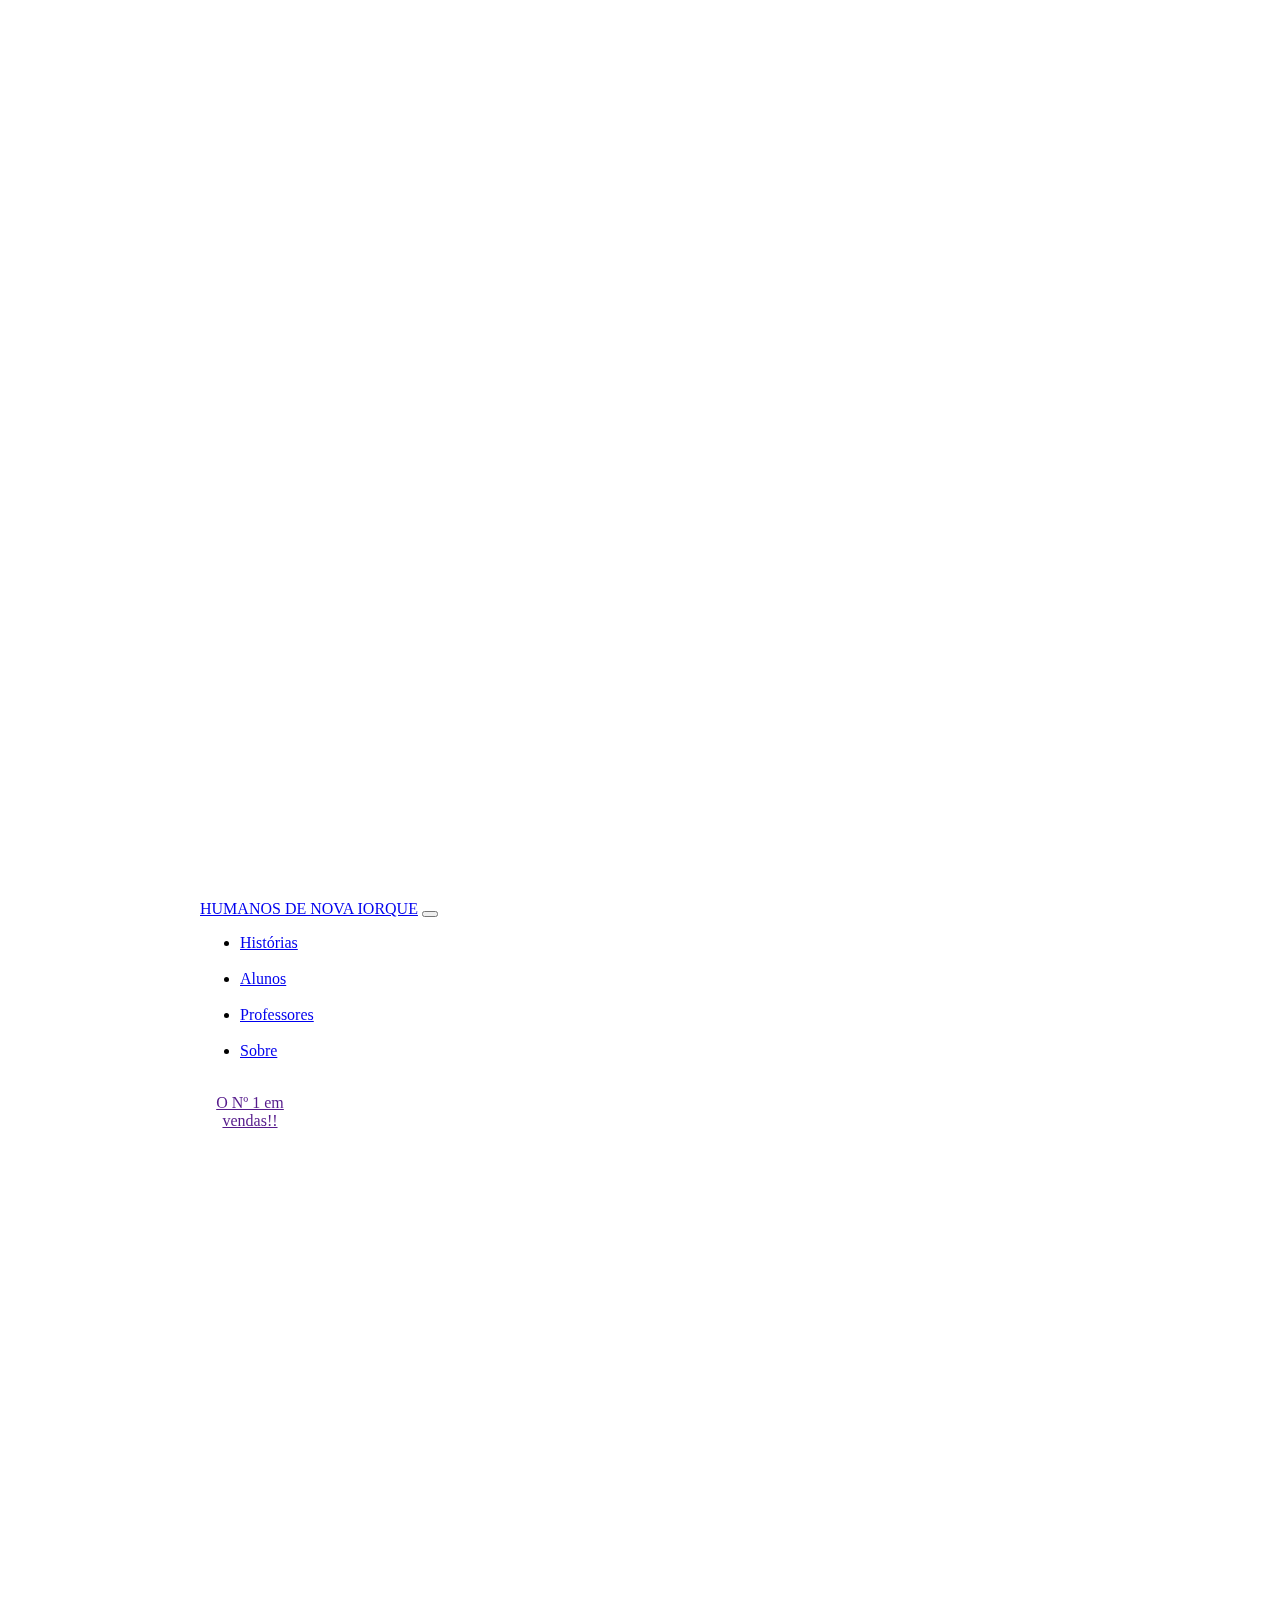
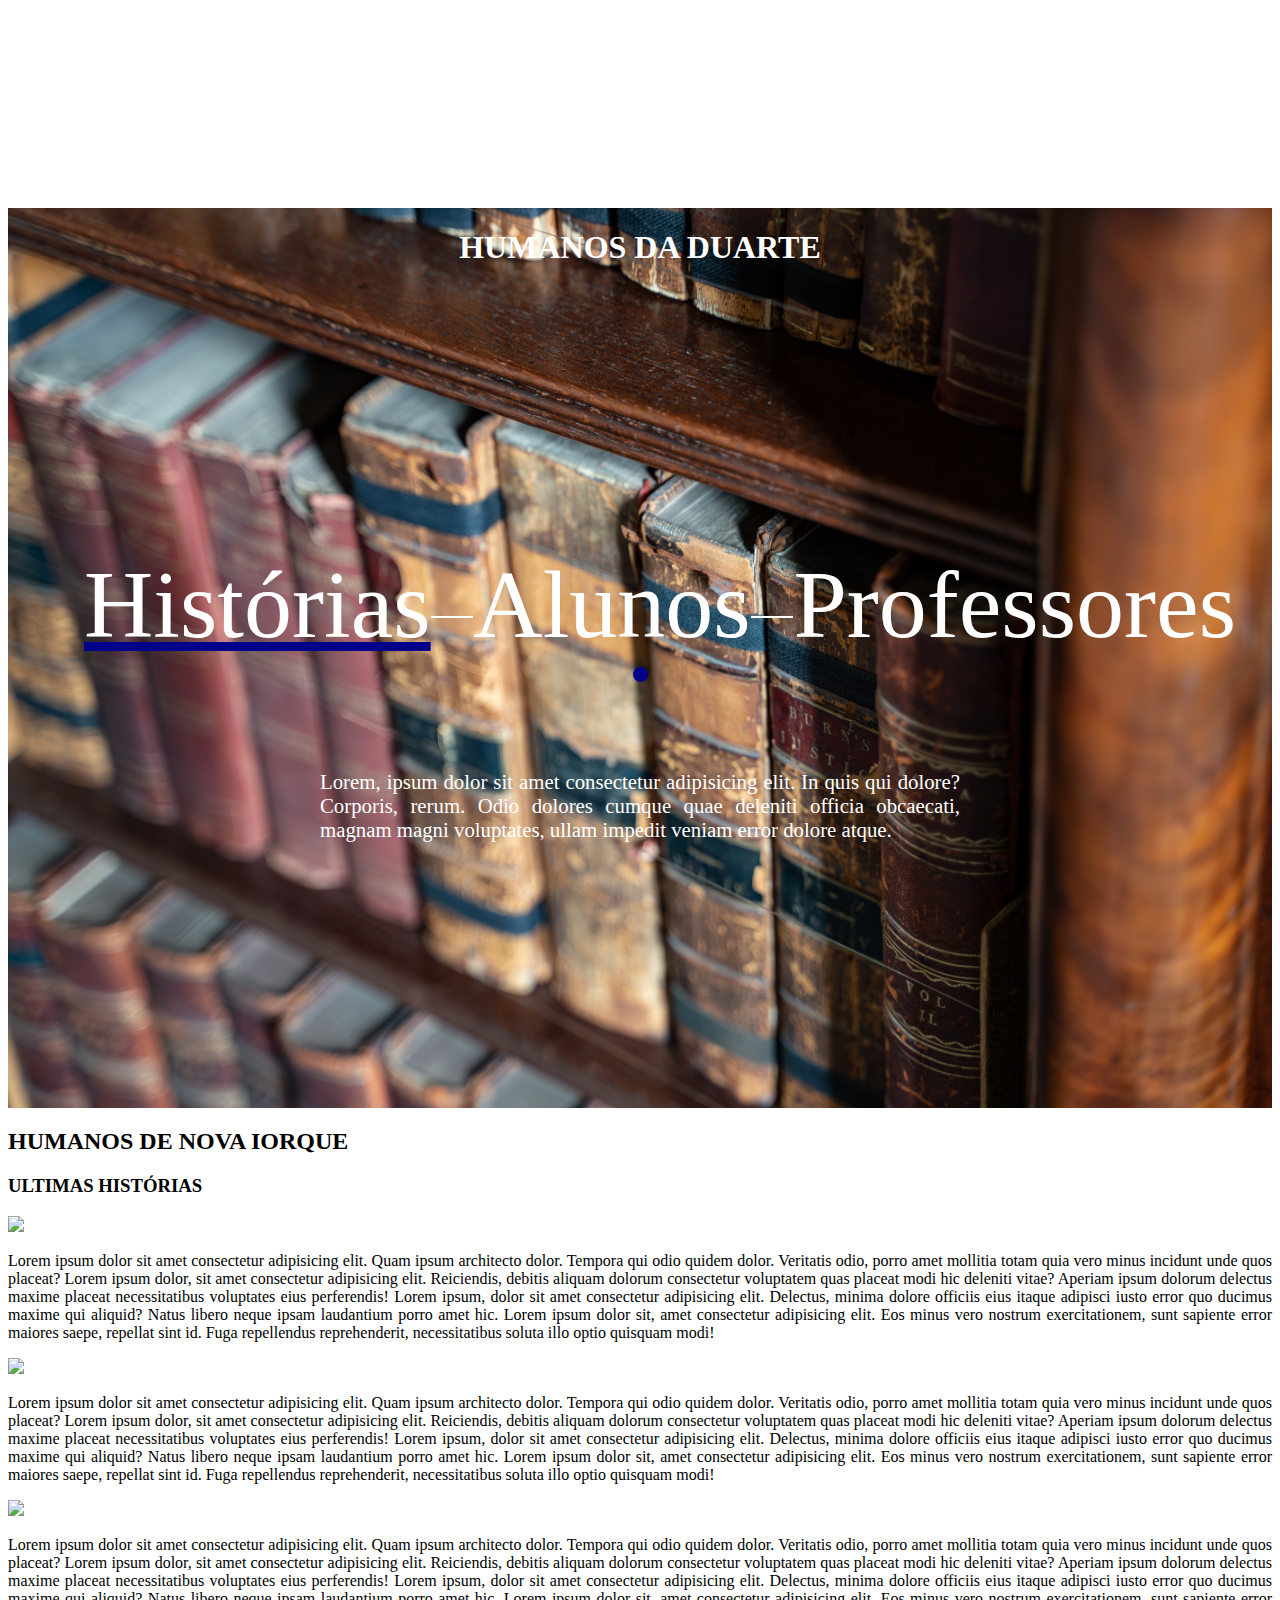
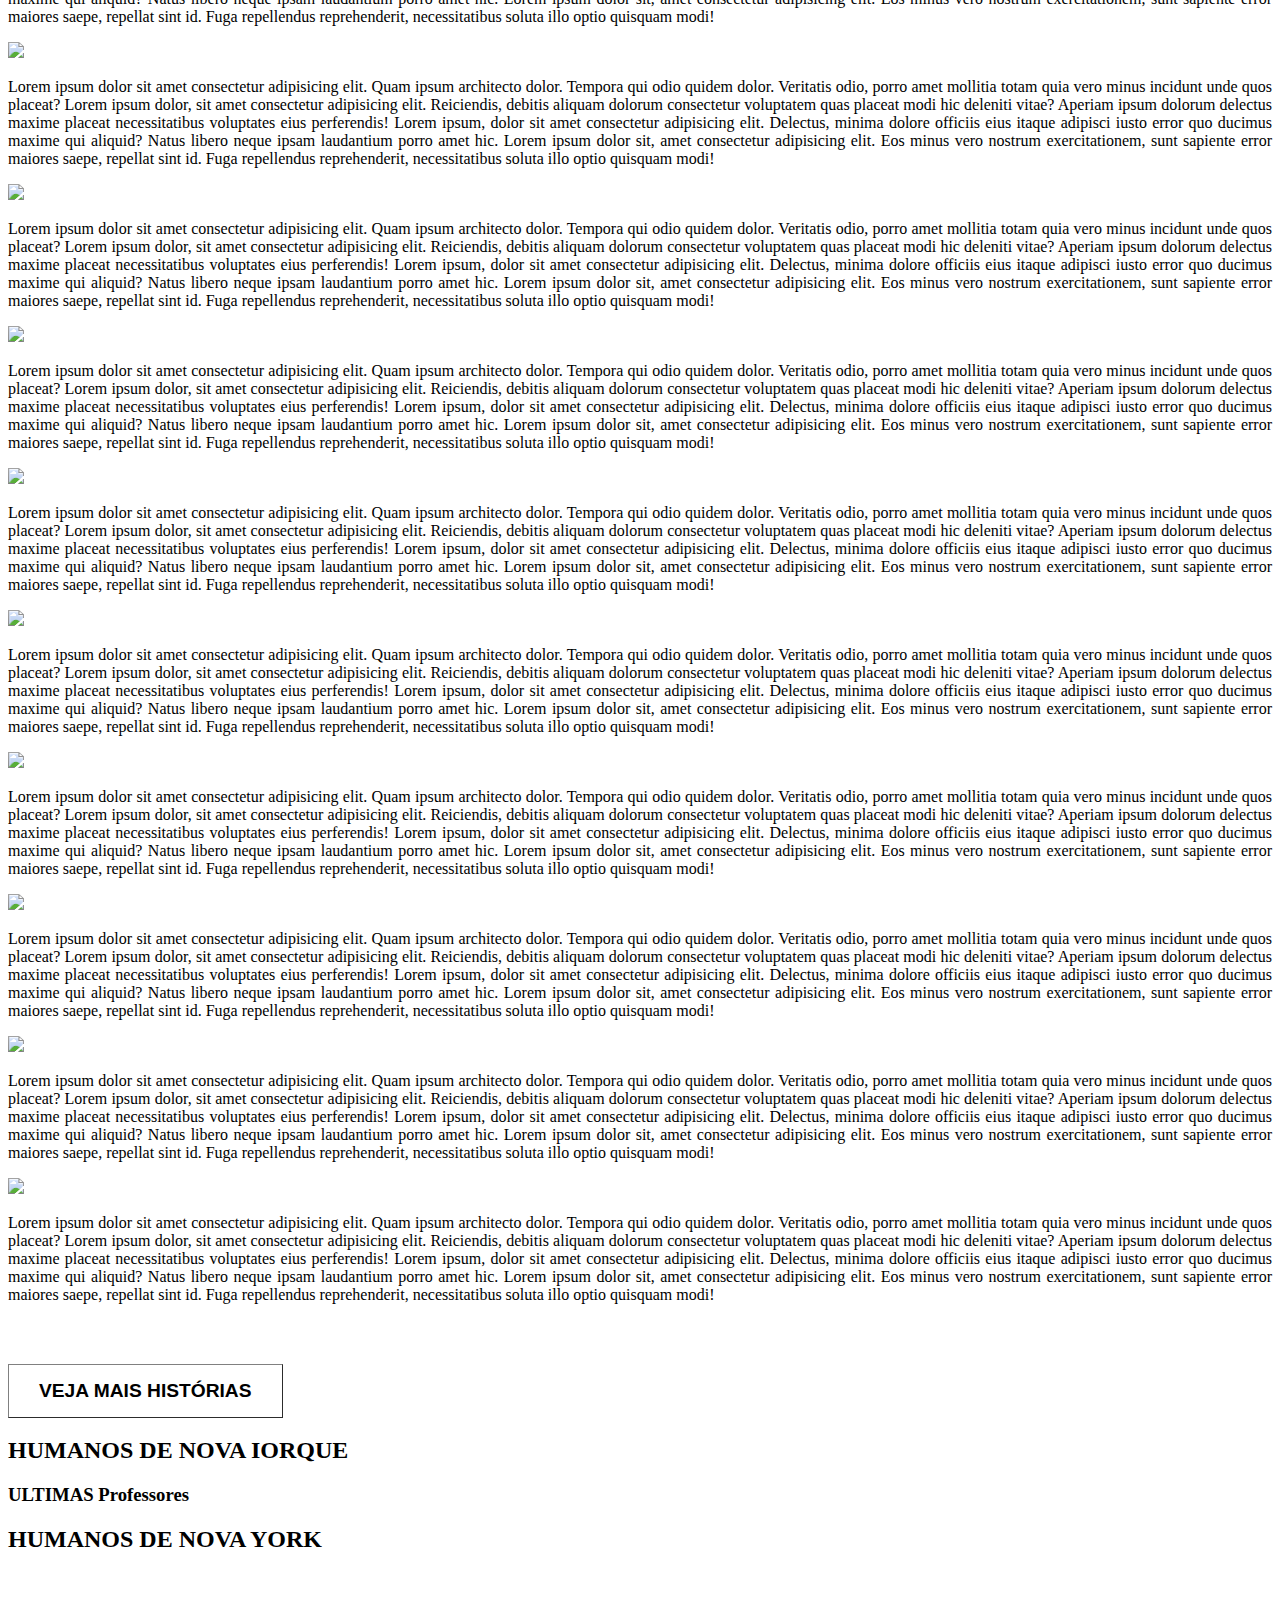
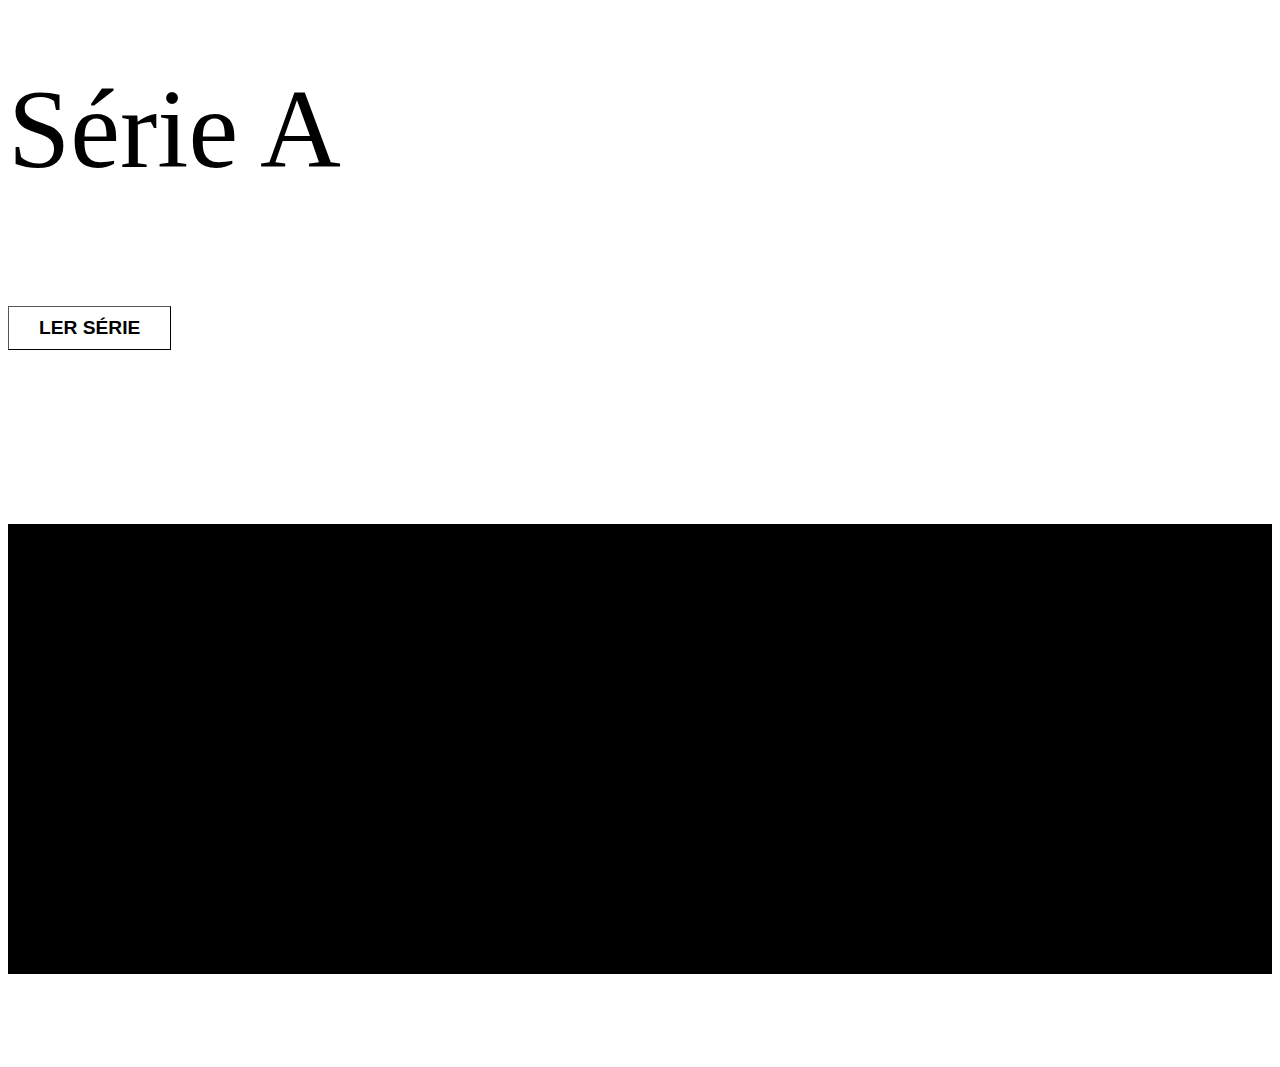
==== index.html @ 05c3ad7e "Add files via upload" ====
<!DOCTYPE html>
<html lang="pt-br">

<head>
    <meta charset="UTF-8">
    <meta name="viewport" content="width=device-width, initial-scale=1.0">
    <link href="https://cdn.jsdelivr.net/npm/bootstrap@5.3.0/dist/css/bootstrap.min.css" rel="stylesheet"
        integrity="sha384-9ndCyUaIbzAi2FUVXJi0CjmCapSmO7SnpJef0486qhLnuZ2cdeRhO02iuK6FUUVM" crossorigin="anonymous">
    <link rel="stylesheet" href="style.css">
    <title>Modelo</title>
</head>

<body class="html-home">
    <div class="fixed-top bg-light p-2"></div>
    <div class="borda-esquerda position-fixed top-0 start-0 bg-light p-2"></div>
    <div class="fixed-bottom bg-light p-2"></div>
    <div class="borda-direita position-fixed top-0 end-0 bg-light p-2"></div>

    <header class="p-3">
        <div class="div-container">
            <h1>HUMANOS DA DUARTE</h1>

            <div class="div-lista">
                <ul>
                    <li><a class="ancora-principal ancora-historias ancora-h" href="./index.html">Histórias</a></li>
                    <span class="espacador"></span>
                    <li><a class="ancora-principal" href="./paises.html">Alunos</a></li>
                    <span class="espacador"></span>
                    <li><a class="ancora-principal" href="./series.html">Professores</a></li>
                </ul>

                <div class="bolinha"></div>

                <p class="p-lista">Lorem, ipsum dolor sit amet consectetur adipisicing elit. In quis qui dolore?
                    Corporis, rerum. Odio dolores cumque quae deleniti officia obcaecati, magnam magni voluptates, ullam
                    impedit veniam error dolore atque.</p>
            </div>
            <span></span>
        </div>

        <div class="bg-img"></div>
    </header>

    <main class="px-3 pt-3 d-flex flex-column align-items-center">
        <h2 class="fs-5">HUMANOS DE NOVA IORQUE</h2>
        <h3 class="fs-1 mb-5">ULTIMAS HISTÓRIAS</h3>

        <div class="container-post container-fluid row"></div>

        <button class="btn-historias">VEJA MAIS HISTÓRIAS</button>

        <h2 class="fs-5 mt-5">HUMANOS DE NOVA IORQUE</h2>
        <h3 class="fs-1 mb-5">ULTIMAS Professores</h3>

        <div class="container-ultima-serie container-fluid p-0"></div>
    </main>

    <footer class="p-3 text-light d-flex align-items-center justify-content-center">
        <p>Mais Humanos de Nova York</p>
    </footer>

    <nav class="navbar navbar-expand-md bg-light">
        <div class="container-navbar container-fluid">
            <a class="navbar-titulo navbar-brand d-md-none" href="#">HUMANOS DE NOVA IORQUE</a>
            <button class="navbar-toggler" type="button" data-bs-toggle="collapse"
                data-bs-target="#navbarSupportedContent" aria-controls="navbarSupportedContent" aria-expanded="false"
                aria-label="Toggle navigation">
                <span class="navbar-toggler-icon"></span>
            </button>
            <div class="itens-navbar collapse navbar-collapse" id="navbarSupportedContent">
                <ul class="navbar-nav me-auto mb-2 mb-lg-0 d-flex align-items-center">
                    <li class="nav-item">
                        <a class="nav-link fs-3" href="./index.html">Histórias</a>
                    </li>
                    <span class="bolinha-separacao d-none d-md-block"></span>
                    <li class="nav-item fs-3">
                        <a class="nav-link" href="./paises.html">Alunos</a>
                    </li>
                    <span class="bolinha-separacao d-none d-md-block"></span>
                    <li class="nav-item fs-3">
                        <a class="nav-link" href="./series.html">Professores</a>
                    </li>
                    <span class="bolinha-separacao d-none d-md-block"></span>
                    <li class="nav-item fs-3">
                        <a class="nav-link" href="#">Sobre</a>
                    </li>
                    <span class="bolinha-separacao d-none d-md-block"></span>
                </ul>
            </div>
            <a class="nav-livro nav-link" href="">
                <p class="p-nav">O Nº 1 em vendas!!</p>
                <img class="foto-livro hidden" src="./assets/livro.jpg" alt="">
            </a>
        </div>
    </nav>

    <script src="script.js"></script>
    <script src="https://cdn.jsdelivr.net/npm/bootstrap@5.3.0/dist/js/bootstrap.bundle.min.js"
        integrity="sha384-geWF76RCwLtnZ8qwWowPQNguL3RmwHVBC9FhGdlKrxdiJJigb/j/68SIy3Te4Bkz"
        crossorigin="anonymous"></script>
</body>

</html>
---- style.css ----
/* ------------------------------ HTML Home ------------------------------ */
.html-home {
    padding-bottom: 85px;
}

.borda-esquerda,
.borda-direita {
    height: 100vh;
}

/* ---------- Header ---------- */
.html-home header {
    height: 100vh;
    display: flex;
    align-items: center;
    flex-direction: column;
}

.div-container {
    display: flex;
    flex-direction: column;
    width: 100%;
    height: 100%;
    position: absolute;
    text-align: center;
    justify-content: space-between;
}

.html-home h1 {
    color: #ffffff;
}

.div-lista {
    display: flex;
    flex-direction: column;
    align-items: center;
    justify-content: center;
    width: 100%;
}

.html-home header ul {
    display: flex;
    list-style: none;
    justify-content: center;
    align-items: center;
    width: 90%;
    margin-bottom: 90px;
}

.ancora-principal {
    text-decoration: none;
    color: #ffffff;
    font-size: 6rem;
}

.ancora-principal.underline {
    text-decoration: underline #00008b;
}

.ancora-historias {
    text-decoration: underline #00008b;
}

.espacador {
    background-color: #ffffff;
    width: 50px;
    height: 2px;
    margin-top: 25px;
}

.bolinha {
    position: absolute;
    top: calc(51%);
    width: 15px;
    height: 15px;
    background-color: #00008b;
    border-radius: 50%;
    animation: none;
}

.animar1,
.animar2 {
    animation-duration: 500ms;
    animation-fill-mode: forwards;
}

.animar1 {
    animation-name: bounce;
}

.animar2 {
    animation-name: bounce2;
}

.p-lista {
    width: 50%;
    text-align: justify;
    color: #ffffff;
    font-size: 1.3rem;
    opacity: 1;
    transition: opacity 0.5s ease-in-out;
}

.p-lista.fade-out {
    opacity: 0;
}

.p-lista.fade-in {
    opacity: 1;
}

.bg-img {
    width: 100%;
    height: 100%;
    background-image: url(./assets/livros.jpg);
    background-size: cover;
    background-position: center;
    transition: 1s ease-in-out;
}

/* ---------- Main ---------- */
.div-historia {
    cursor: pointer;
    text-align: justify;
}

.div-img {
    overflow: hidden;
}

.div-historia img {
    transition: all 8s linear;
    width: 100%;
}

.div-historia:hover img {
    scale: 1.1;
}

.btn-historias {
    margin-top: 44px;
    background-color: #ffffff;
    padding: 15px 30px;
    border-color: #808080;
}

.btn-historias,
.btn-series {
    font-size: 1.2rem;
    font-weight: bold;
    transition: all 0.4s linear;
    border-width: 1px;
}

.btn-historias:hover,
.btn-series:hover {
    background-color: #000000;
    color: #ffffff;
}

.div-serie {
    height: 550px;
    background-size: cover;
    background-position: center;
}

.p-serie {
    font-size: 7rem;
}

.btn-series {
    padding: 10px 30px;
    background-color: transparent;
}


/* ---------- Footer ---------- */
footer {
    height: 450px;
    background-color: #000000;
}

footer p {
    text-align: center;
    font-weight: bold;
    font-size: 3rem;
}

/* ---------- Navbar ---------- */
.navbar {
    transform: translateY(100%);
    transition: transform 0.5s ease-in-out;
    position: fixed;
    bottom: 0;
    width: 100%;
    z-index: 9999;
    padding-left: 15%;
    padding-right: 30%;
}

.navbar.visible {
    transform: translateY(0);
}

.navbar a {
    transition: 300ms;
}

.navbar a:hover {
    color: #ee534a;
}

.p-nav {
    width: 100px;
    text-align: center;
    margin-top: 15px;
}

.foto-livro {
    width: 100px;
    height: 120px;
    position: absolute;
    top: -70px;
    right: 22%;
    left: auto;
    z-index: 999;
    opacity: 1;
    transition: opacity 0.5s ease-in-out;
}

.foto-livro.hidden {
    opacity: 0;
}

.bolinha-separacao {
    width: 6px;
    height: 6px;
    background-color: #ee534a;
    border-radius: 50%;
    margin-left: 10px;
    margin-right: 10px;
}

/* ---------- Keyframes ---------- */
@keyframes bounce {
    0% {
        top: calc(51%);
        animation-timing-function: ease-out;
    }

    50% {
        top: calc(51% + 30px);

        animation-timing-function: ease-in;
    }

    100% {
        top: calc(51%);
        animation-timing-function: ease-out;
    }
}

@keyframes bounce2 {
    0% {
        top: calc(51%);
        animation-timing-function: ease-out;
    }

    50% {
        top: calc(51% + 30px);

        animation-timing-function: ease-in;
    }

    100% {
        top: calc(51%);
        animation-timing-function: ease-out;
    }
}

/* ---------- Media Querrys ---------- */
@media (max-width: 1097px) {
    .div-lista ul {
        display: flex;
        flex-direction: column;
    }

    .ancora-principal {
        font-size: 4rem;
    }

    .div-lista ul span {
        display: none;
    }

    .p-lista {
        display: none;
    }

    .bolinha {
        top: calc(70%);
    }

    .navbar {
        padding-left: 0;
        padding-right: 0;
    }

    .container-navbar {
        display: flex;
        justify-content: center;
        align-items: center;
        flex-direction: column;
    }

    .nav-livro {
        display: none;
    }

    /* ---------- Keyframe Media Querry ---------- */
    @keyframes bounce {
        0% {
            top: calc(70%);
            animation-timing-function: ease-out;
        }

        50% {
            top: calc(70% + 30px);

            animation-timing-function: ease-in;
        }

        100% {
            top: calc(70%);
            animation-timing-function: ease-out;
        }
    }

    @keyframes bounce2 {
        0% {
            top: calc(70%);
            animation-timing-function: ease-out;
        }

        50% {
            top: calc(70% + 30px);

            animation-timing-function: ease-in;
        }

        100% {
            top: calc(70%);
            animation-timing-function: ease-out;
        }
    }
}

@media (max-width: 767px) {
    body {
        padding-bottom: 0;
    }

    .navbar {
        bottom: 100%;
        padding-left: 0;
        padding-right: 0;
    }

    .container-navbar {
        flex-direction: row;
    }

    .itens-navbar {
        background-color: #000000;
    }

    .itens-navbar a {
        color: #ffffff;
    }
}

/* ------------------------------ HTML Paises ------------------------------ */
.html-paises {
    background-color: #000000;
    padding-bottom: 85px;
}

/* ---------- Header ---------- */
.html-paises header {
    height: 100vh;
    display: flex;
    align-items: center;
    flex-direction: column;
    margin-bottom: 100px;
}

.div-header {
    display: flex;
    flex-direction: column;
    align-items: center;
    width: 100%;
    height: 100%;
    background-image: url('./assets/mapaMundi.jpg');
    background-size: cover;
}

.ul-header {
    display: flex;
    justify-content: space-between;
    width: 70%;
    border-bottom: 1px solid #ffffff;
    padding: 0;
    margin-top: 10px;
    margin-bottom: 0;
}

.ul-header a {
    text-decoration: none;
    color: #ffffff;
    transition: all 0.2s linear;
}

.ul-ancora:hover {
    color: #ee534a;
}

.ul-div1 {
    border-left: solid 2px #ffffff;
    border-top: solid 2px #ffffff;
    border-right: solid 2px #ffffff;
    padding: 10px;
    width: 130px;

}

.ul-div2 {
    display: flex;
    width: 250px;
    justify-content: space-between;
    align-items: center;
}

.ul-div2 span {
    background-color: #ffffff;
    width: 4px;
    height: 4px;
    border-radius: 50%;
}

.div-titulo {
    display: flex;
    flex-direction: column;
    align-items: center;
    justify-content: space-around;
    padding: 100px 0px;
    height: 100%;
    width: 100%;
}

.div-titulo h1 {
    color: #ffffff;
    font-size: 8rem;
}

.div-titulo h2 {
    color: #ffffff;
    text-align: center;
    width: 50%;
}

.div-titulo span {
    width: 1px;
    height: 100px;
    background-color: #979797;
}

/* ---------- Main ---------- */
.post-container {
    width: 60%;
}

.post-container div {
    height: 360px;
    width: 280px;
    position: relative;
    overflow: hidden;
    cursor: pointer;
    transition: transform 0.4s ease;
}

.post-container div::before {
    content: "";
    position: absolute;
    top: 0;
    left: 0;
    right: 0;
    bottom: 0;
    background-color: rgba(0, 0, 0, 0.5);
    z-index: 1;
    transition: background-color 0.4s ease;
}

.post-container div:hover::before {
    background-color: rgba(0, 0, 0, 0);
}

.post-container div:hover {
    transform: scale(1.05);
}

.post-container p {
    color: #ffffff;
    font-weight: bold;
    padding: 10px;
    font-size: 1.5rem;
    z-index: 999;
    position: relative;
}

.post-container div p::before {
    content: '';
    position: absolute;
    top: 0;
    left: 0;
    width: 0;
    height: 0;
    border: 5px solid transparent;
    transition: 0.3s ease;
}

.post-container div:hover p::before {
    border-color: #ffffff;
    width: 100%;
    height: 100%;
}

/* ---------- Media Querry ---------- */
@media (max-width: 767px) {
    .ul-header {
        justify-content: center;
    }
}

@media (min-width: 2168px) {
    .post-container {
        width: 50%;
    }
}

/* ------------------------------ HTML Series ------------------------------ */
.html-series {
    padding-bottom: 85px;
}

/* ---------- Header ---------- */
.html-series header {
    display: flex;
    align-items: center;
    flex-direction: column;
    margin-bottom: 100px;
}

.div-cabecalho {
    display: flex;
    flex-direction: column;
    align-items: center;
    width: 100%;
    height: 100%;
}

.lista-header {
    display: flex;
    justify-content: space-between;
    width: 70%;
    border-bottom: 1px solid #000000;
    padding: 0;
    margin-top: 10px;
    margin-bottom: 0;
}

.lista-header a {
    text-decoration: none;
    color: #000000;
    font-weight: bold;
    font-size: 0.98rem;
    transition: all 0.2s linear;
}

.lista-ancora:hover {
    color: #ee534a;
}

.lista-div1 {
    border-left: solid 1px #000000;
    border-top: solid 1px #000000;
    border-right: solid 1px #000000;
    padding: 10px;
    width: 130px;

}

.lista-div2 {
    display: flex;
    width: 250px;
    justify-content: space-between;
    align-items: center;
}

.lista-div2 span {
    background-color: #000000;
    width: 4px;
    height: 4px;
    border-radius: 50%;
}

.div-titulo-serie {
    display: flex;
    flex-direction: column;
    align-items: center;
    padding: 50px 0px;
    height: 100%;
    width: 100%;
}

.div-titulo-serie h1 {
    font-size: 1.5rem;
}

.div-titulo-serie h2 {
    font-size: 8rem;
    padding-bottom: 30px;
}

.div-titulo-serie h3 {
    font-size: 1.5rem;
    width: 50%;
    text-align: center;
}

/* ---------- Media Querry ---------- */
@media (max-width: 767px) {
    .lista-header {
        justify-content: center;
    }
}
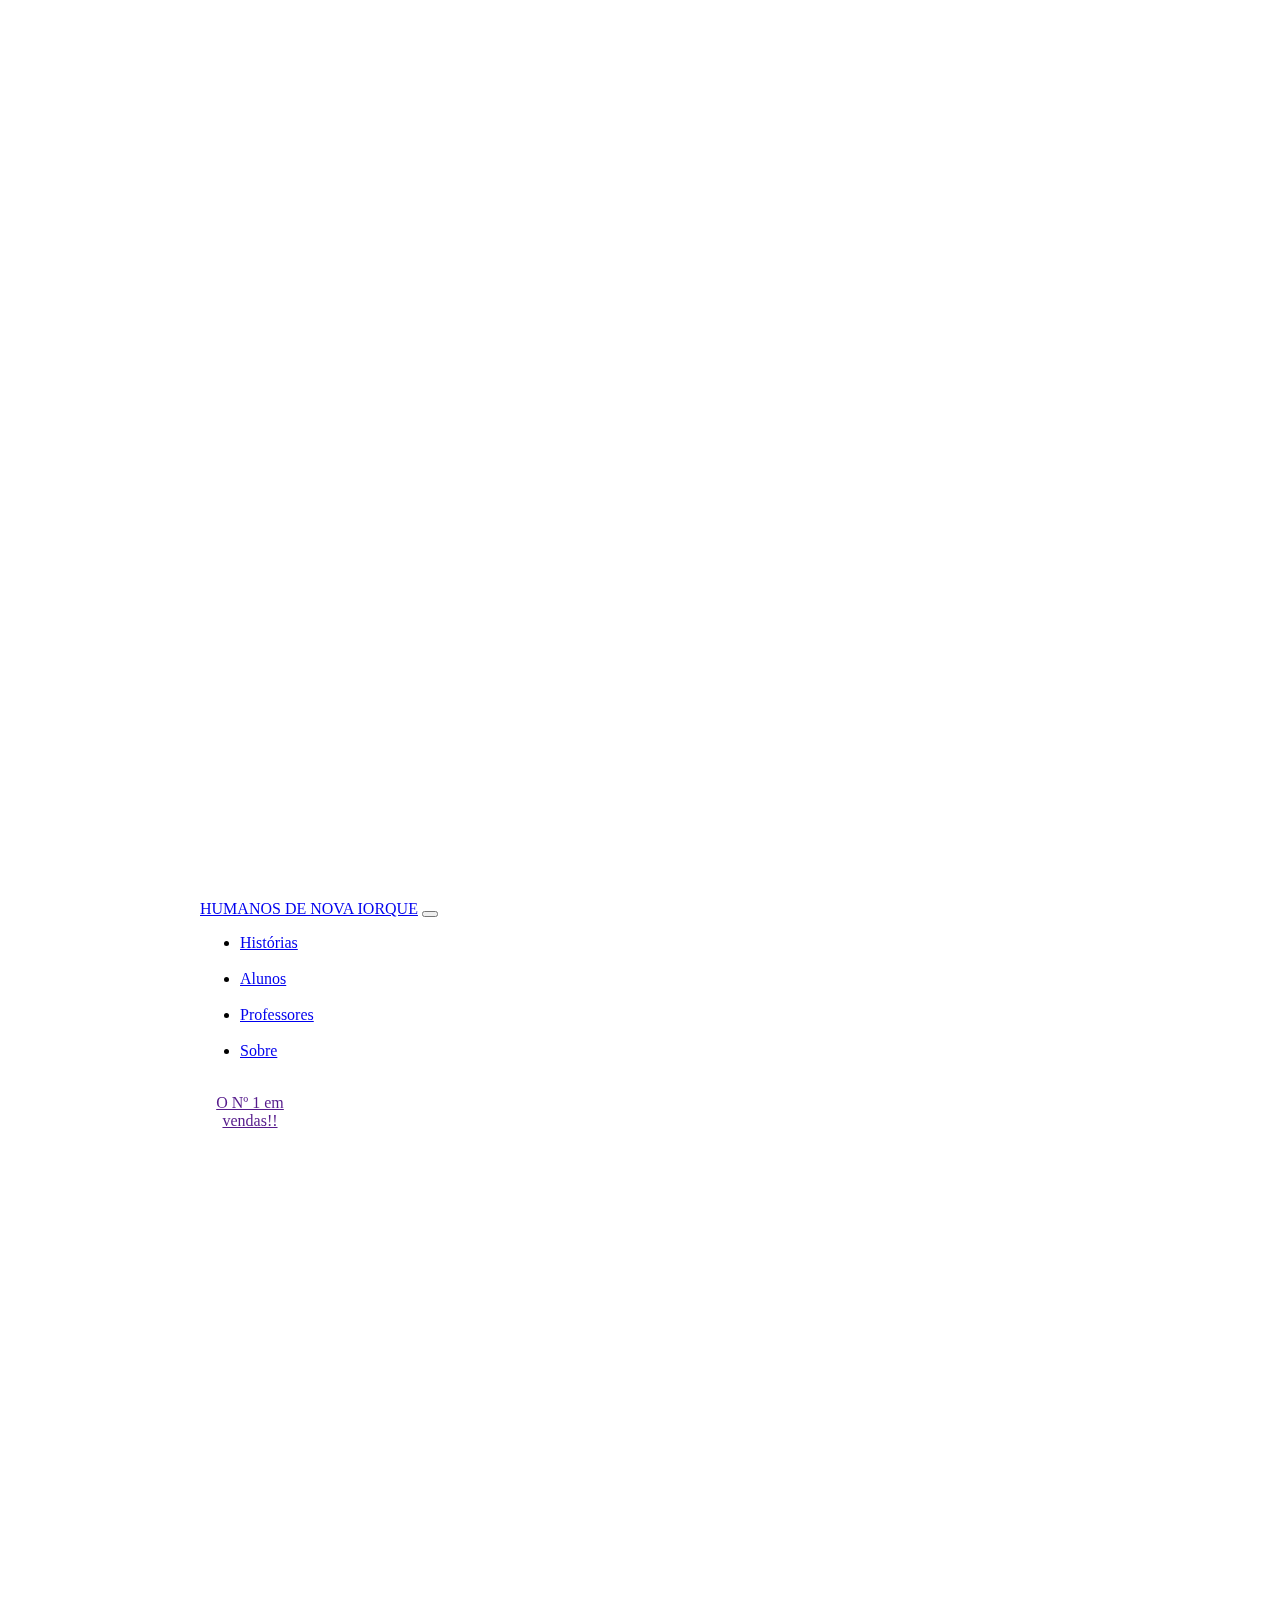
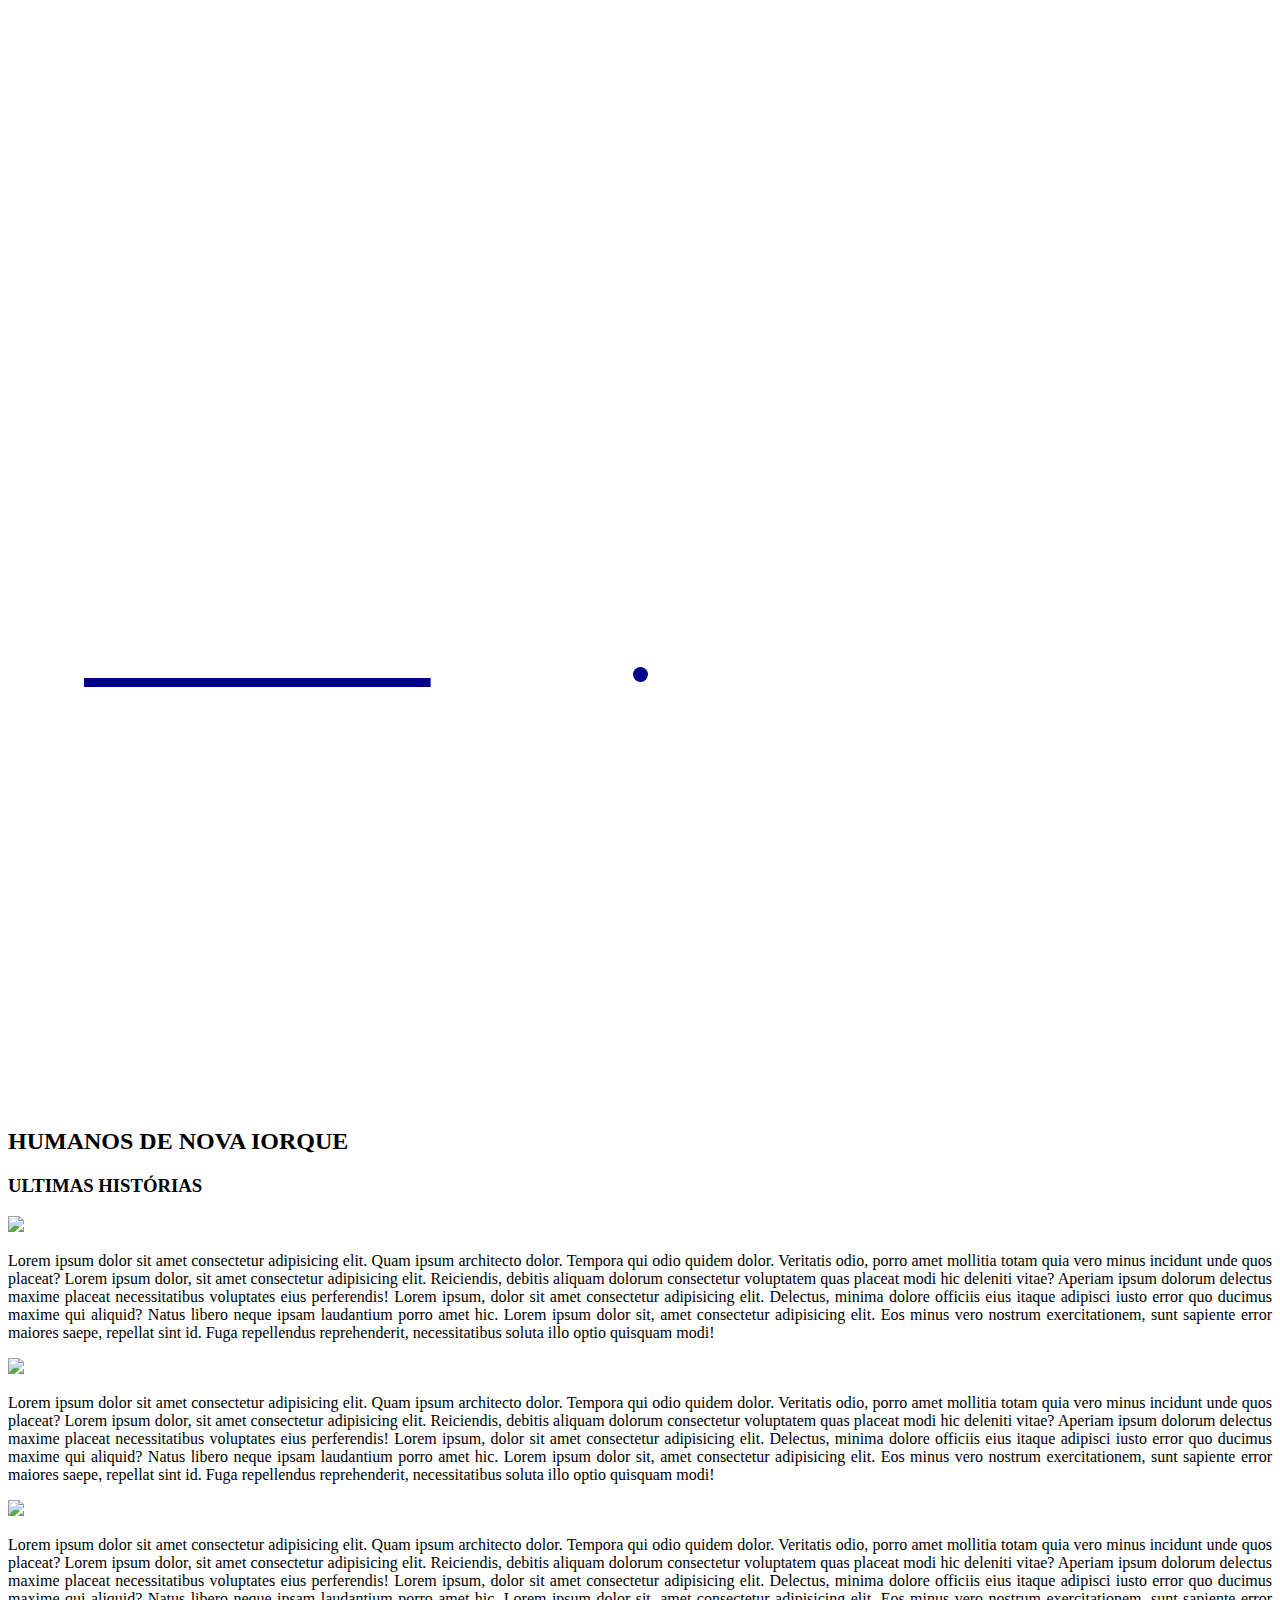
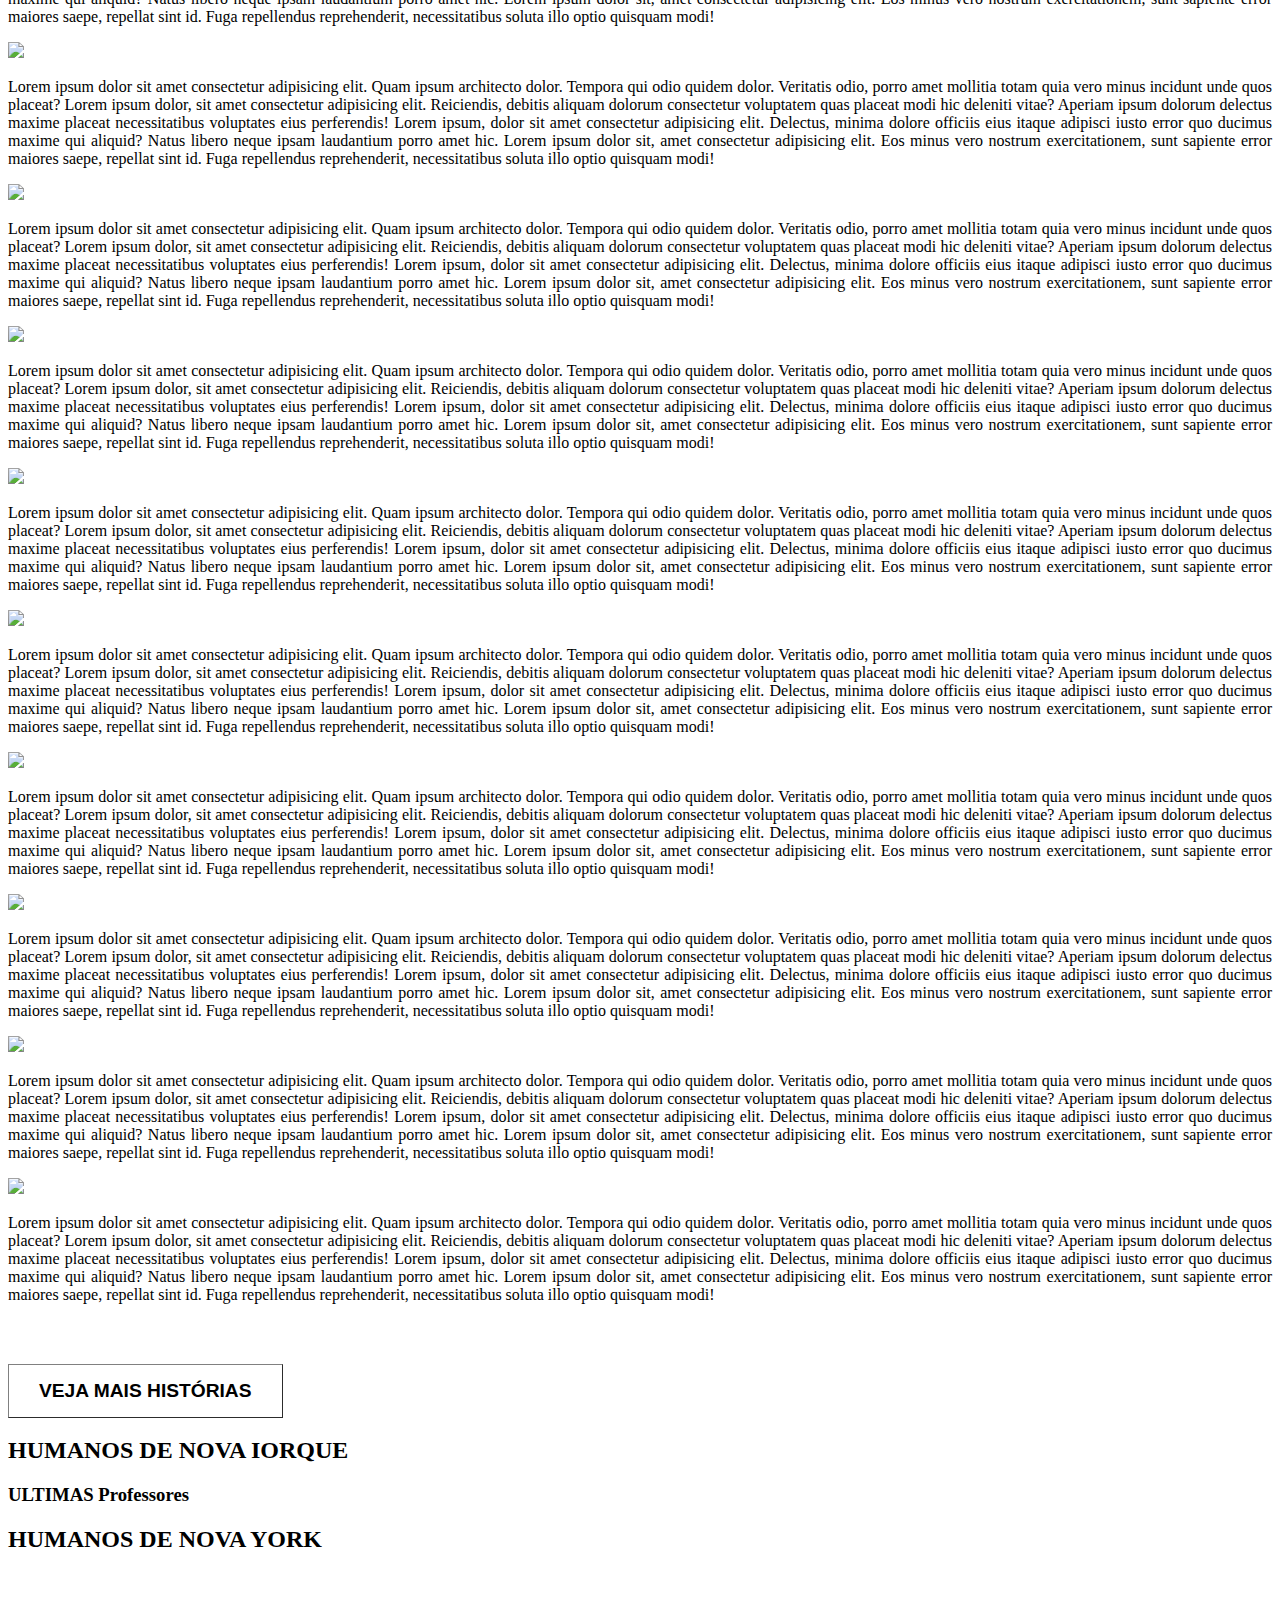
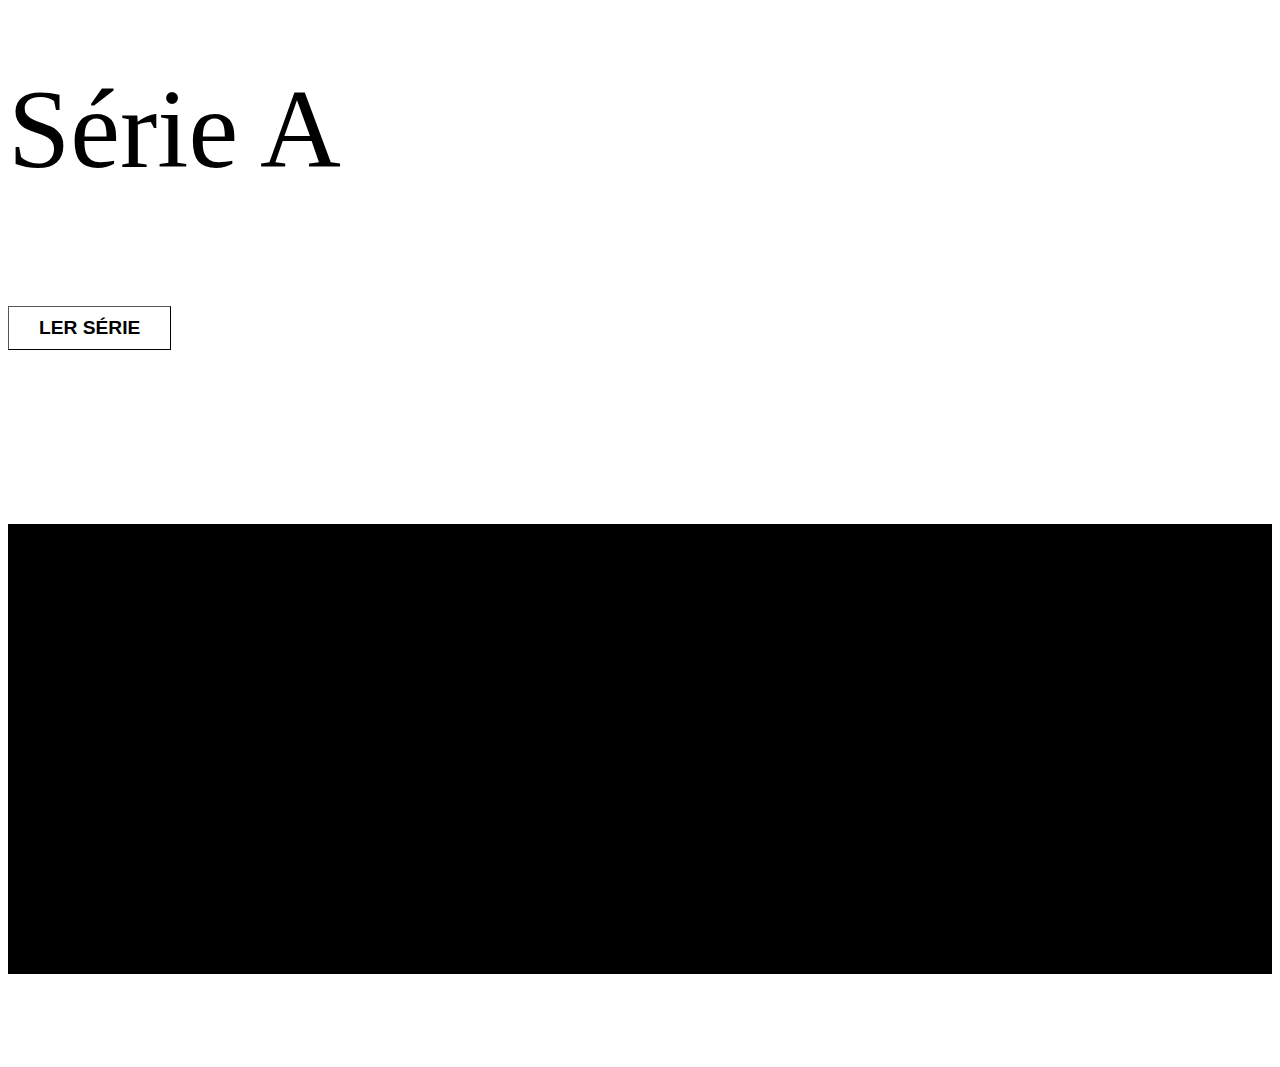
==== commit 51c89abe: "Add files via upload" ====
--- a/index.html
+++ b/index.html
@@ -31,9 +31,7 @@
 
                 <div class="bolinha"></div>
 
-                <p class="p-lista">Lorem, ipsum dolor sit amet consectetur adipisicing elit. In quis qui dolore?
-                    Corporis, rerum. Odio dolores cumque quae deleniti officia obcaecati, magnam magni voluptates, ullam
-                    impedit veniam error dolore atque.</p>
+                <p class="p-lista"></p>
             </div>
             <span></span>
         </div>
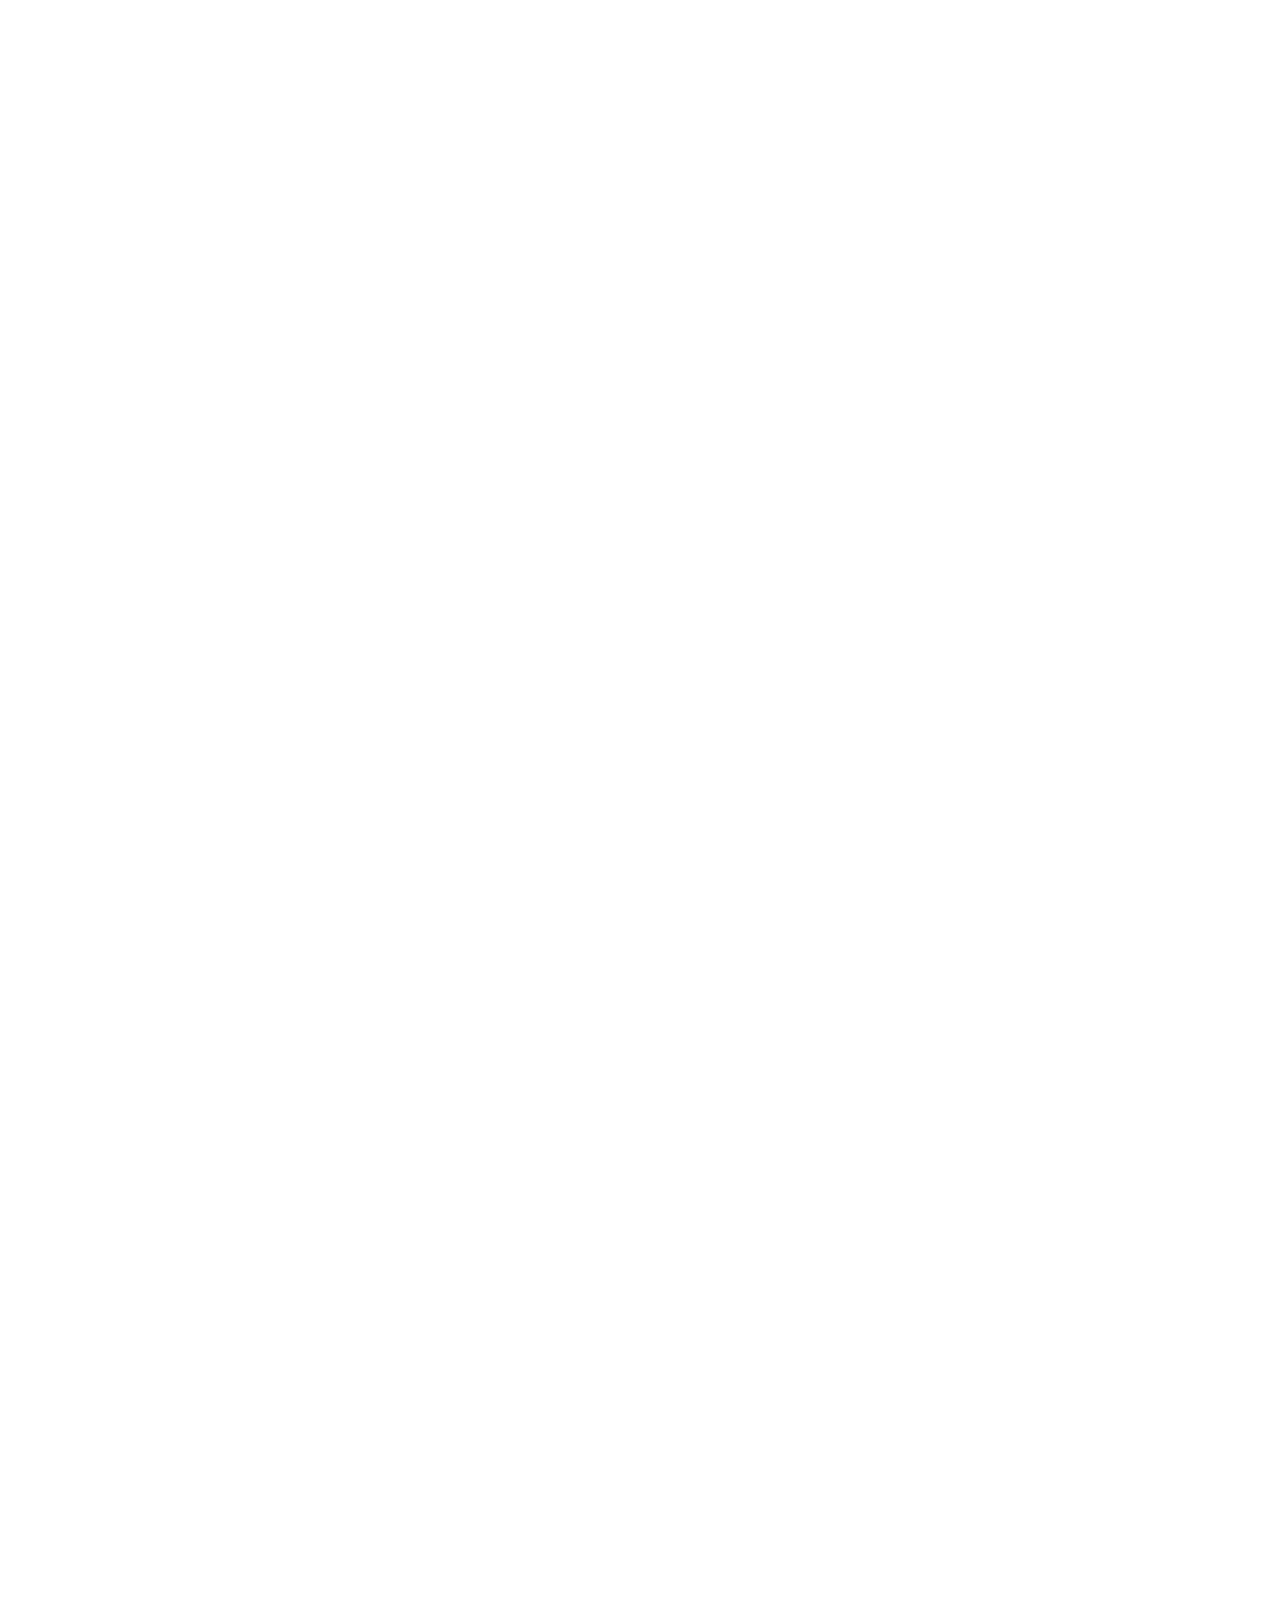
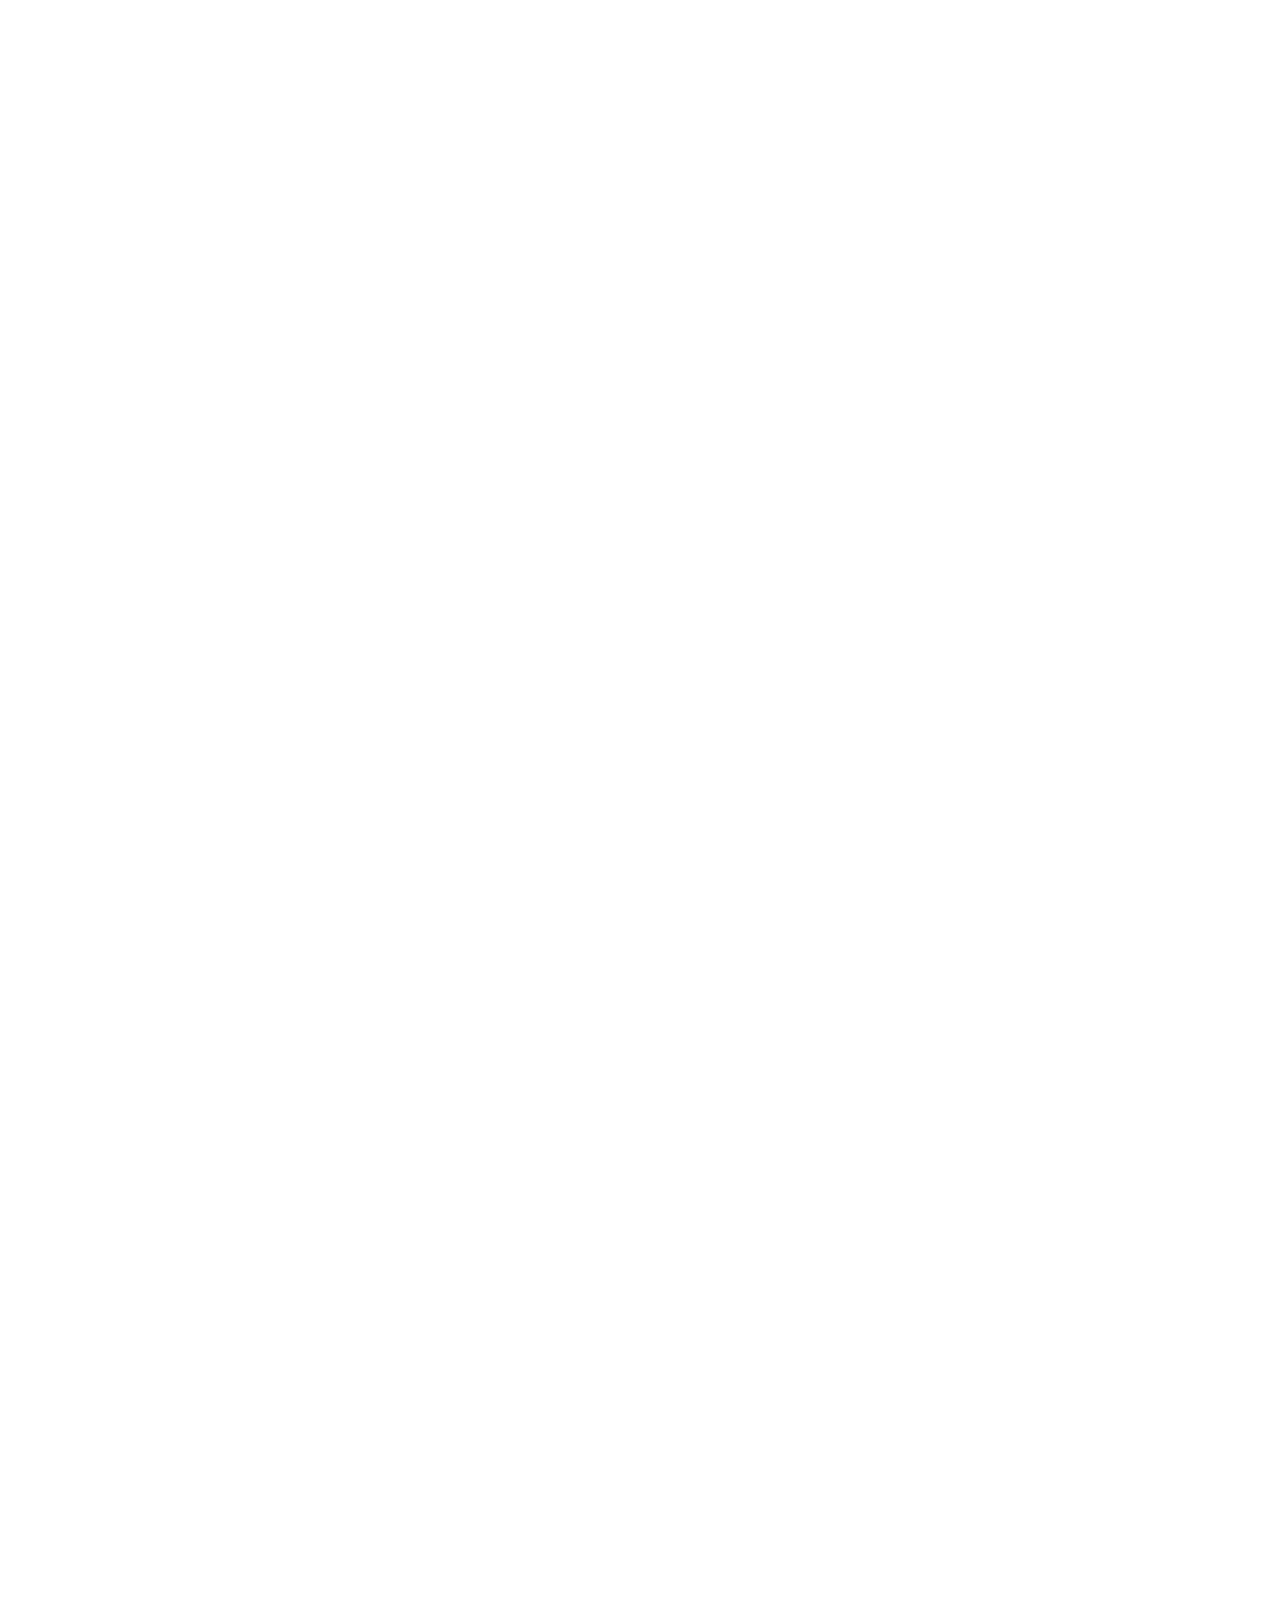
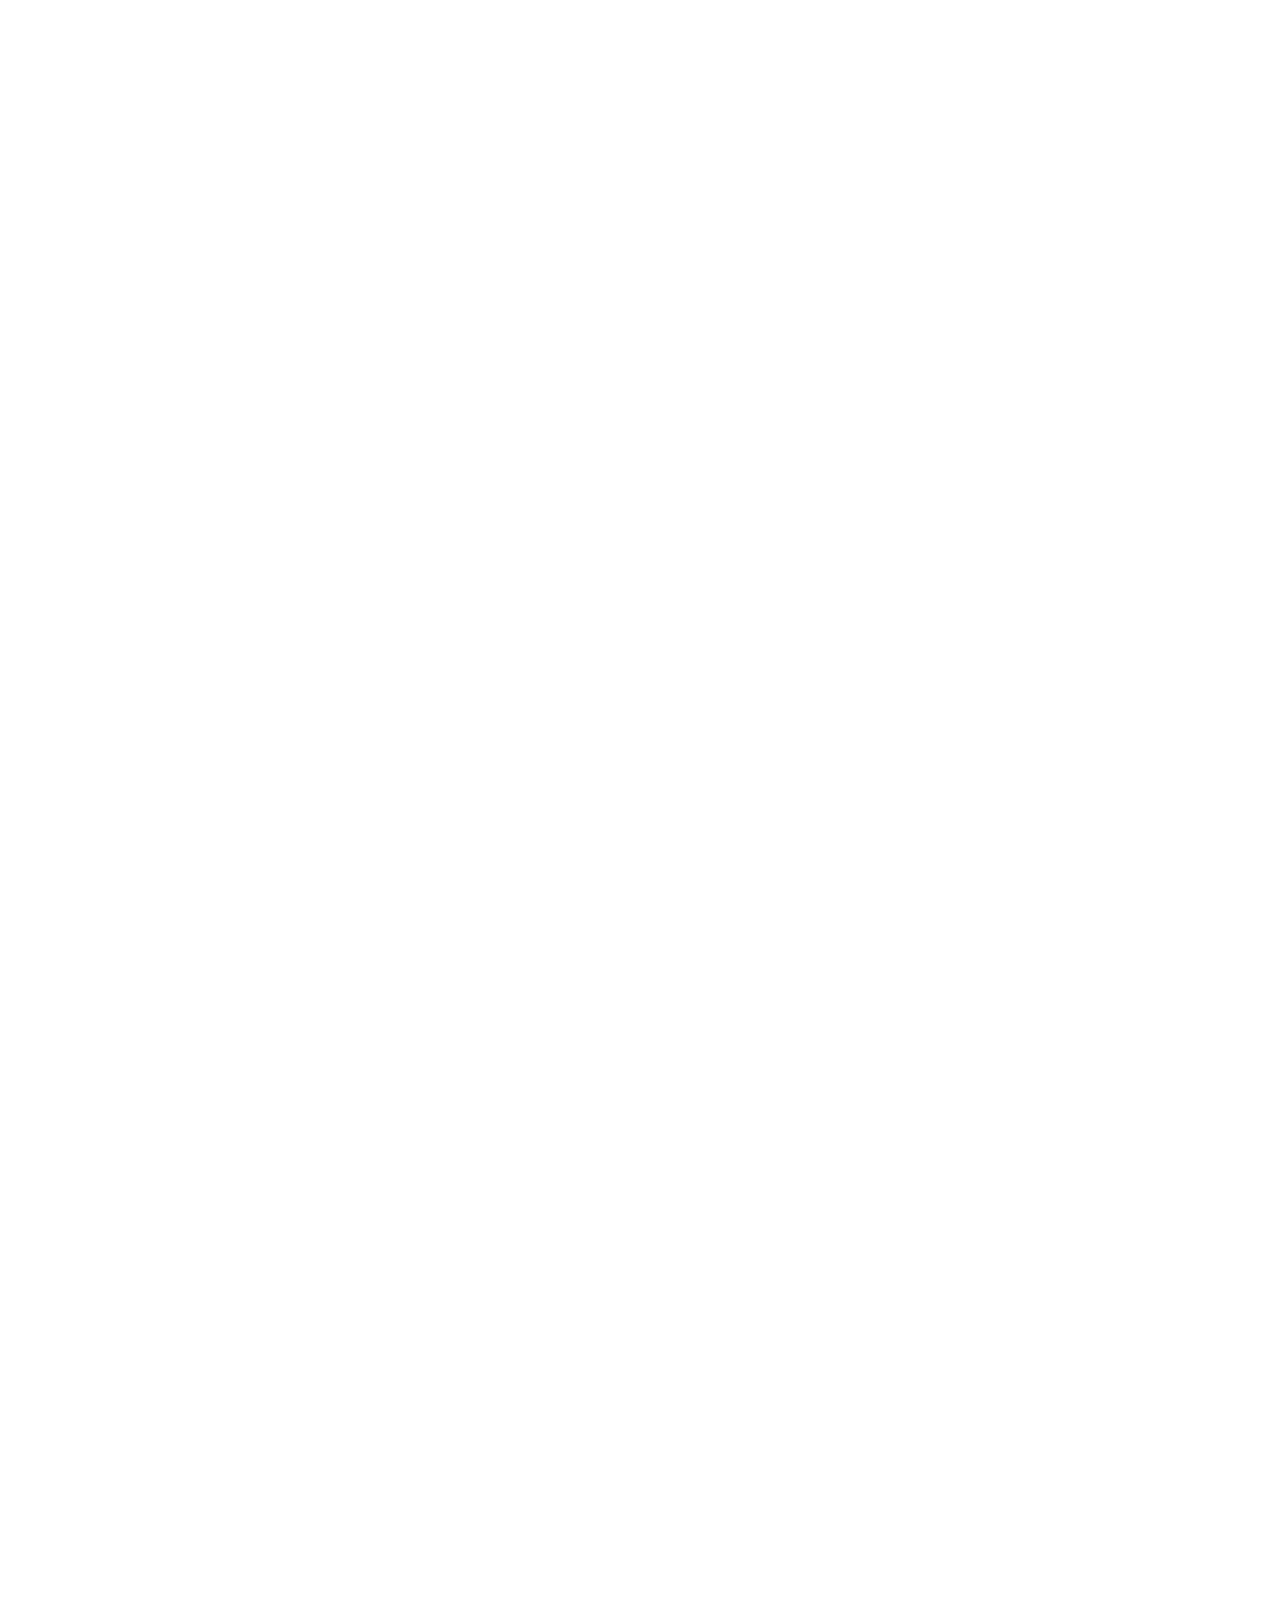
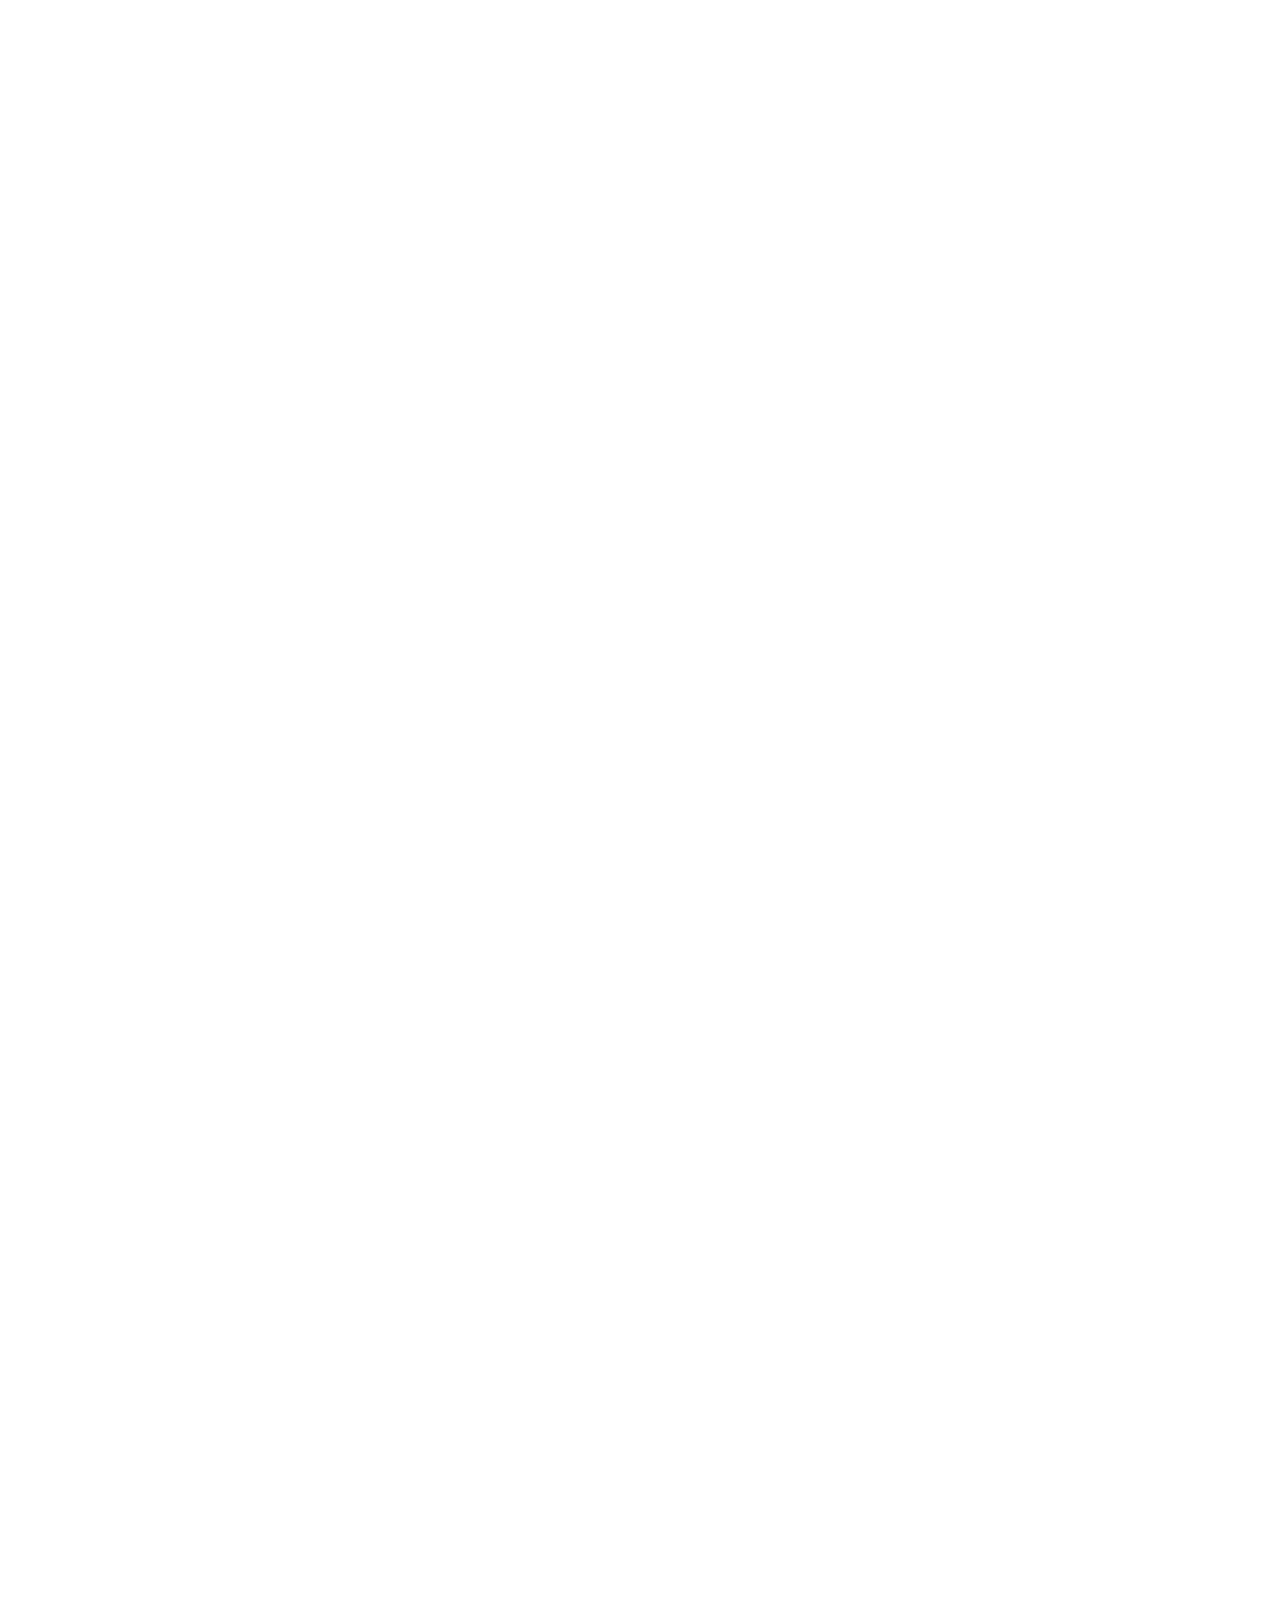
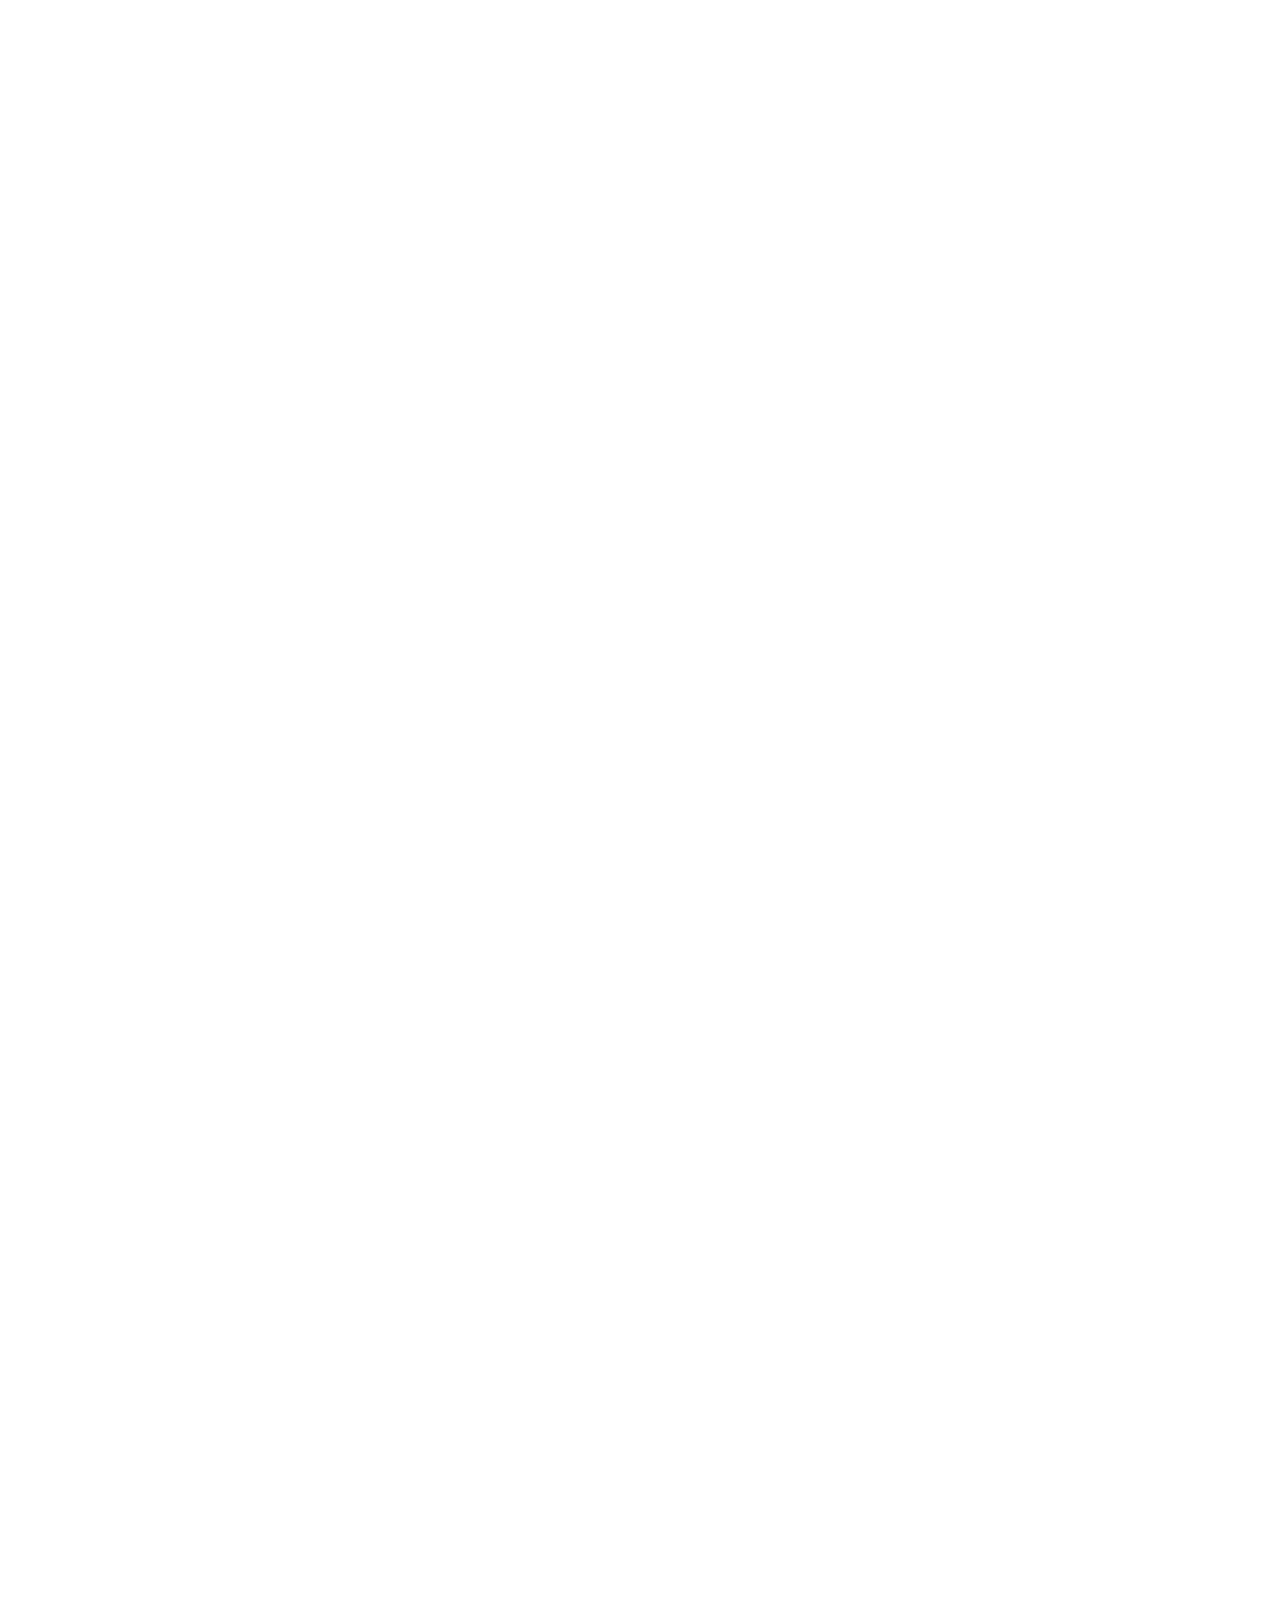
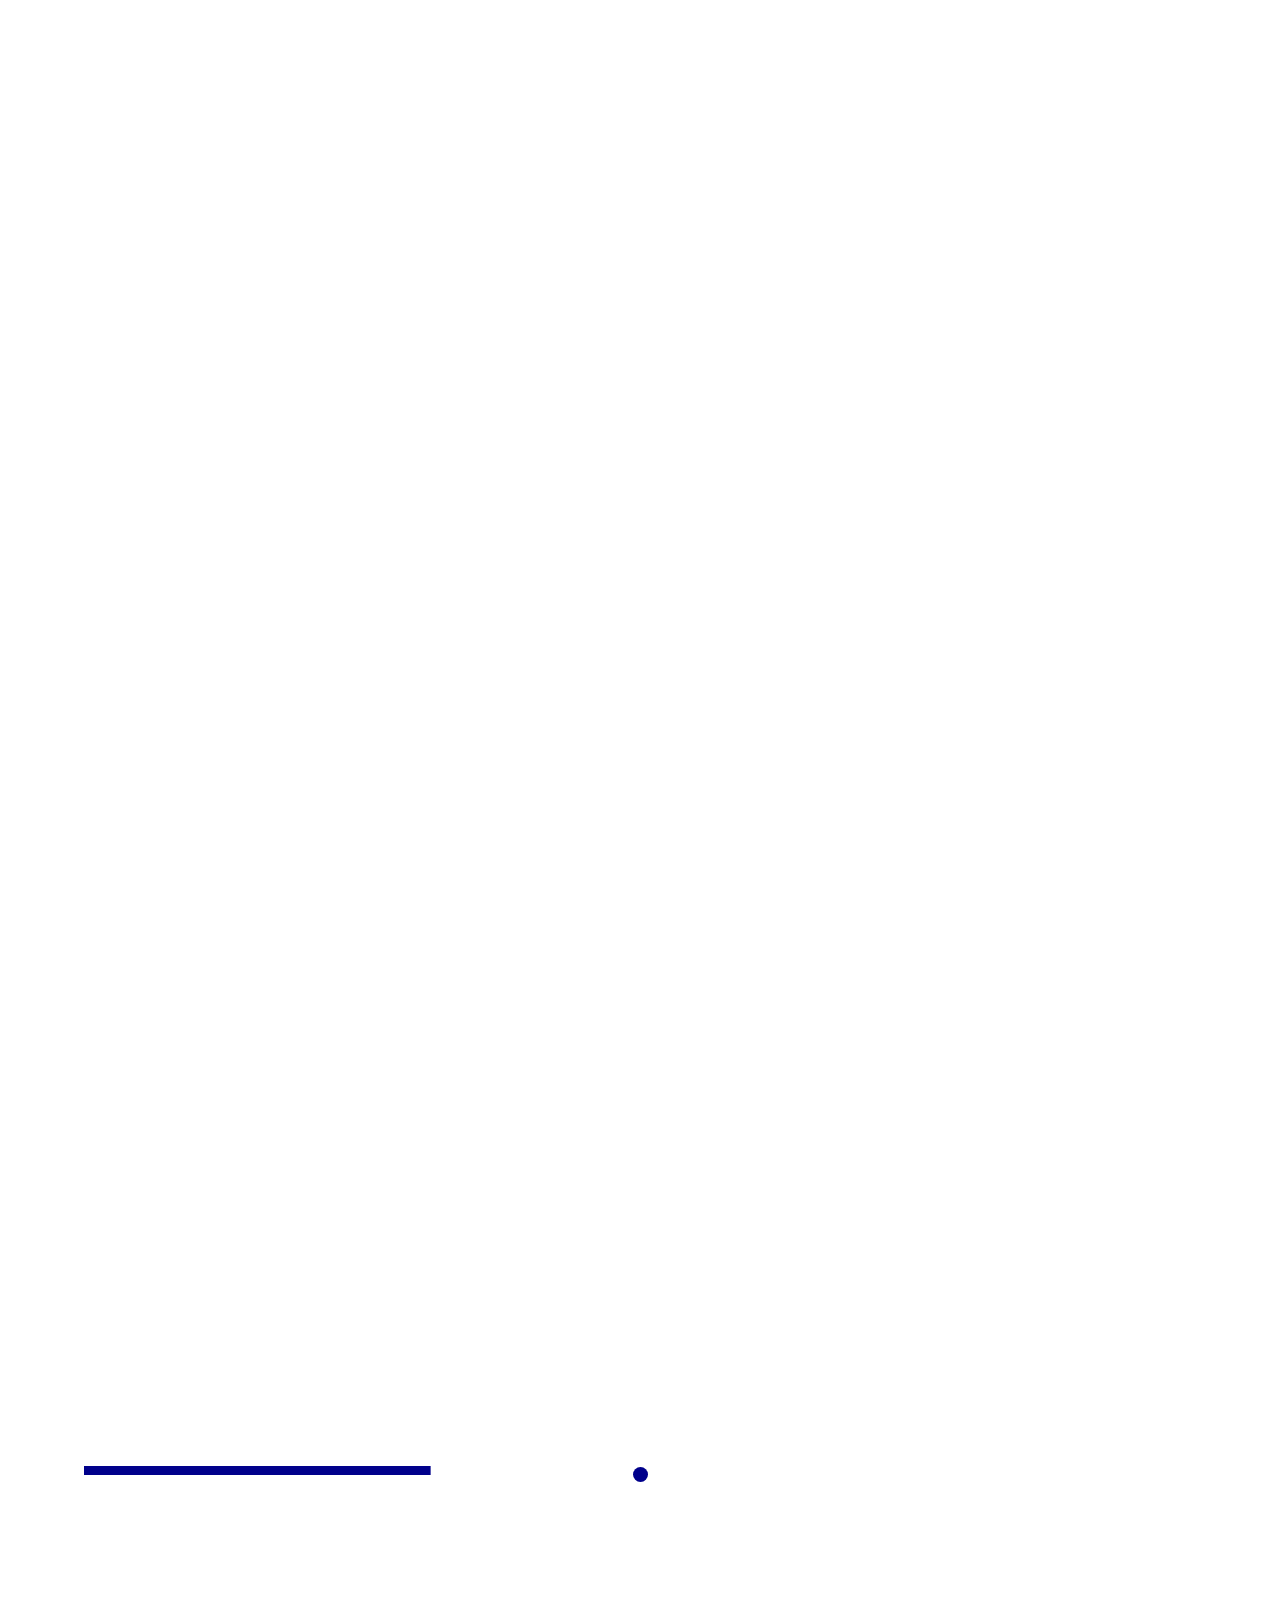
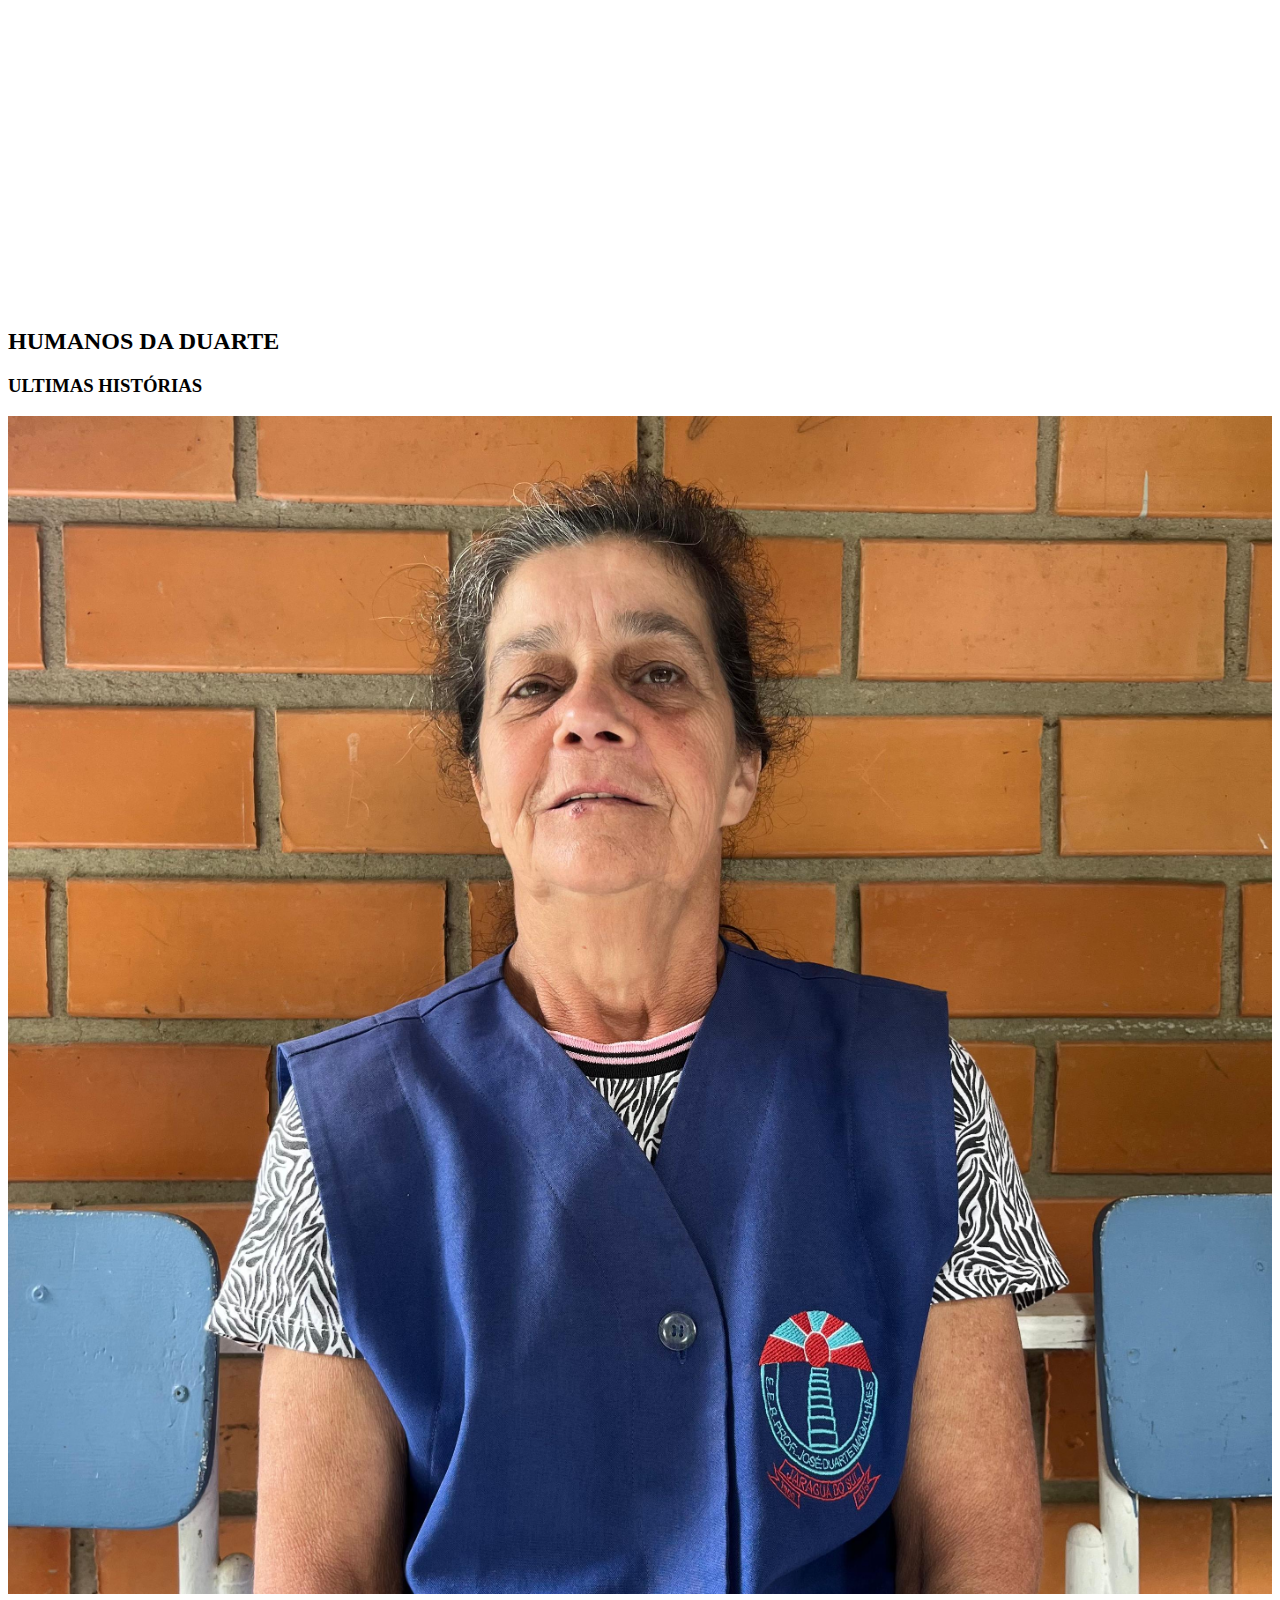
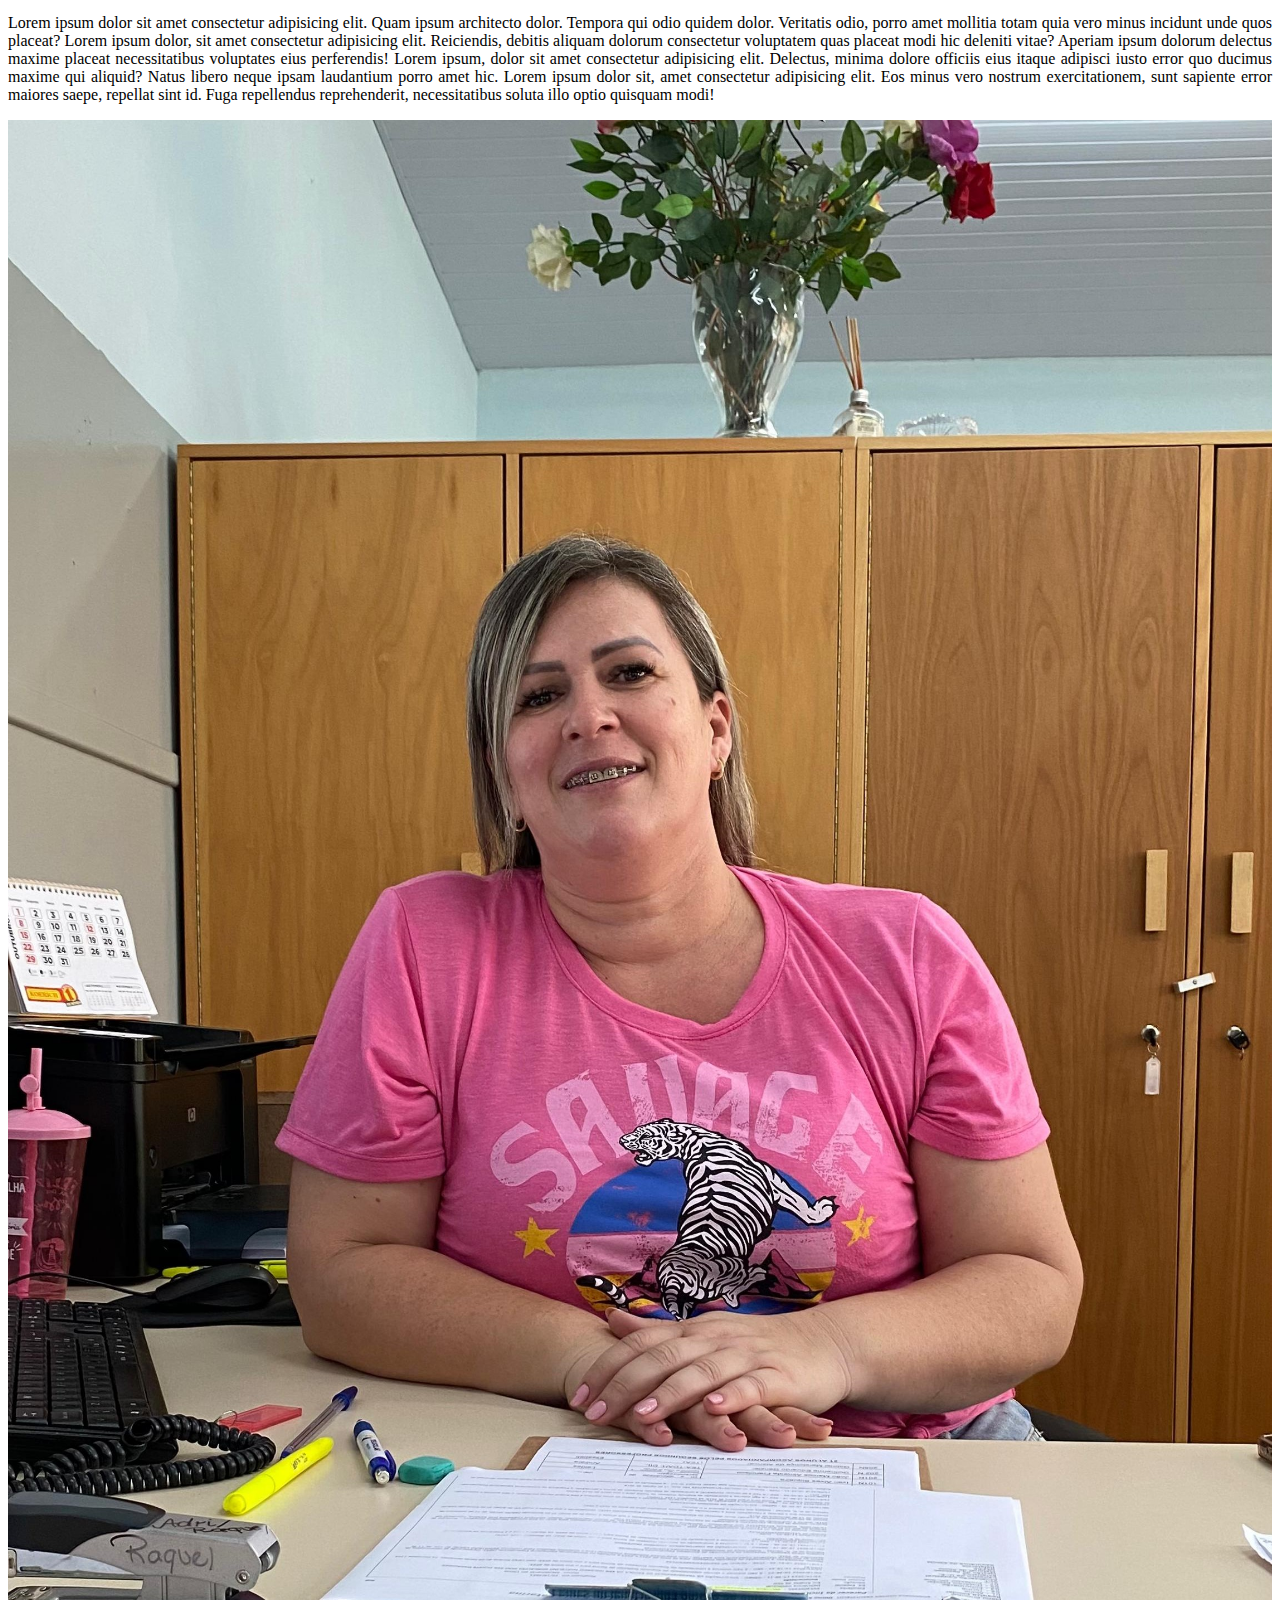
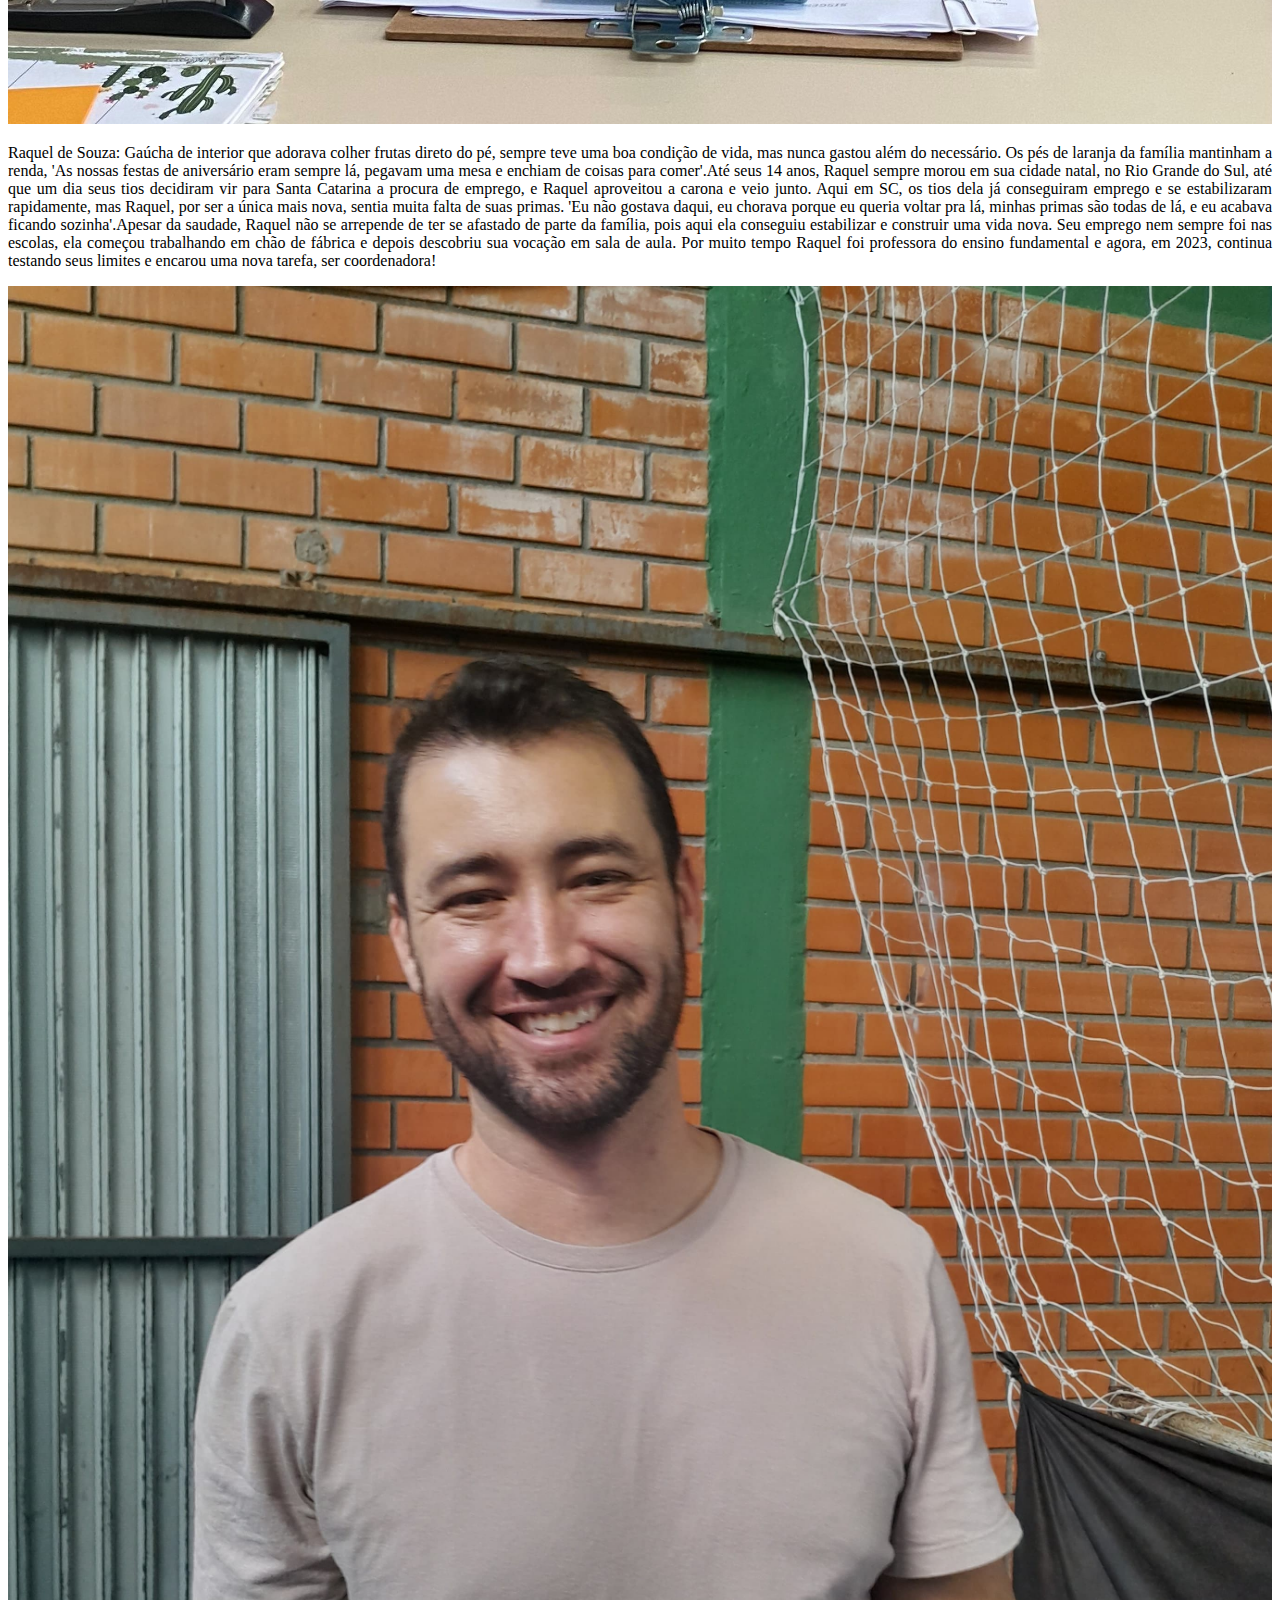
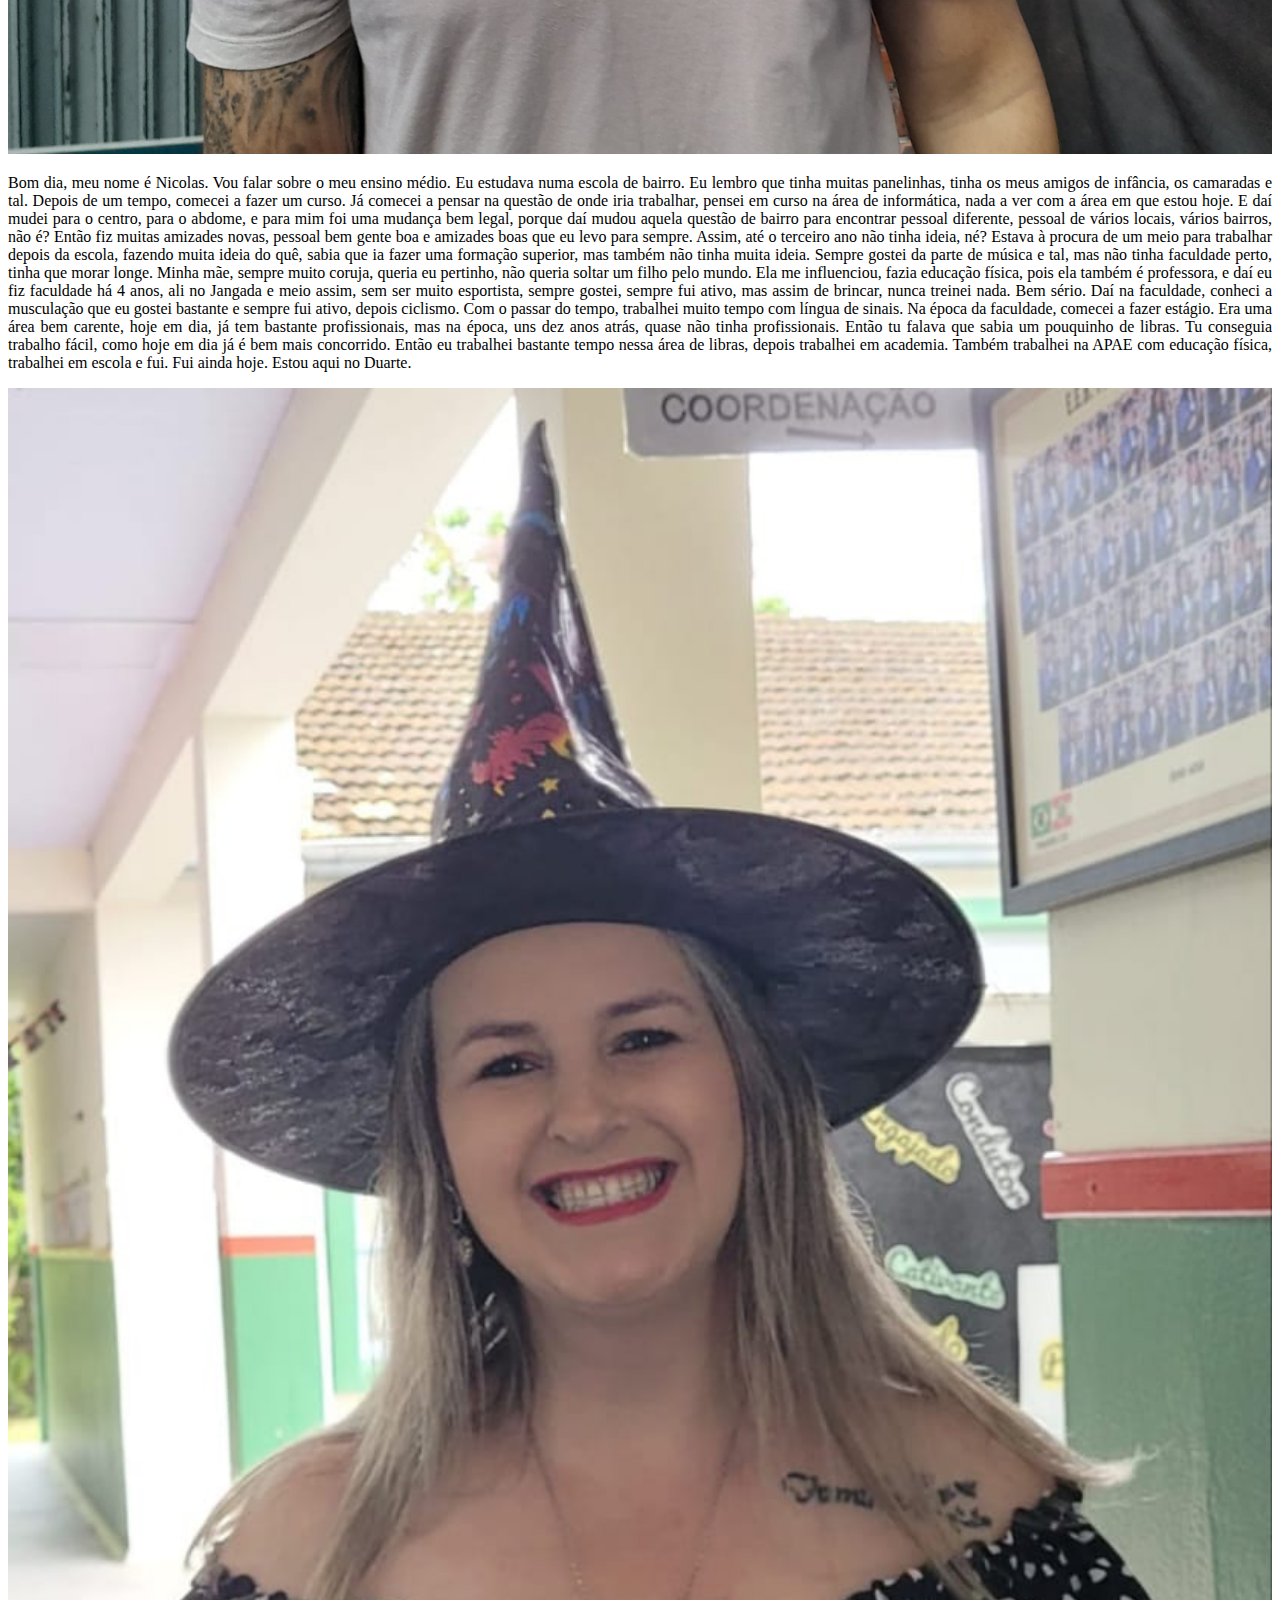
==== commit 4d22e2c1: "Add files via upload" ====
--- a/index.html
+++ b/index.html
@@ -31,7 +31,7 @@
 
                 <div class="bolinha"></div>
 
-                <p class="p-lista"></p>
+                <p class="p-lista">Historias, vivencias e experiencias das demais pessoas da Duarte.</p>
             </div>
             <span></span>
         </div>
@@ -40,57 +40,15 @@
     </header>
 
     <main class="px-3 pt-3 d-flex flex-column align-items-center">
-        <h2 class="fs-5">HUMANOS DE NOVA IORQUE</h2>
+        <h2 class="fs-5">HUMANOS DA DUARTE</h2>
         <h3 class="fs-1 mb-5">ULTIMAS HISTÓRIAS</h3>
 
         <div class="container-post container-fluid row"></div>
 
-        <button class="btn-historias">VEJA MAIS HISTÓRIAS</button>
 
-        <h2 class="fs-5 mt-5">HUMANOS DE NOVA IORQUE</h2>
-        <h3 class="fs-1 mb-5">ULTIMAS Professores</h3>
-
-        <div class="container-ultima-serie container-fluid p-0"></div>
     </main>
 
-    <footer class="p-3 text-light d-flex align-items-center justify-content-center">
-        <p>Mais Humanos de Nova York</p>
-    </footer>
 
-    <nav class="navbar navbar-expand-md bg-light">
-        <div class="container-navbar container-fluid">
-            <a class="navbar-titulo navbar-brand d-md-none" href="#">HUMANOS DE NOVA IORQUE</a>
-            <button class="navbar-toggler" type="button" data-bs-toggle="collapse"
-                data-bs-target="#navbarSupportedContent" aria-controls="navbarSupportedContent" aria-expanded="false"
-                aria-label="Toggle navigation">
-                <span class="navbar-toggler-icon"></span>
-            </button>
-            <div class="itens-navbar collapse navbar-collapse" id="navbarSupportedContent">
-                <ul class="navbar-nav me-auto mb-2 mb-lg-0 d-flex align-items-center">
-                    <li class="nav-item">
-                        <a class="nav-link fs-3" href="./index.html">Histórias</a>
-                    </li>
-                    <span class="bolinha-separacao d-none d-md-block"></span>
-                    <li class="nav-item fs-3">
-                        <a class="nav-link" href="./paises.html">Alunos</a>
-                    </li>
-                    <span class="bolinha-separacao d-none d-md-block"></span>
-                    <li class="nav-item fs-3">
-                        <a class="nav-link" href="./series.html">Professores</a>
-                    </li>
-                    <span class="bolinha-separacao d-none d-md-block"></span>
-                    <li class="nav-item fs-3">
-                        <a class="nav-link" href="#">Sobre</a>
-                    </li>
-                    <span class="bolinha-separacao d-none d-md-block"></span>
-                </ul>
-            </div>
-            <a class="nav-livro nav-link" href="">
-                <p class="p-nav">O Nº 1 em vendas!!</p>
-                <img class="foto-livro hidden" src="./assets/livro.jpg" alt="">
-            </a>
-        </div>
-    </nav>
 
     <script src="script.js"></script>
     <script src="https://cdn.jsdelivr.net/npm/bootstrap@5.3.0/dist/js/bootstrap.bundle.min.js"
--- a/style.css
+++ b/style.css
@@ -5,7 +5,7 @@
 
 .borda-esquerda,
 .borda-direita {
-    height: 100vh;
+    height: 500vh;
 }
 
 /* ---------- Header ---------- */
@@ -400,7 +400,7 @@
     align-items: center;
     width: 100%;
     height: 100%;
-    background-image: url('./assets/mapaMundi.jpg');
+    background-color: #000000;
     background-size: cover;
 }
 
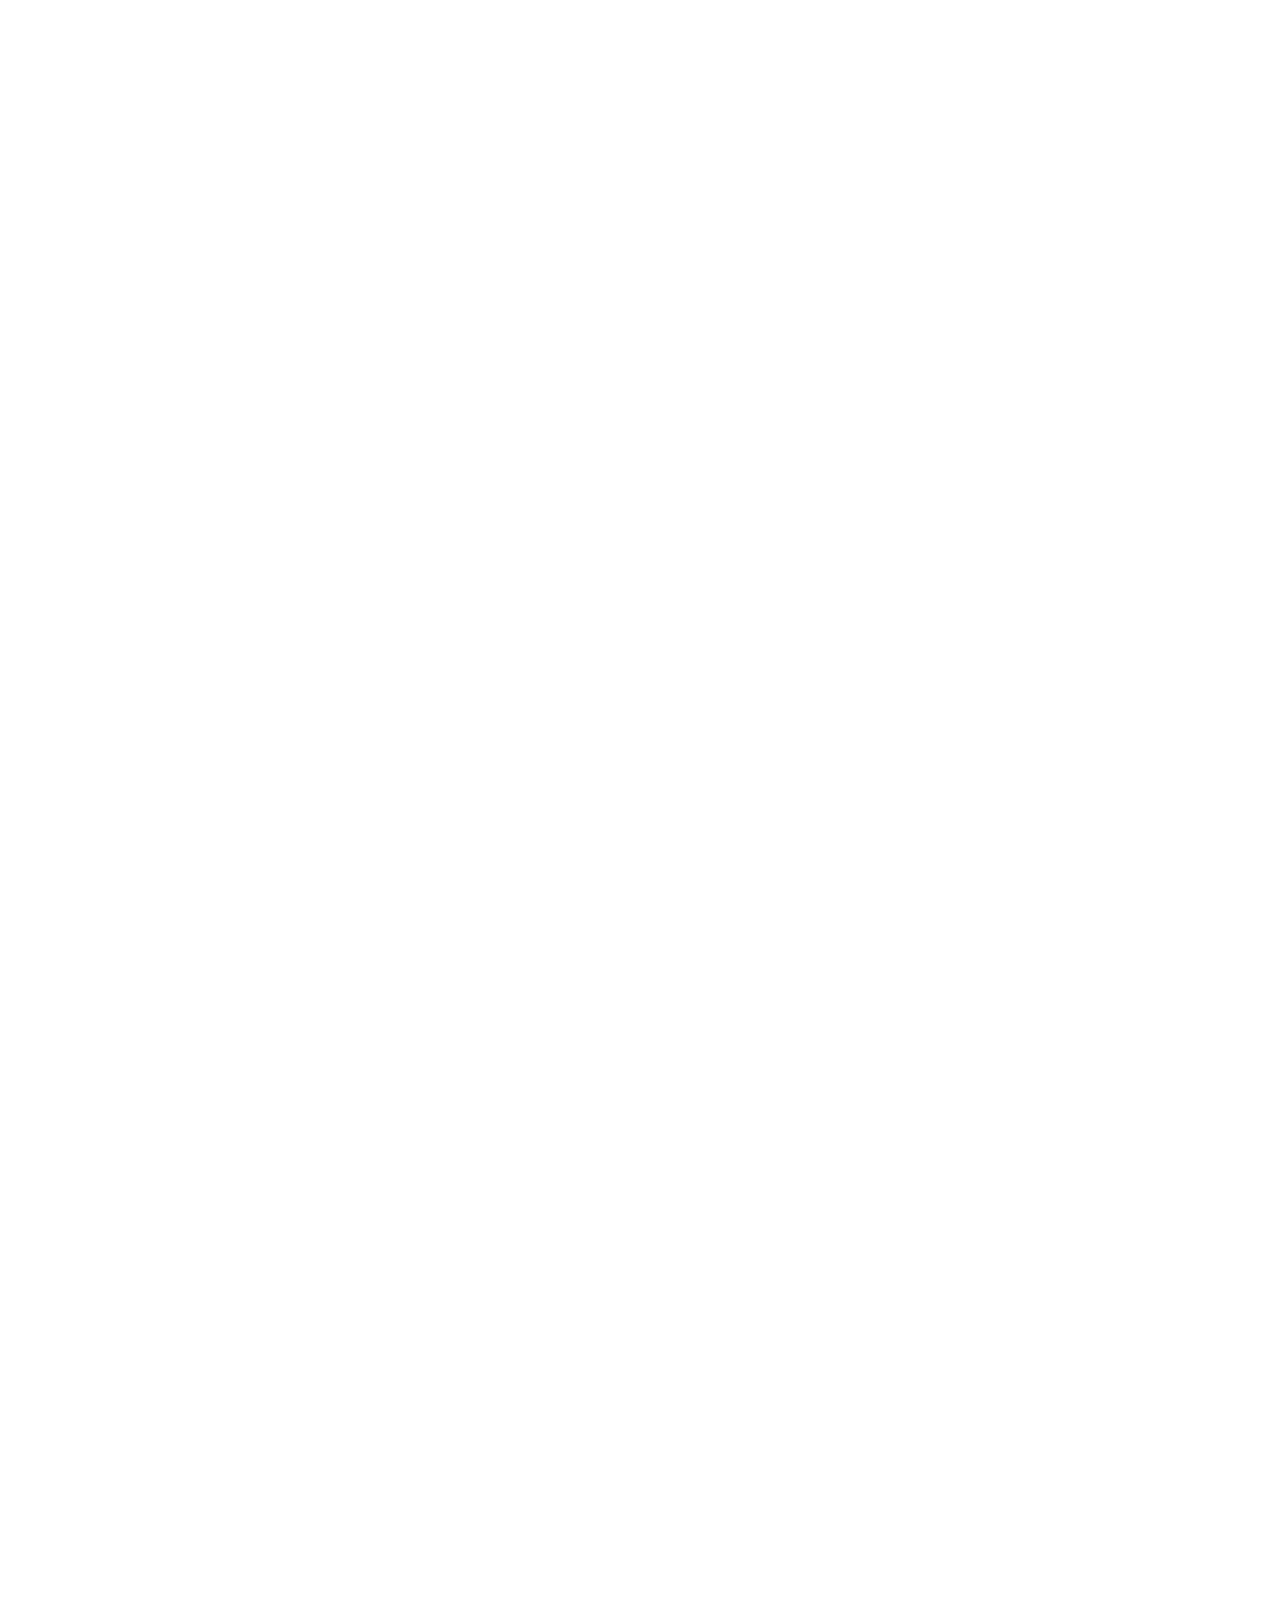
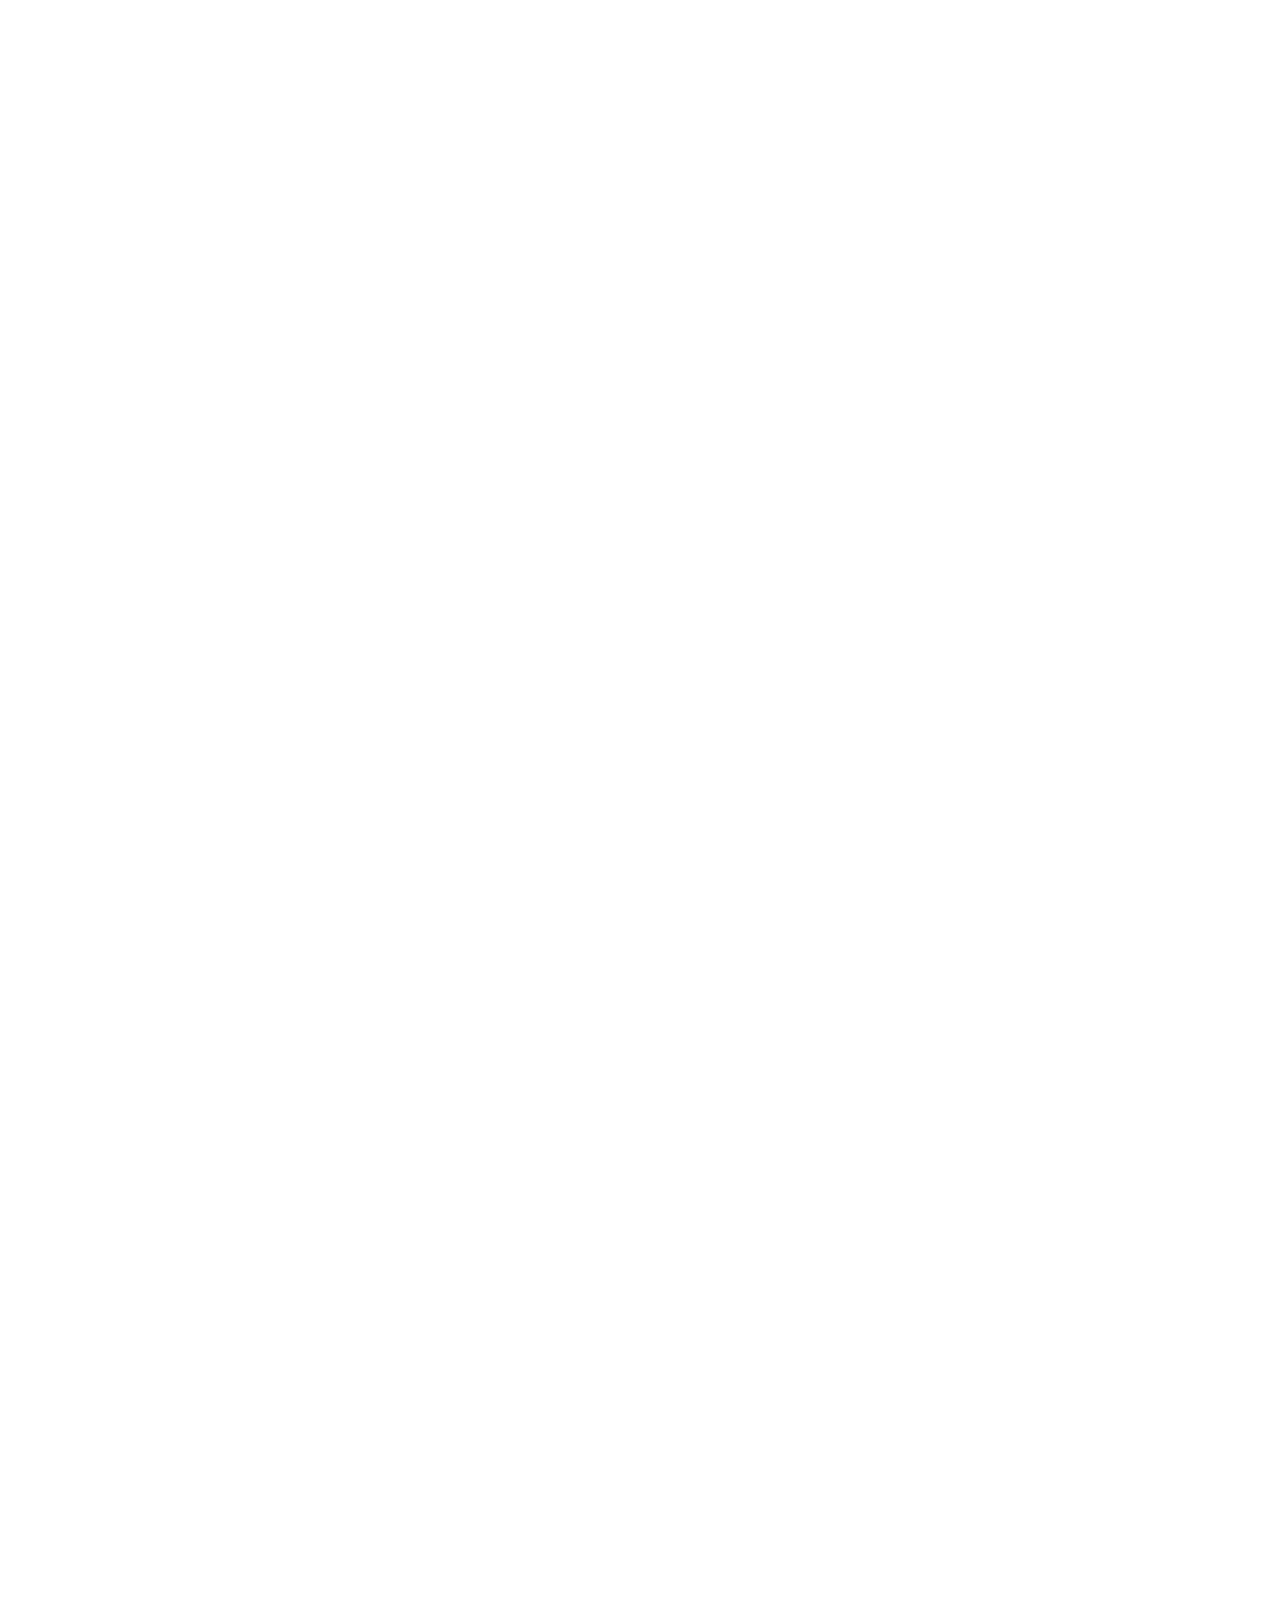
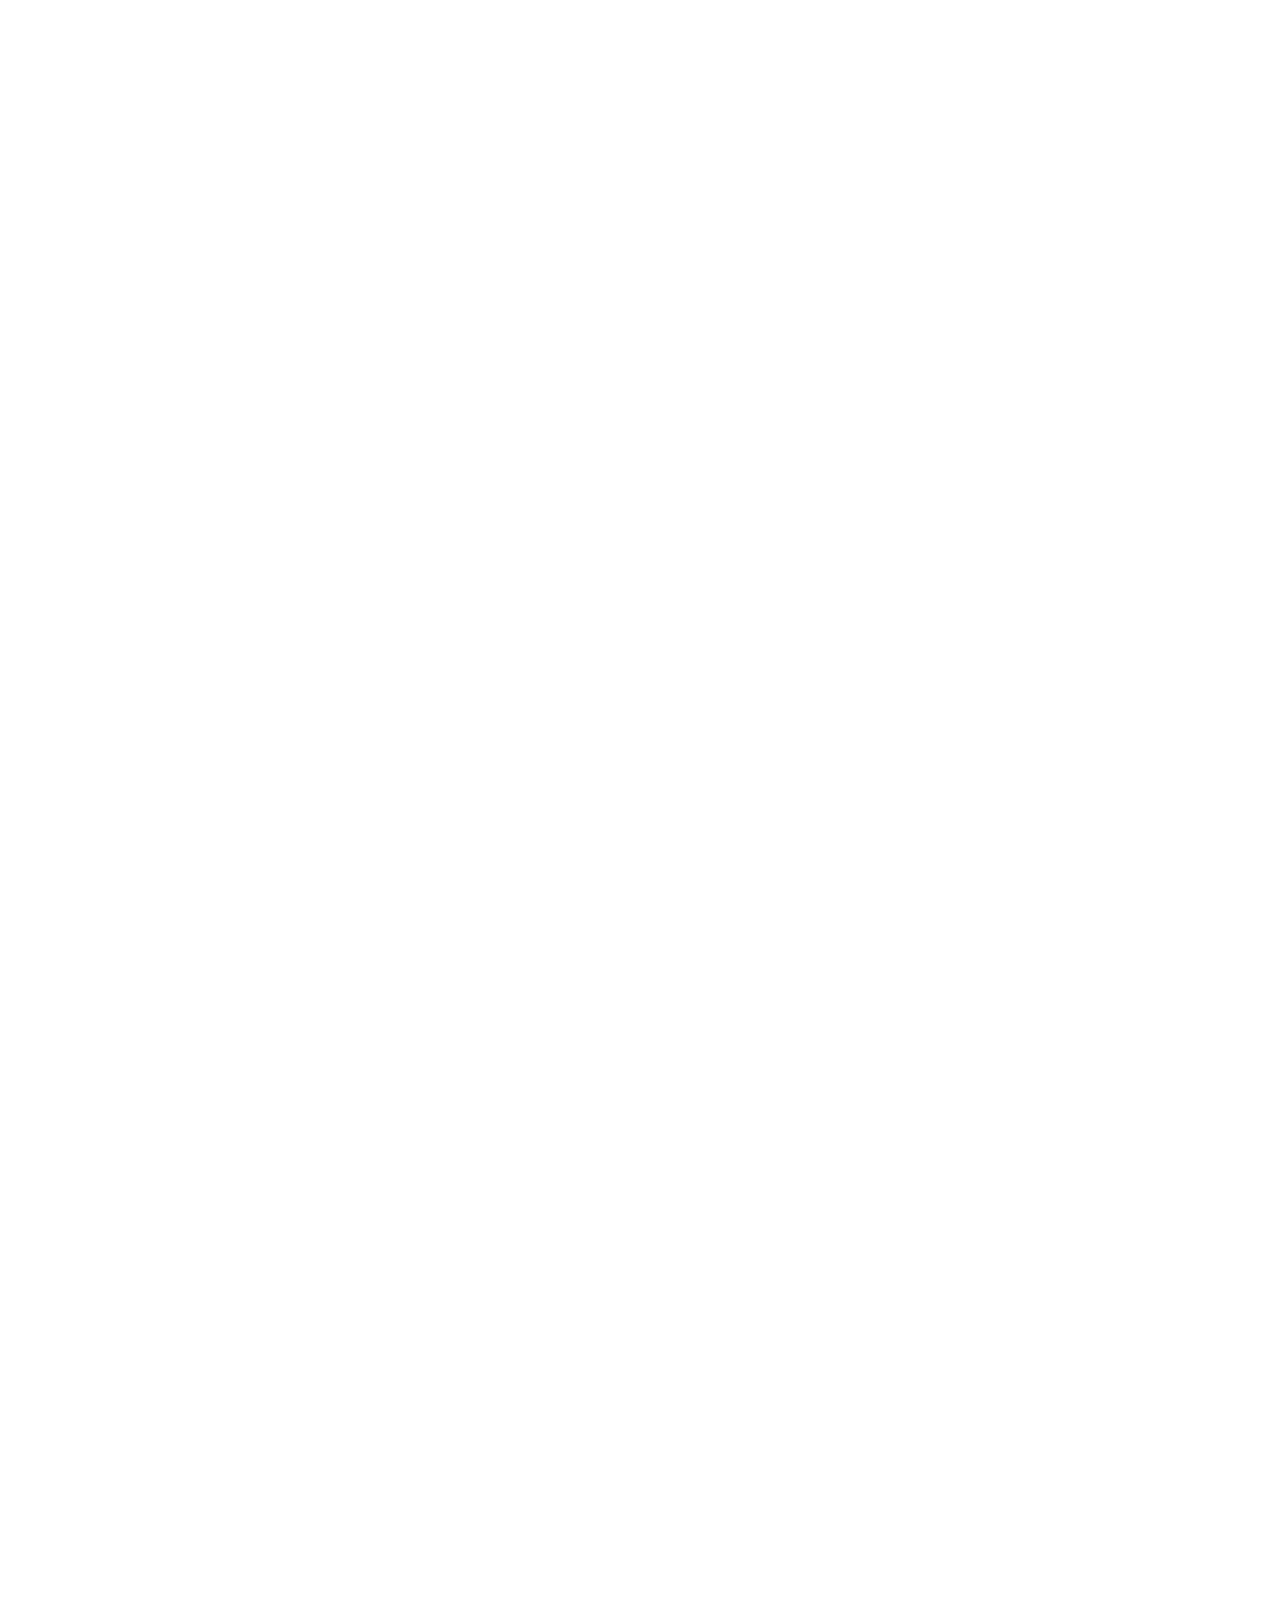
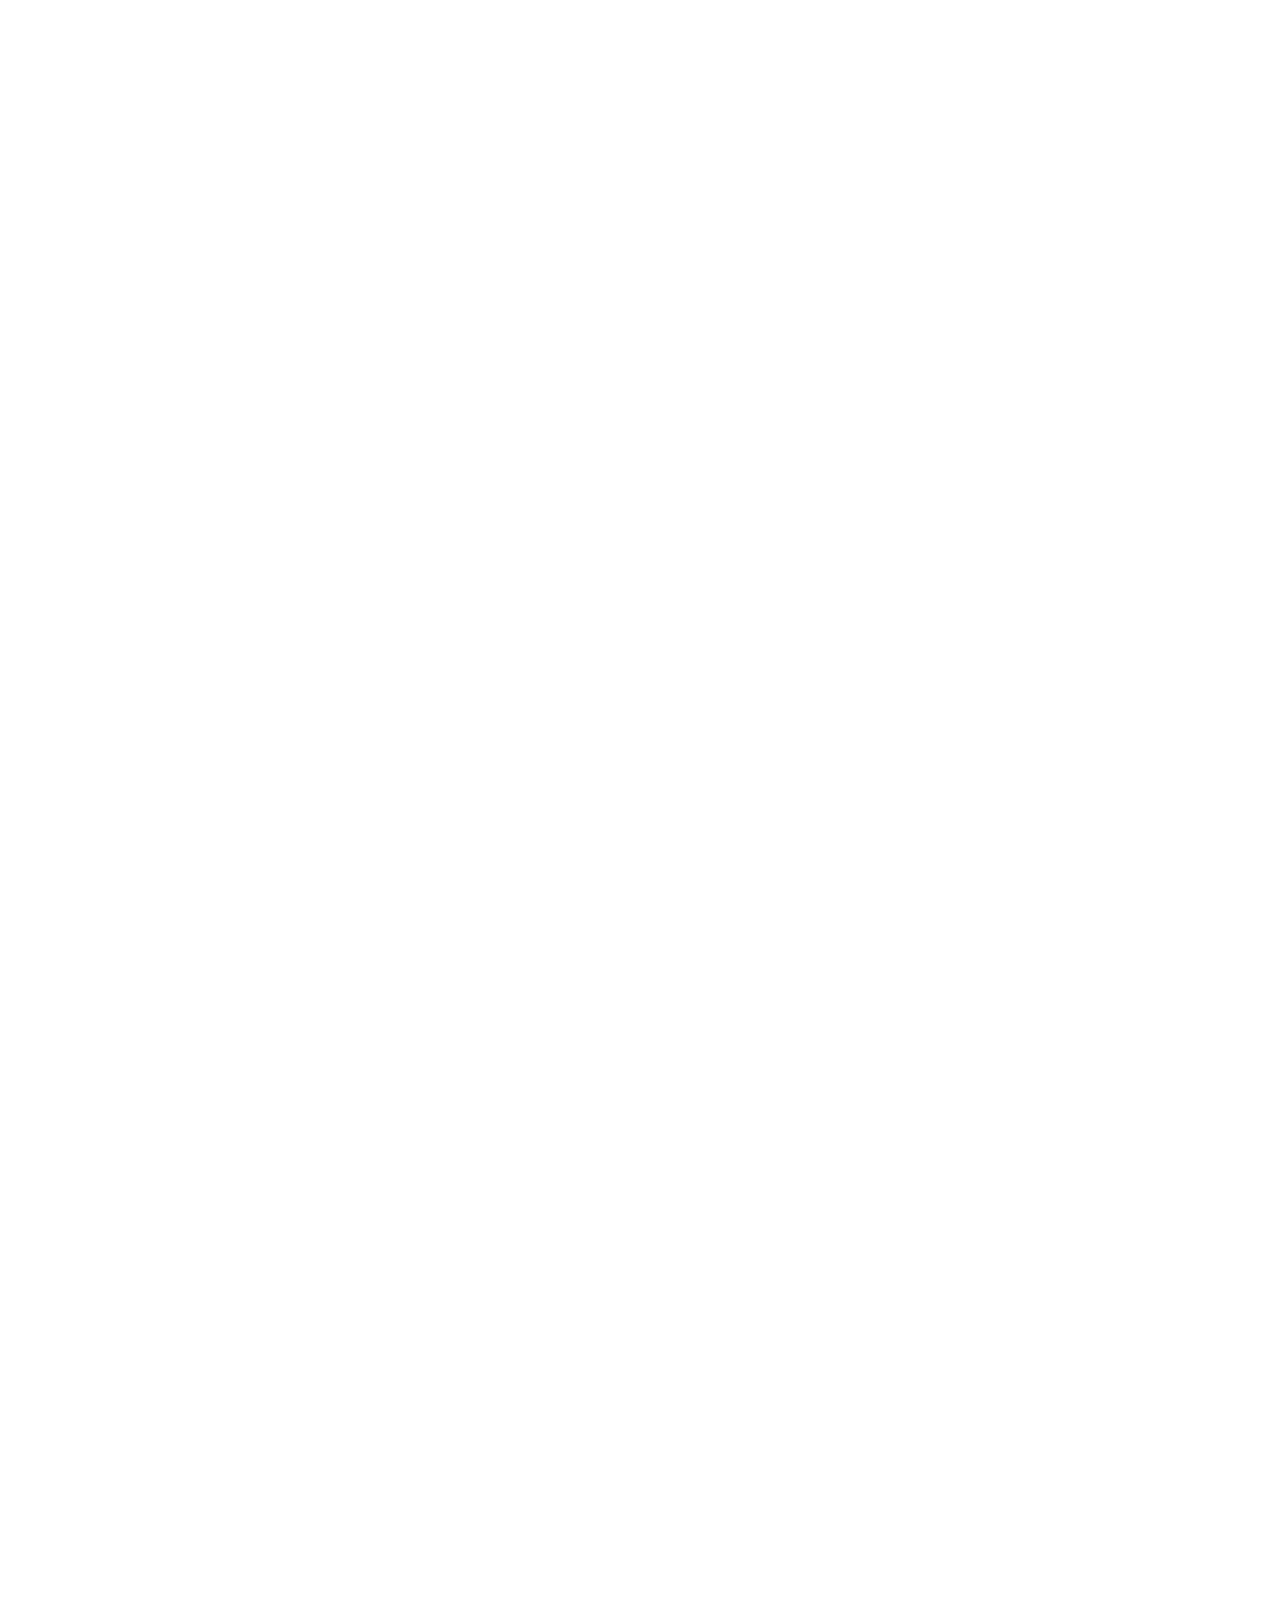
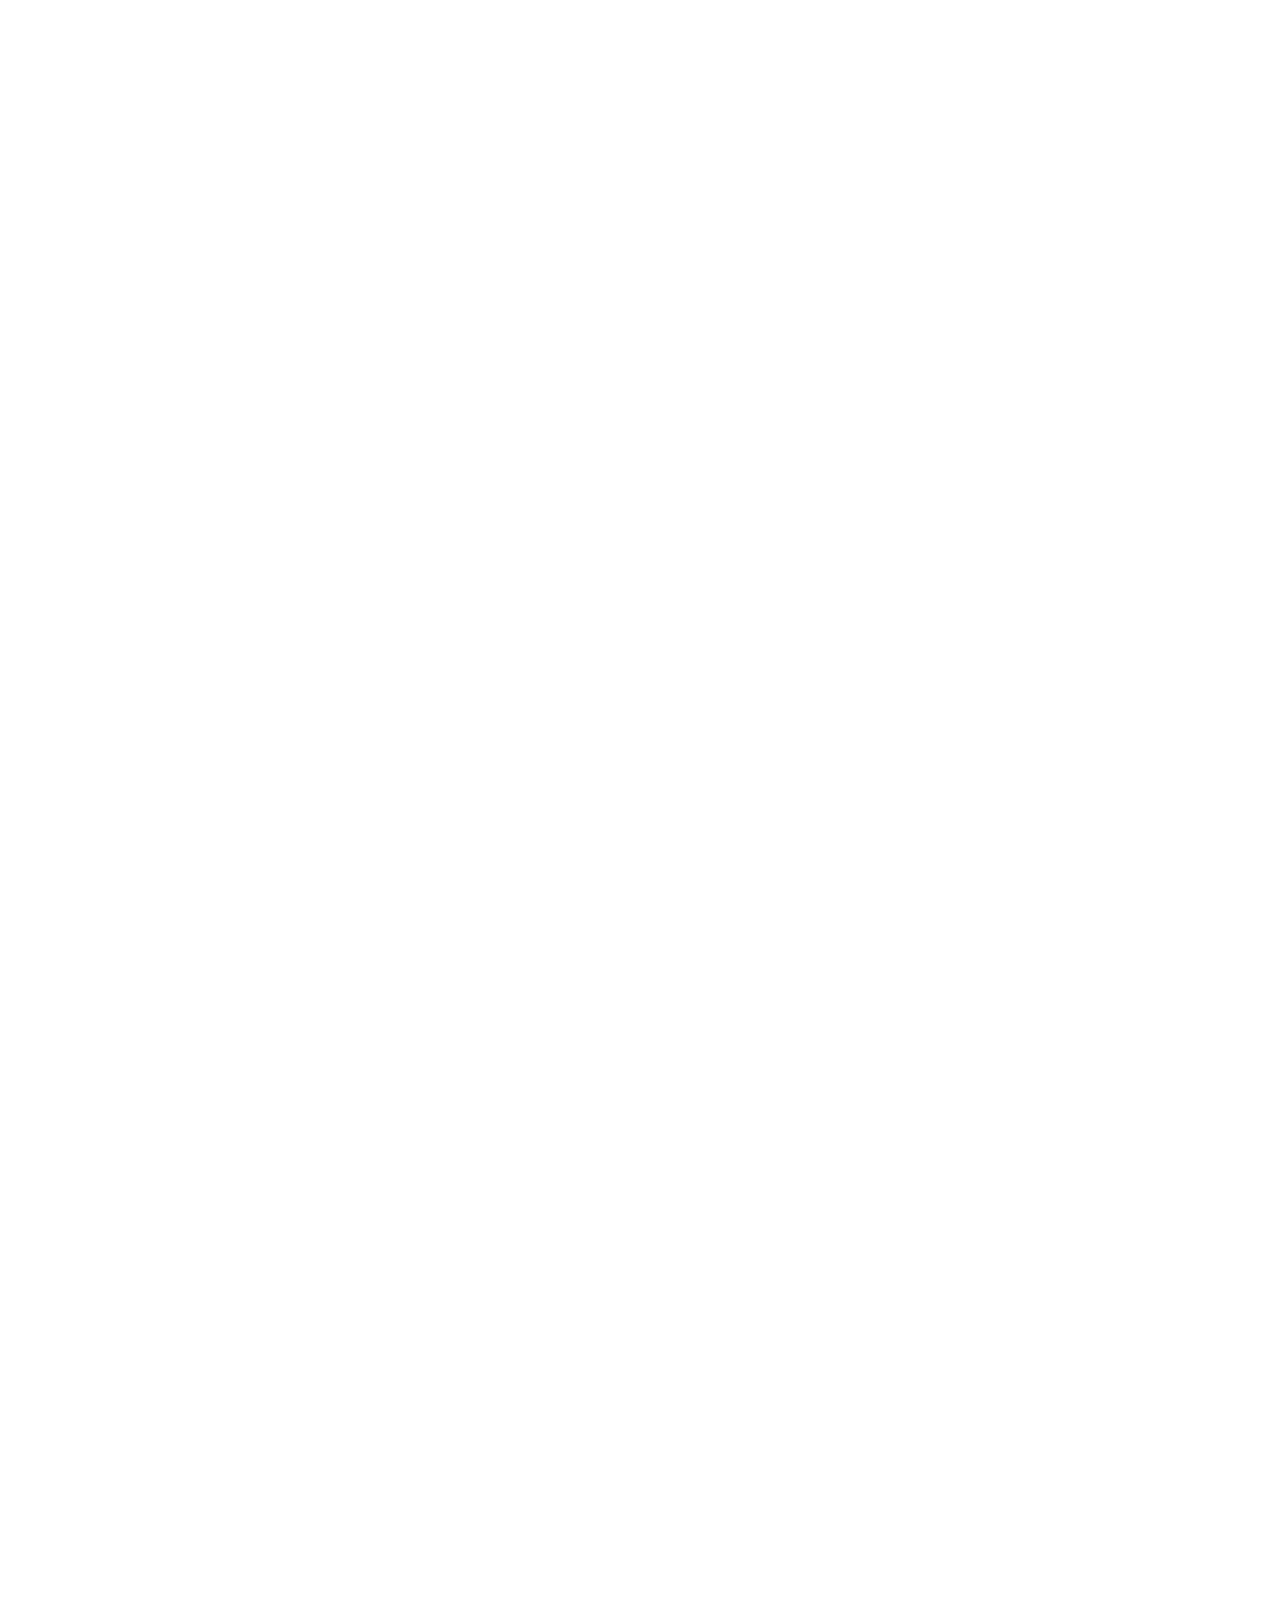
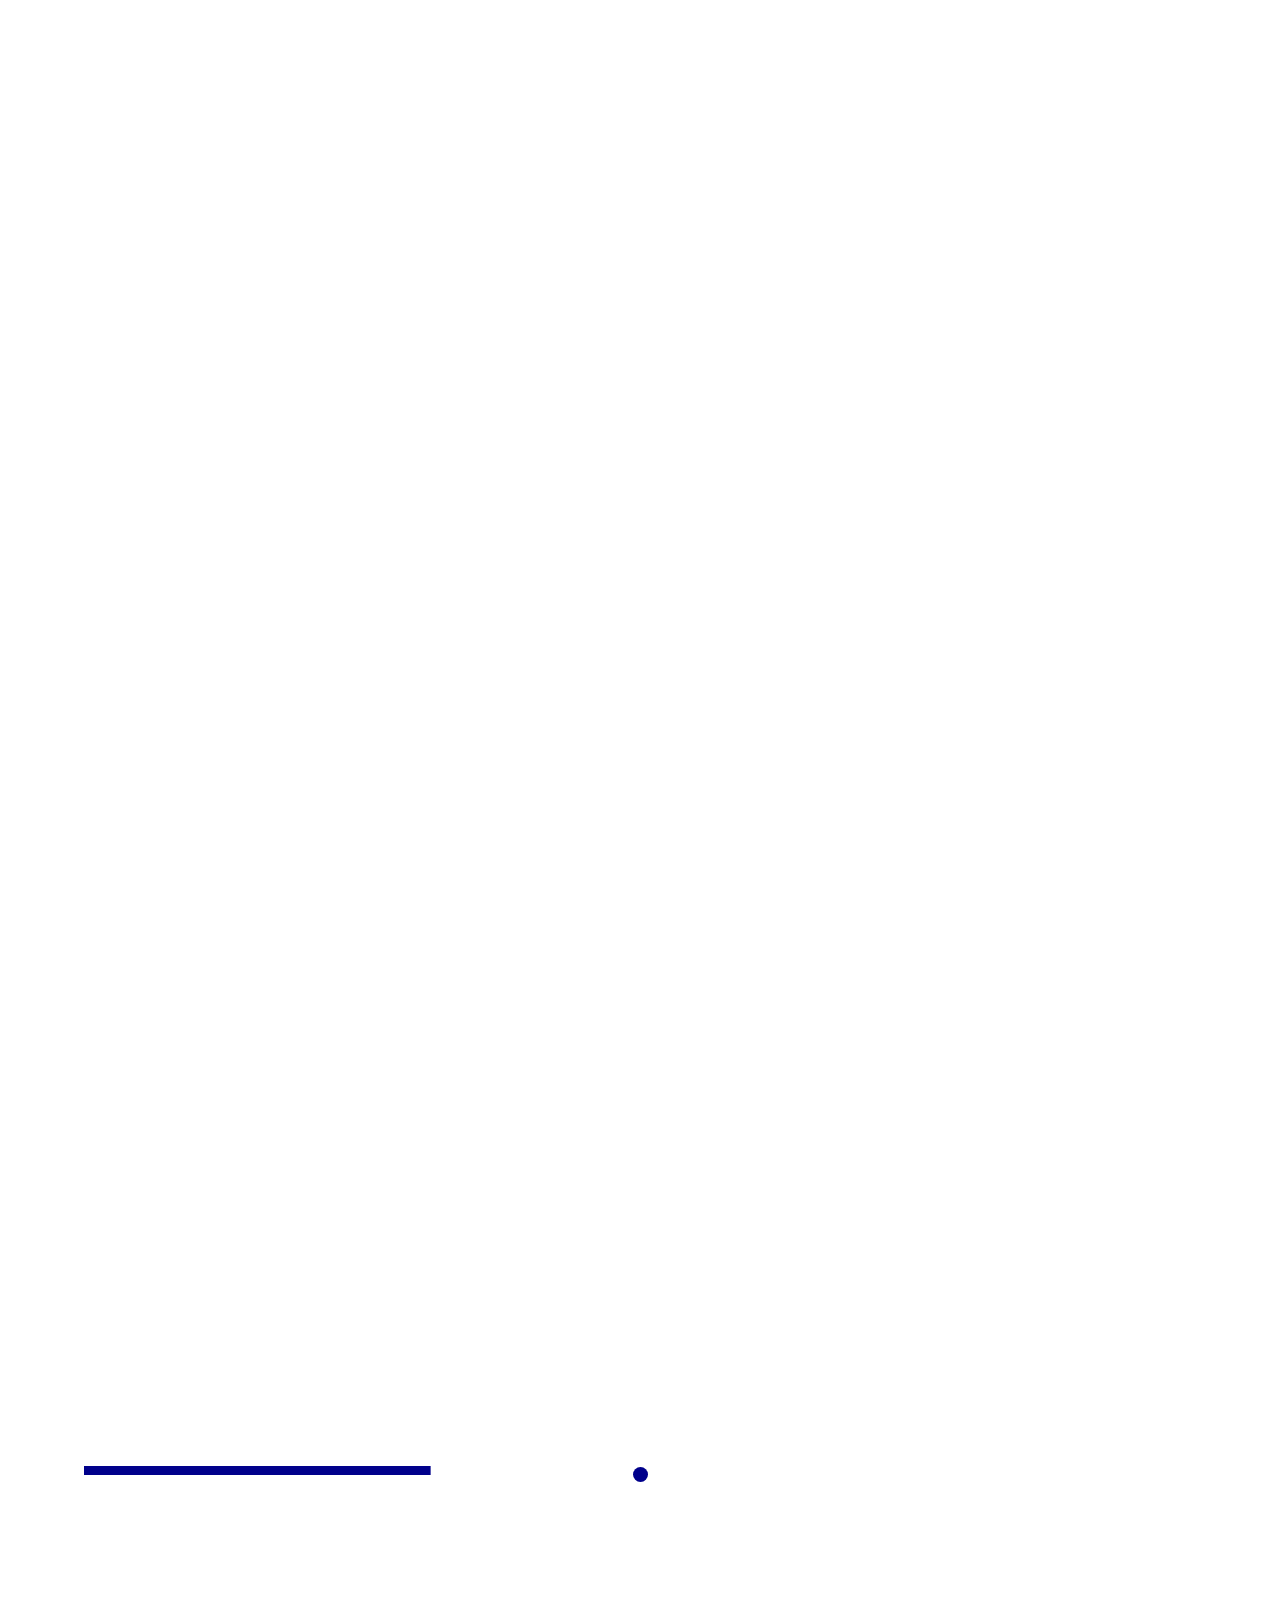
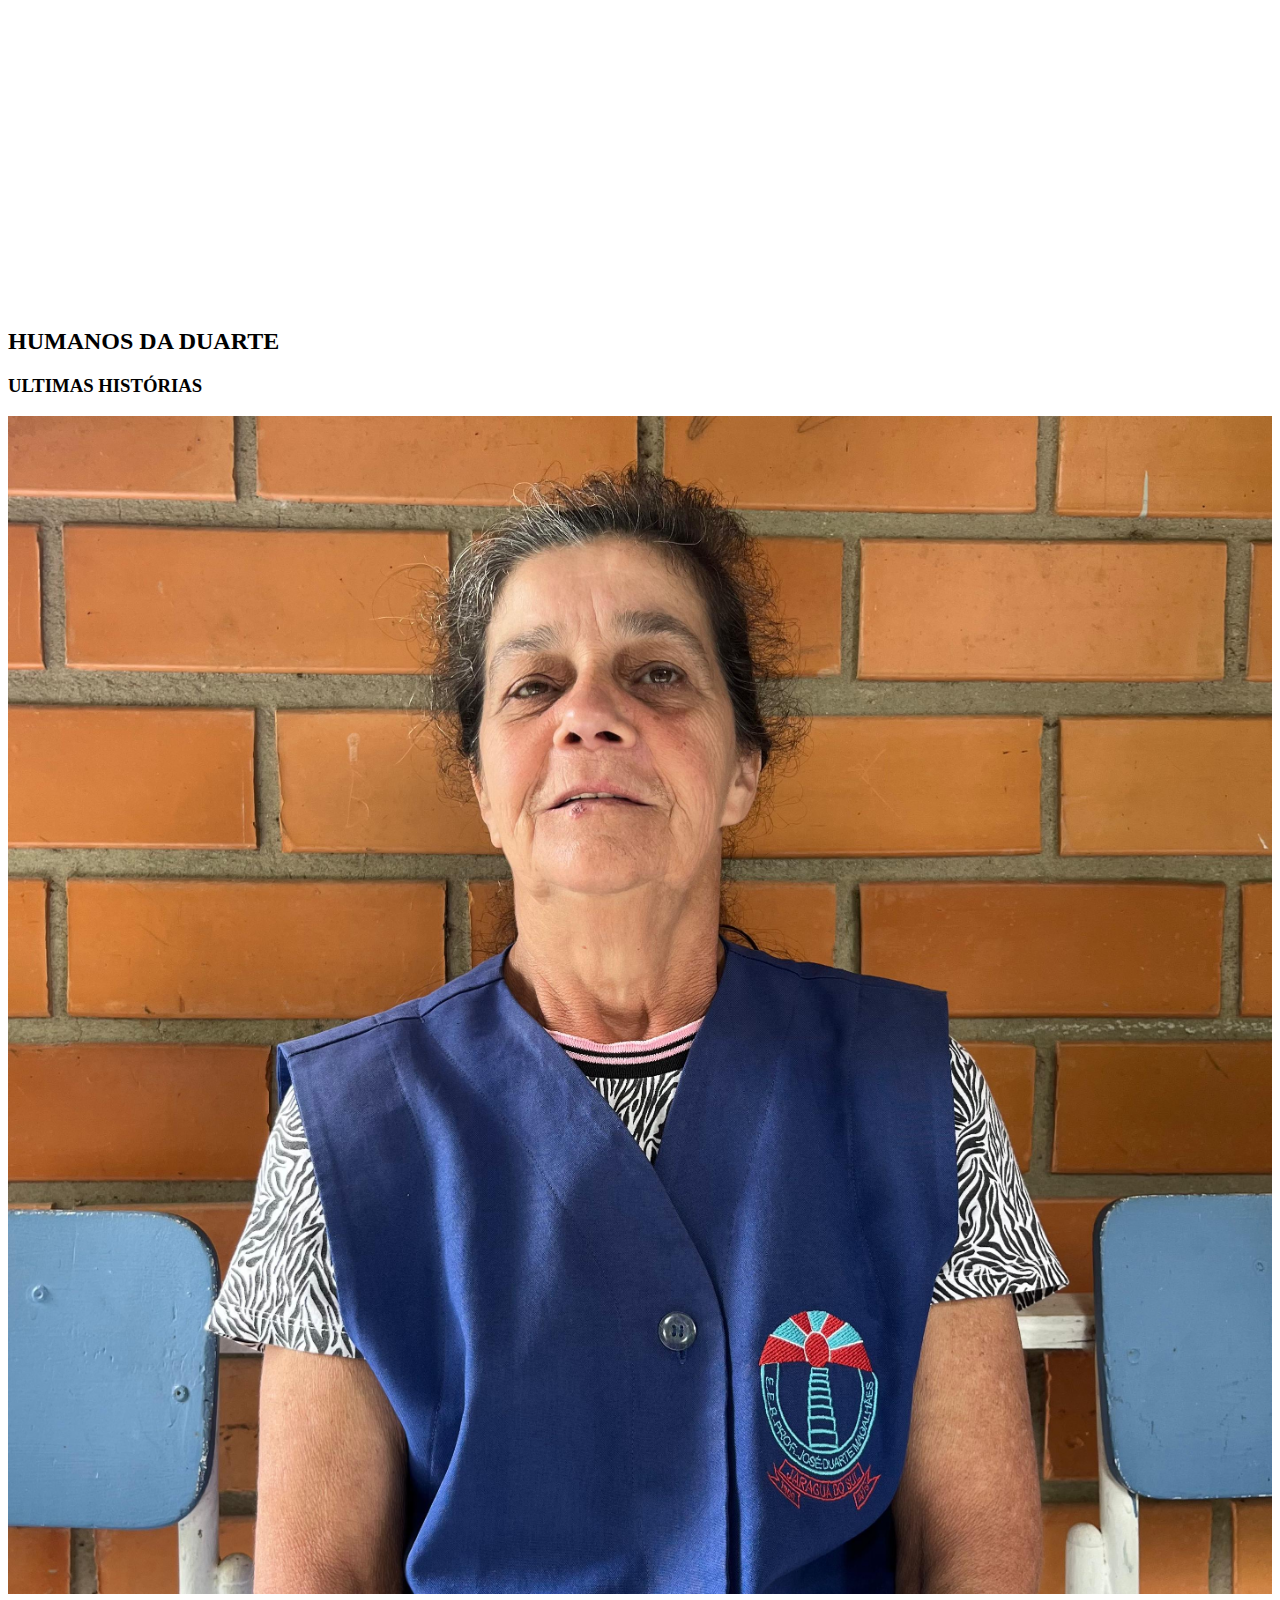
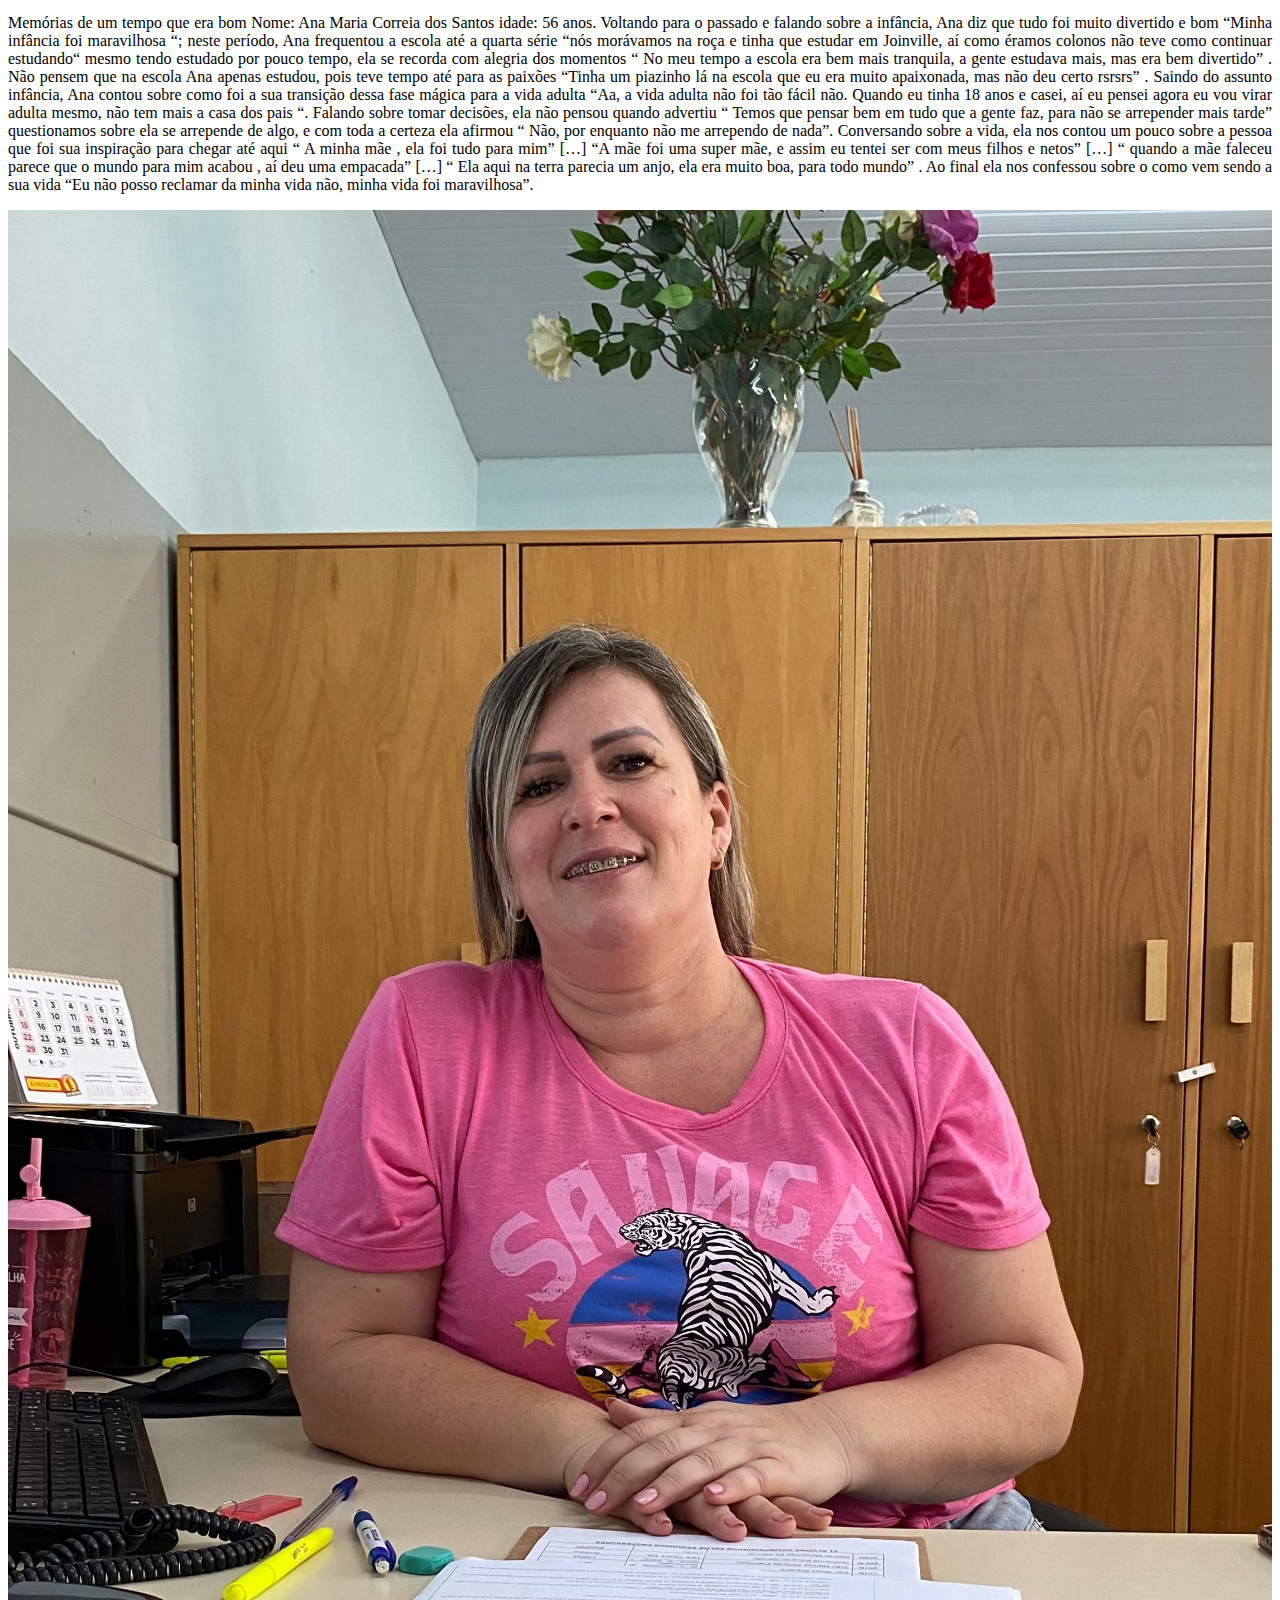
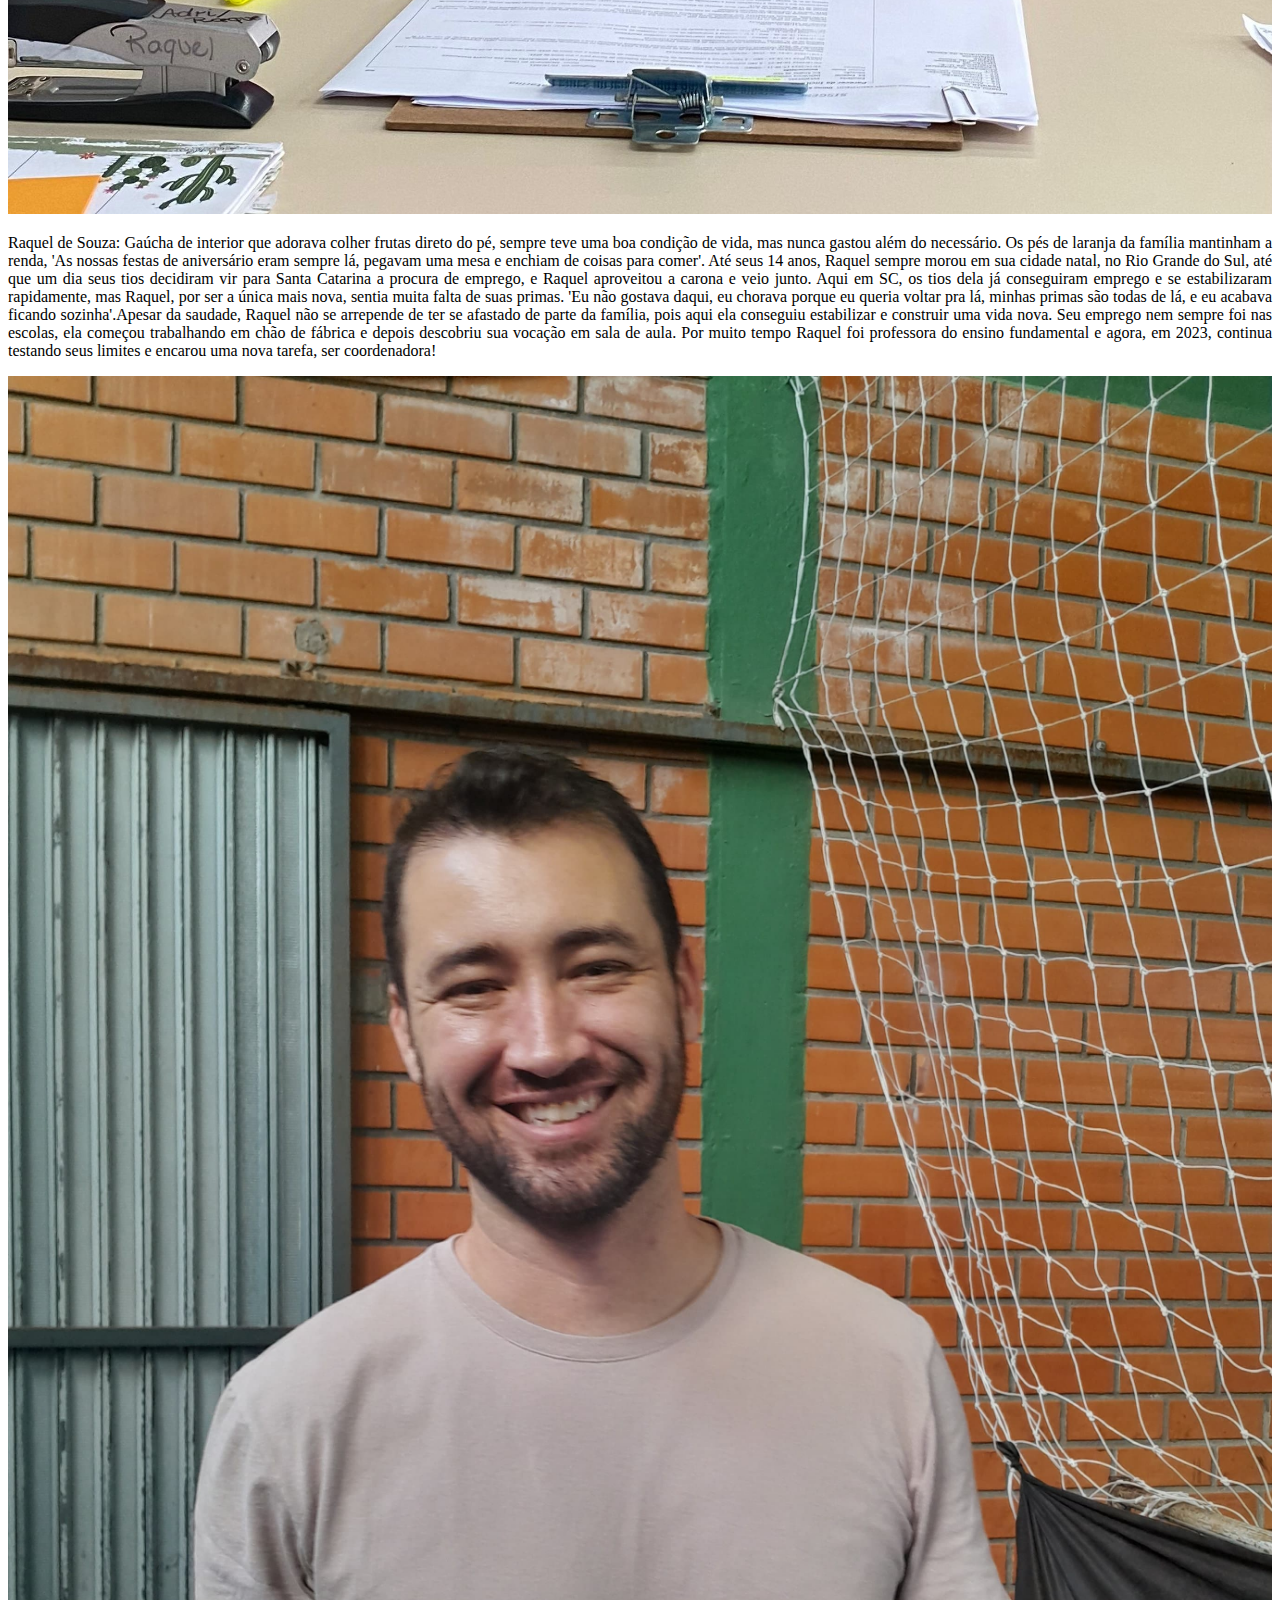
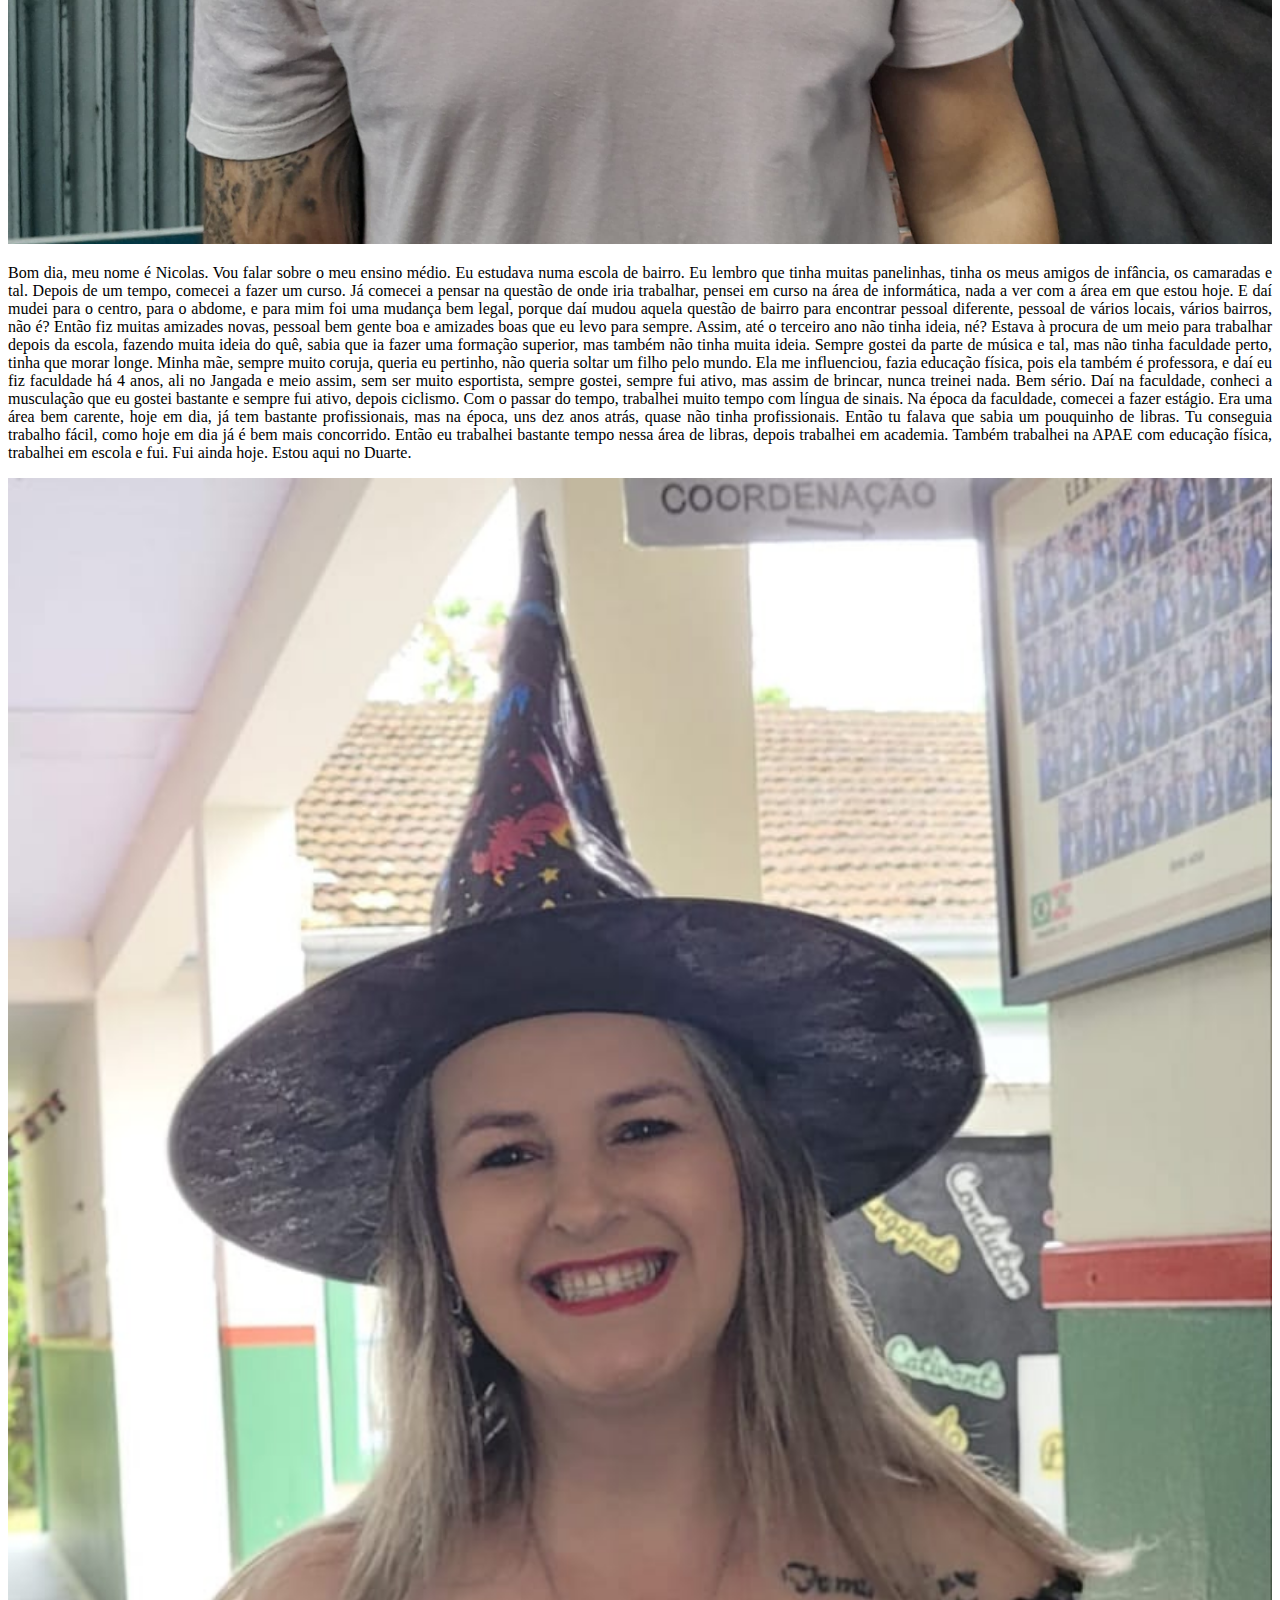
==== commit 2cd31a44: "Add files via upload" ====
--- a/index.html
+++ b/index.html
@@ -24,9 +24,9 @@
                 <ul>
                     <li><a class="ancora-principal ancora-historias ancora-h" href="./index.html">Histórias</a></li>
                     <span class="espacador"></span>
-                    <li><a class="ancora-principal" href="./paises.html">Alunos</a></li>
+                    <li><a class="ancora-principal" href="./alunos.html">Alunos</a></li>
                     <span class="espacador"></span>
-                    <li><a class="ancora-principal" href="./series.html">Professores</a></li>
+                    <li><a class="ancora-principal" href="./professores.html">Professores</a></li>
                 </ul>
 
                 <div class="bolinha"></div>
--- a/style.css
+++ b/style.css
@@ -145,7 +145,7 @@
 }
 
 .btn-historias,
-.btn-series {
+.btn-professores {
     font-size: 1.2rem;
     font-weight: bold;
     transition: all 0.4s linear;
@@ -153,22 +153,22 @@
 }
 
 .btn-historias:hover,
-.btn-series:hover {
+.btn-professores:hover {
     background-color: #000000;
     color: #ffffff;
 }
 
-.div-serie {
+.div-professores {
     height: 550px;
     background-size: cover;
     background-position: center;
 }
 
-.p-serie {
+.p-professores {
     font-size: 7rem;
 }
 
-.btn-series {
+.btn-professores {
     padding: 10px 30px;
     background-color: transparent;
 }
@@ -176,14 +176,16 @@
 
 /* ---------- Footer ---------- */
 footer {
-    height: 450px;
+    height: 100px;
     background-color: #000000;
+    margin-top: 400px;
 }
 
 footer p {
     text-align: center;
     font-weight: bold;
     font-size: 3rem;
+
 }
 
 /* ---------- Navbar ---------- */
@@ -379,14 +381,14 @@
     }
 }
 
-/* ------------------------------ HTML Paises ------------------------------ */
-.html-paises {
+/* ------------------------------ HTML alunos ------------------------------ */
+.html-alunos {
     background-color: #000000;
     padding-bottom: 85px;
 }
 
 /* ---------- Header ---------- */
-.html-paises header {
+.html-alunos header {
     height: 100vh;
     display: flex;
     align-items: center;
@@ -402,6 +404,7 @@
     height: 100%;
     background-color: #000000;
     background-size: cover;
+    margin-top: 5px;
 }
 
 .ul-header {
@@ -547,13 +550,14 @@
     }
 }
 
-/* ------------------------------ HTML Series ------------------------------ */
-.html-series {
+/* ------------------------------ HTML professores ------------------------------ */
+.html-professores {
     padding-bottom: 85px;
 }
 
 /* ---------- Header ---------- */
-.html-series header {
+.html-alunos header {
+    height: 100vh;
     display: flex;
     align-items: center;
     flex-direction: column;
@@ -613,7 +617,7 @@
     border-radius: 50%;
 }
 
-.div-titulo-serie {
+.div-titulo-professores {
     display: flex;
     flex-direction: column;
     align-items: center;
@@ -622,16 +626,16 @@
     width: 100%;
 }
 
-.div-titulo-serie h1 {
+.div-titulo-professores h1 {
     font-size: 1.5rem;
 }
 
-.div-titulo-serie h2 {
+.div-titulo-professores h2 {
     font-size: 8rem;
     padding-bottom: 30px;
 }
 
-.div-titulo-serie h3 {
+.div-titulo-professores h3 {
     font-size: 1.5rem;
     width: 50%;
     text-align: center;
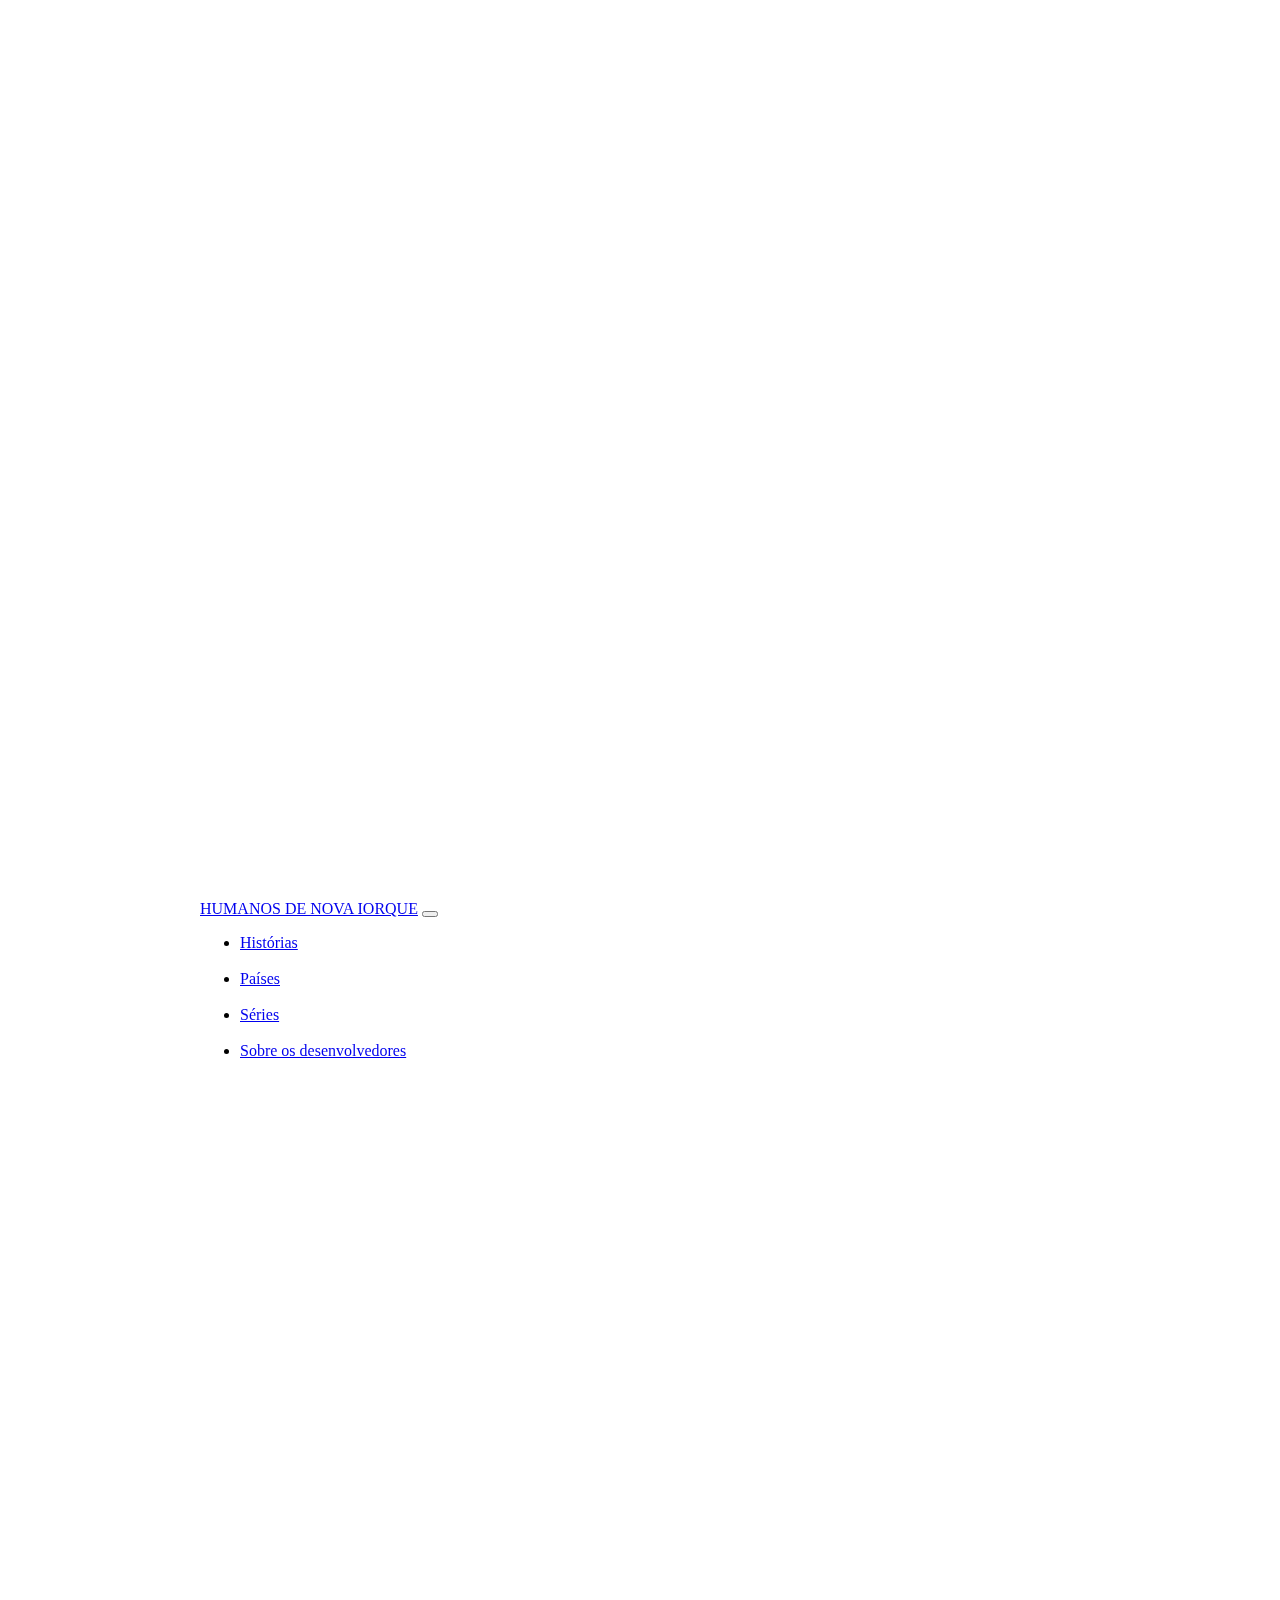
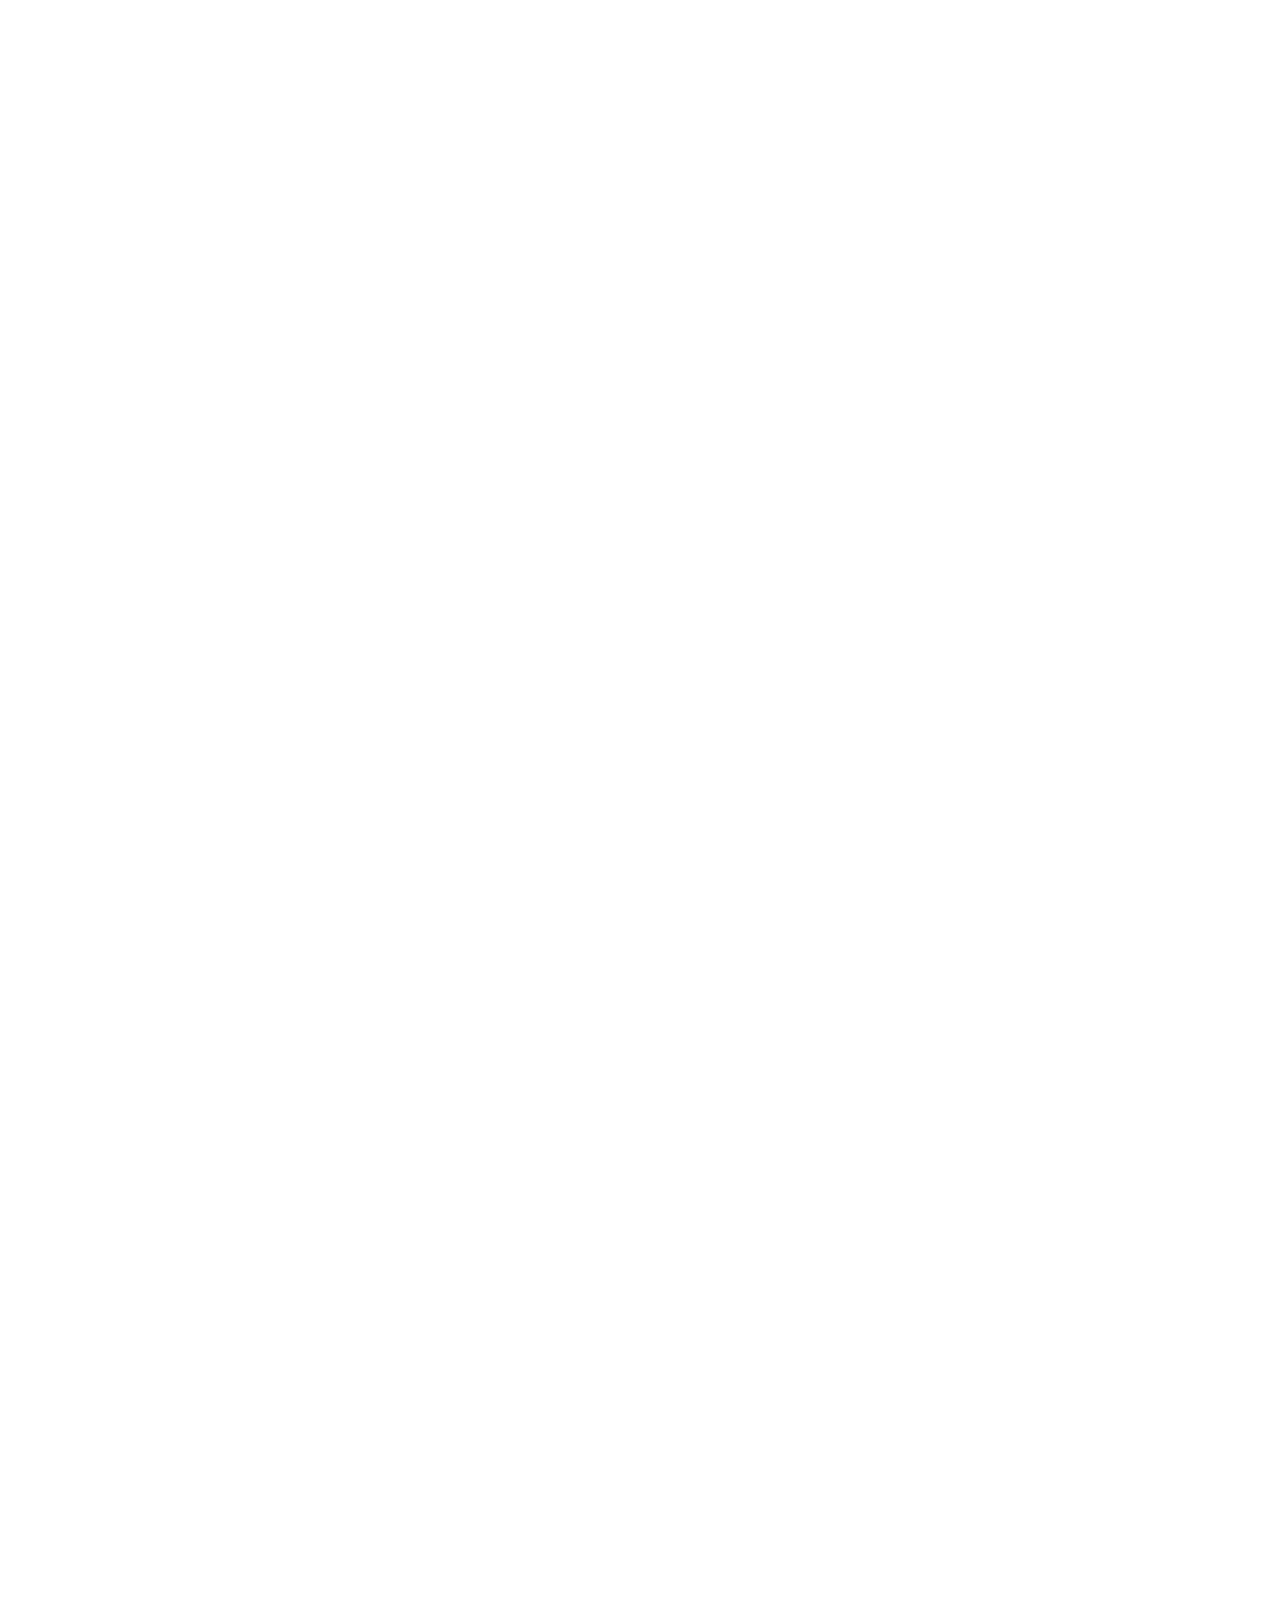
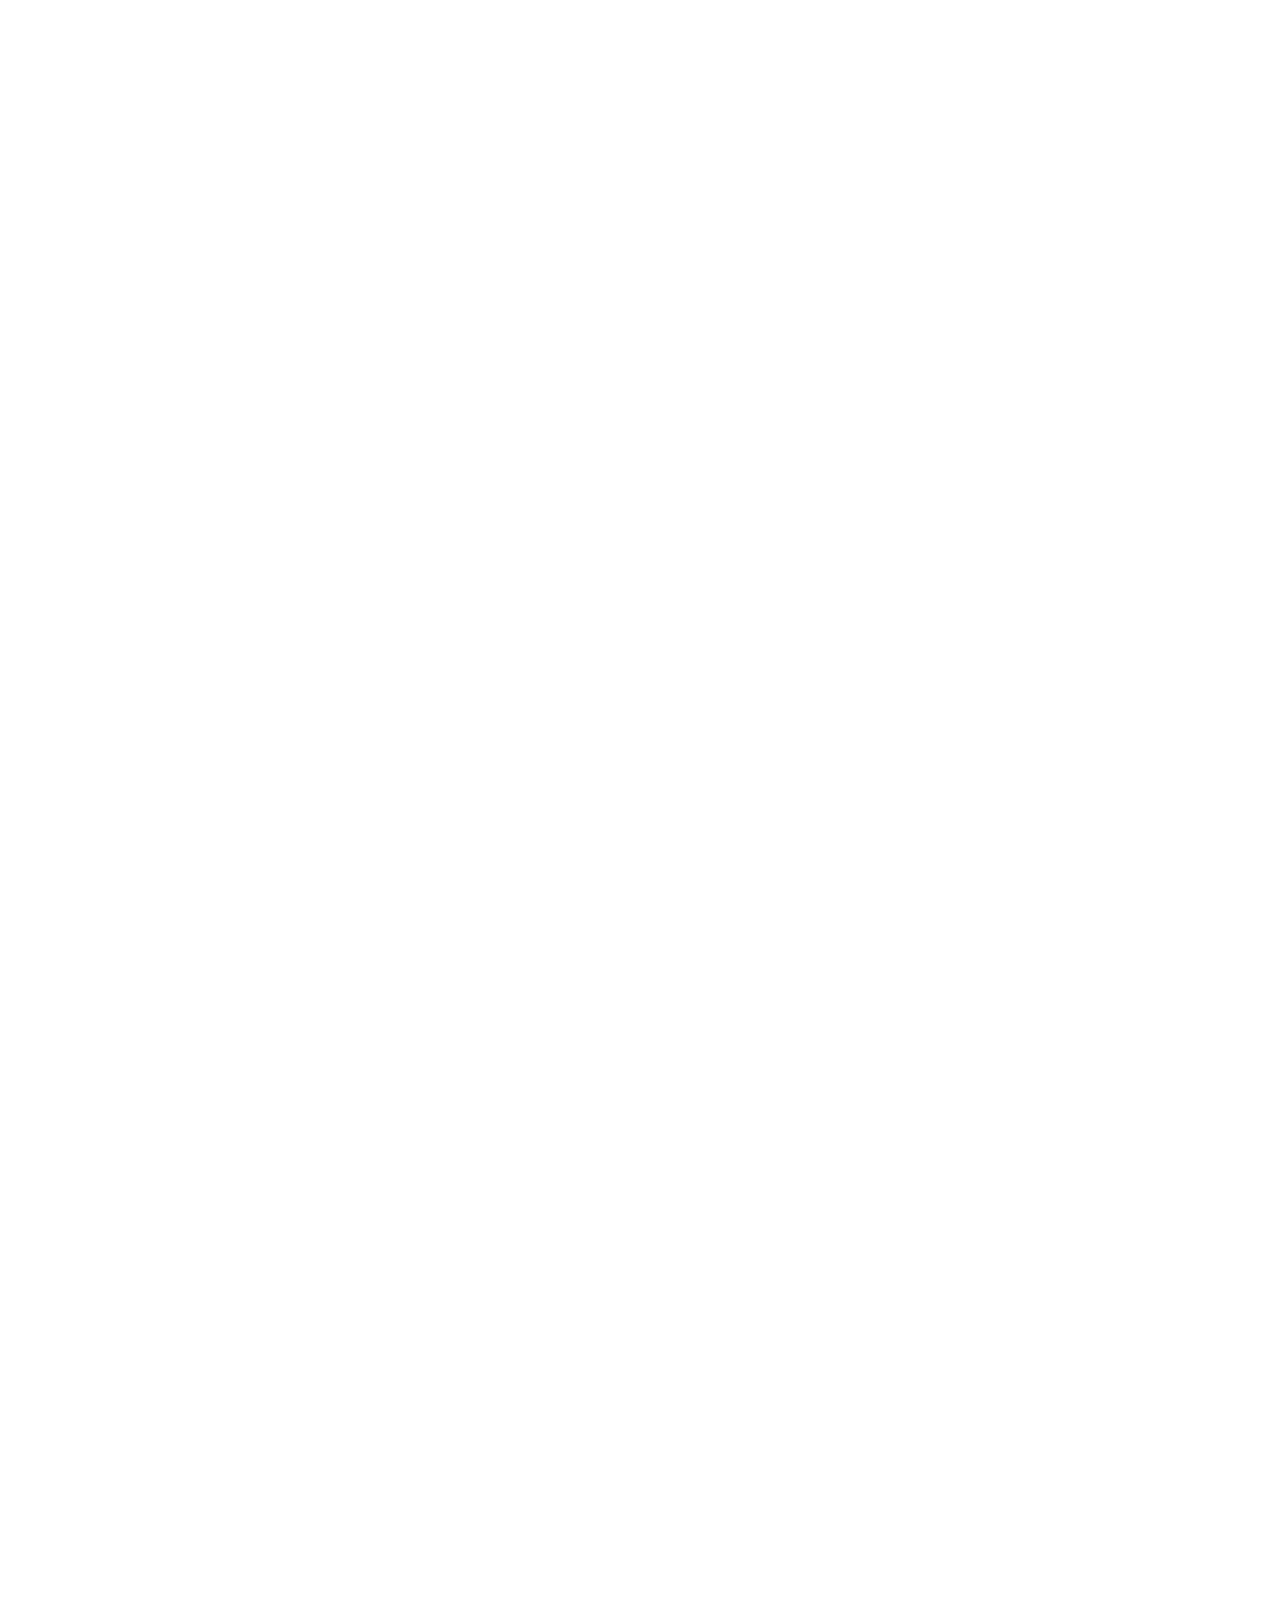
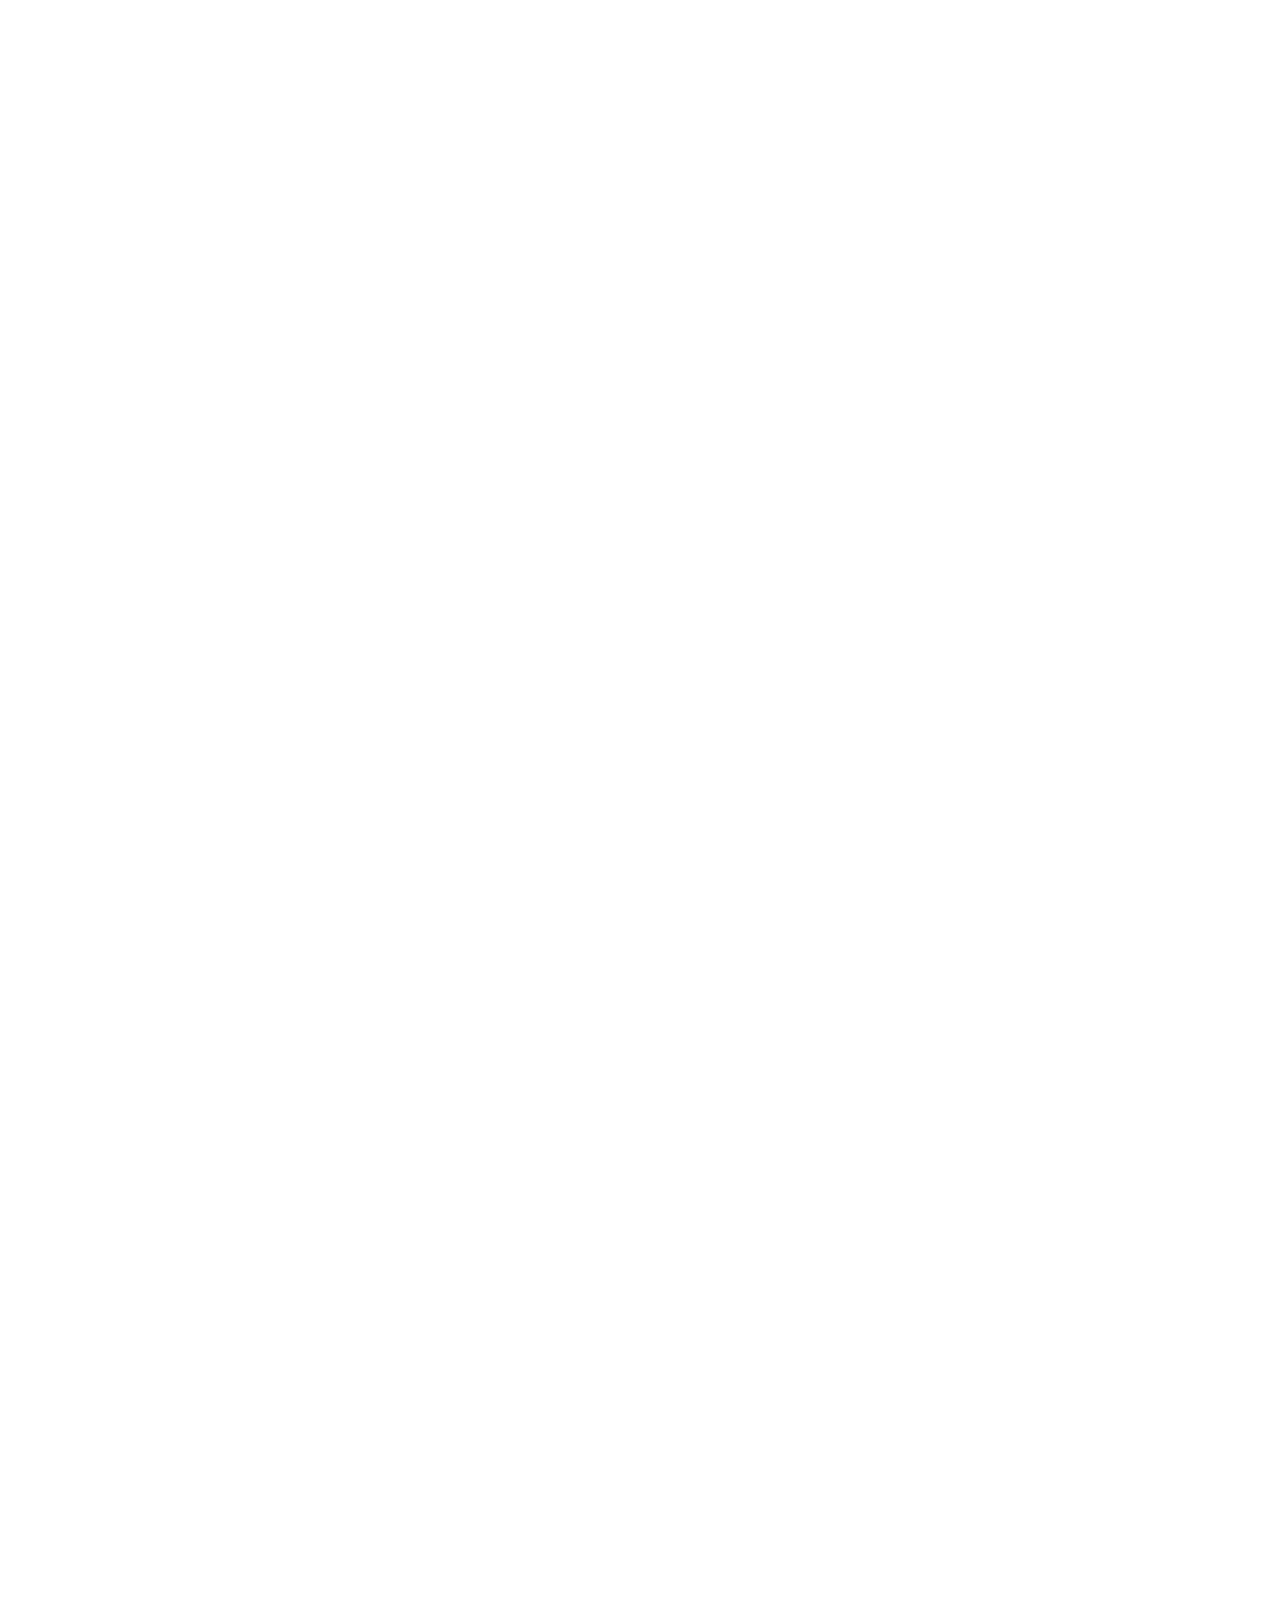
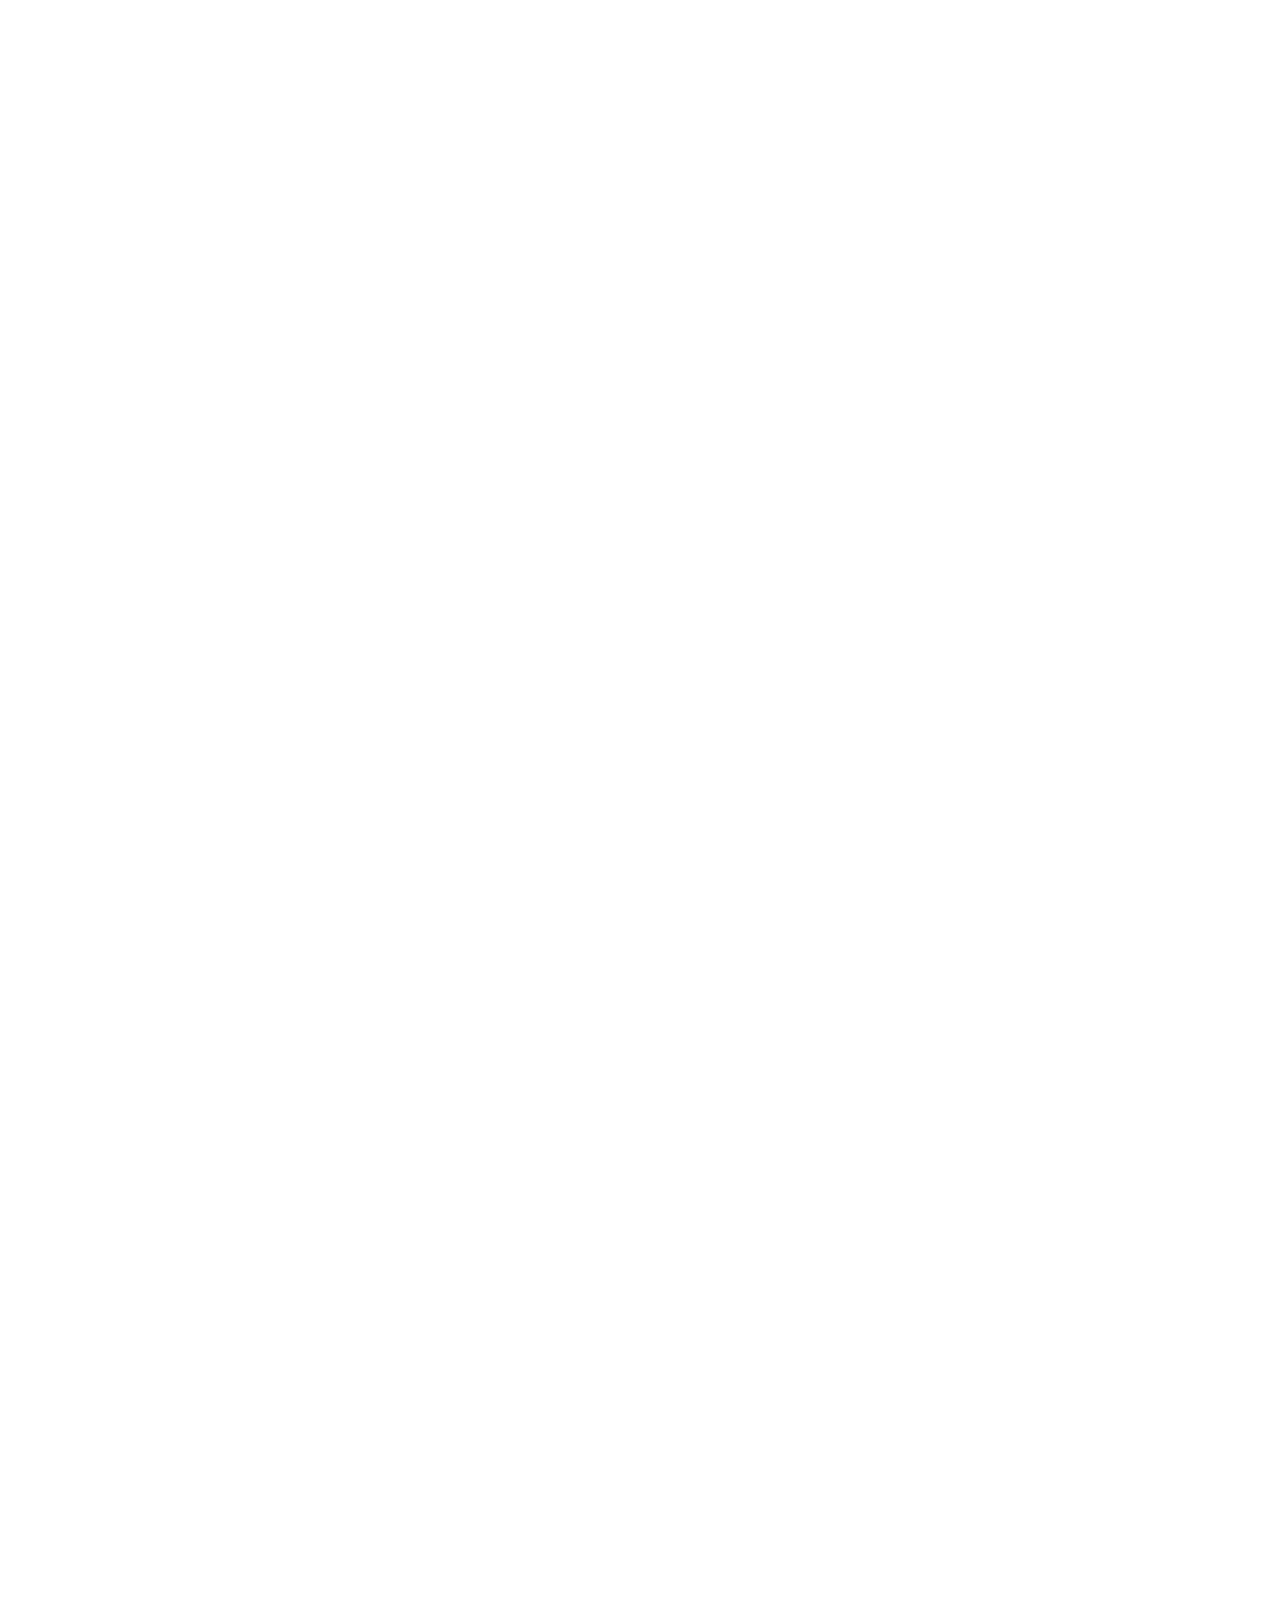
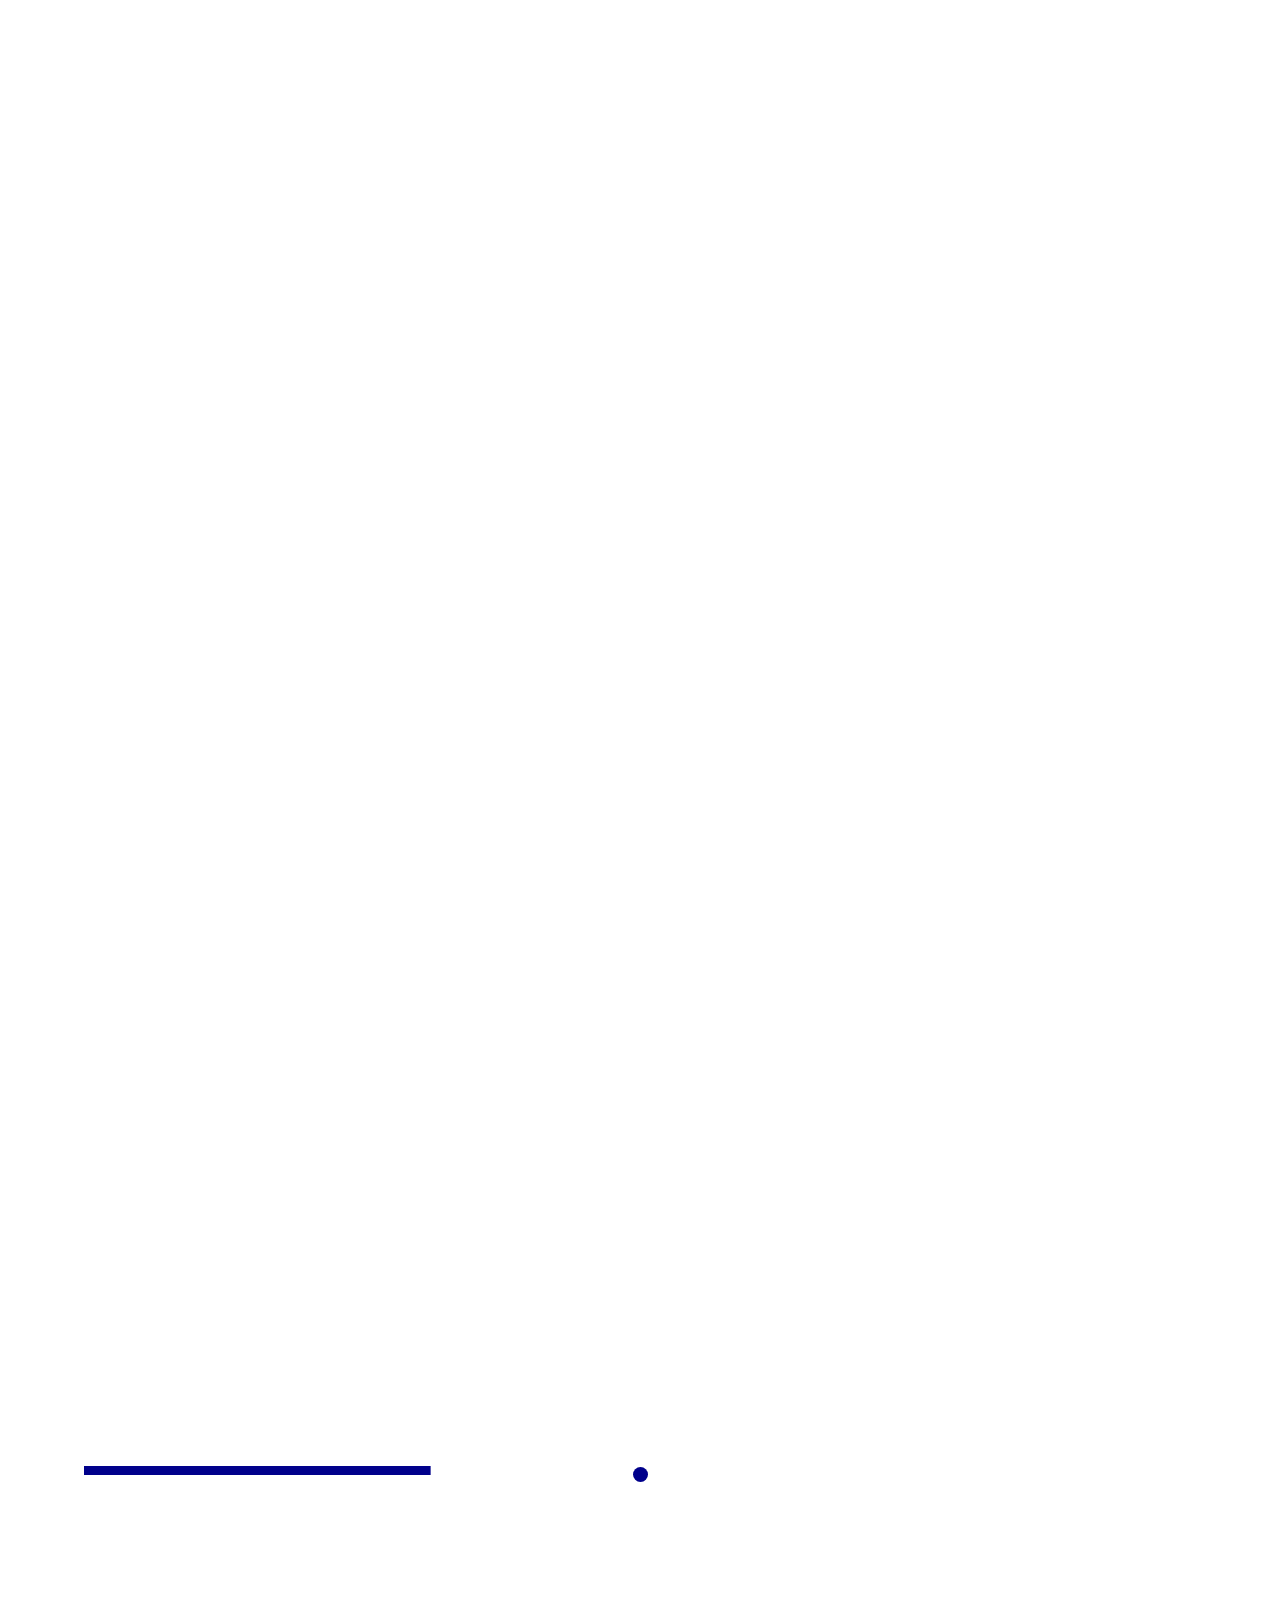
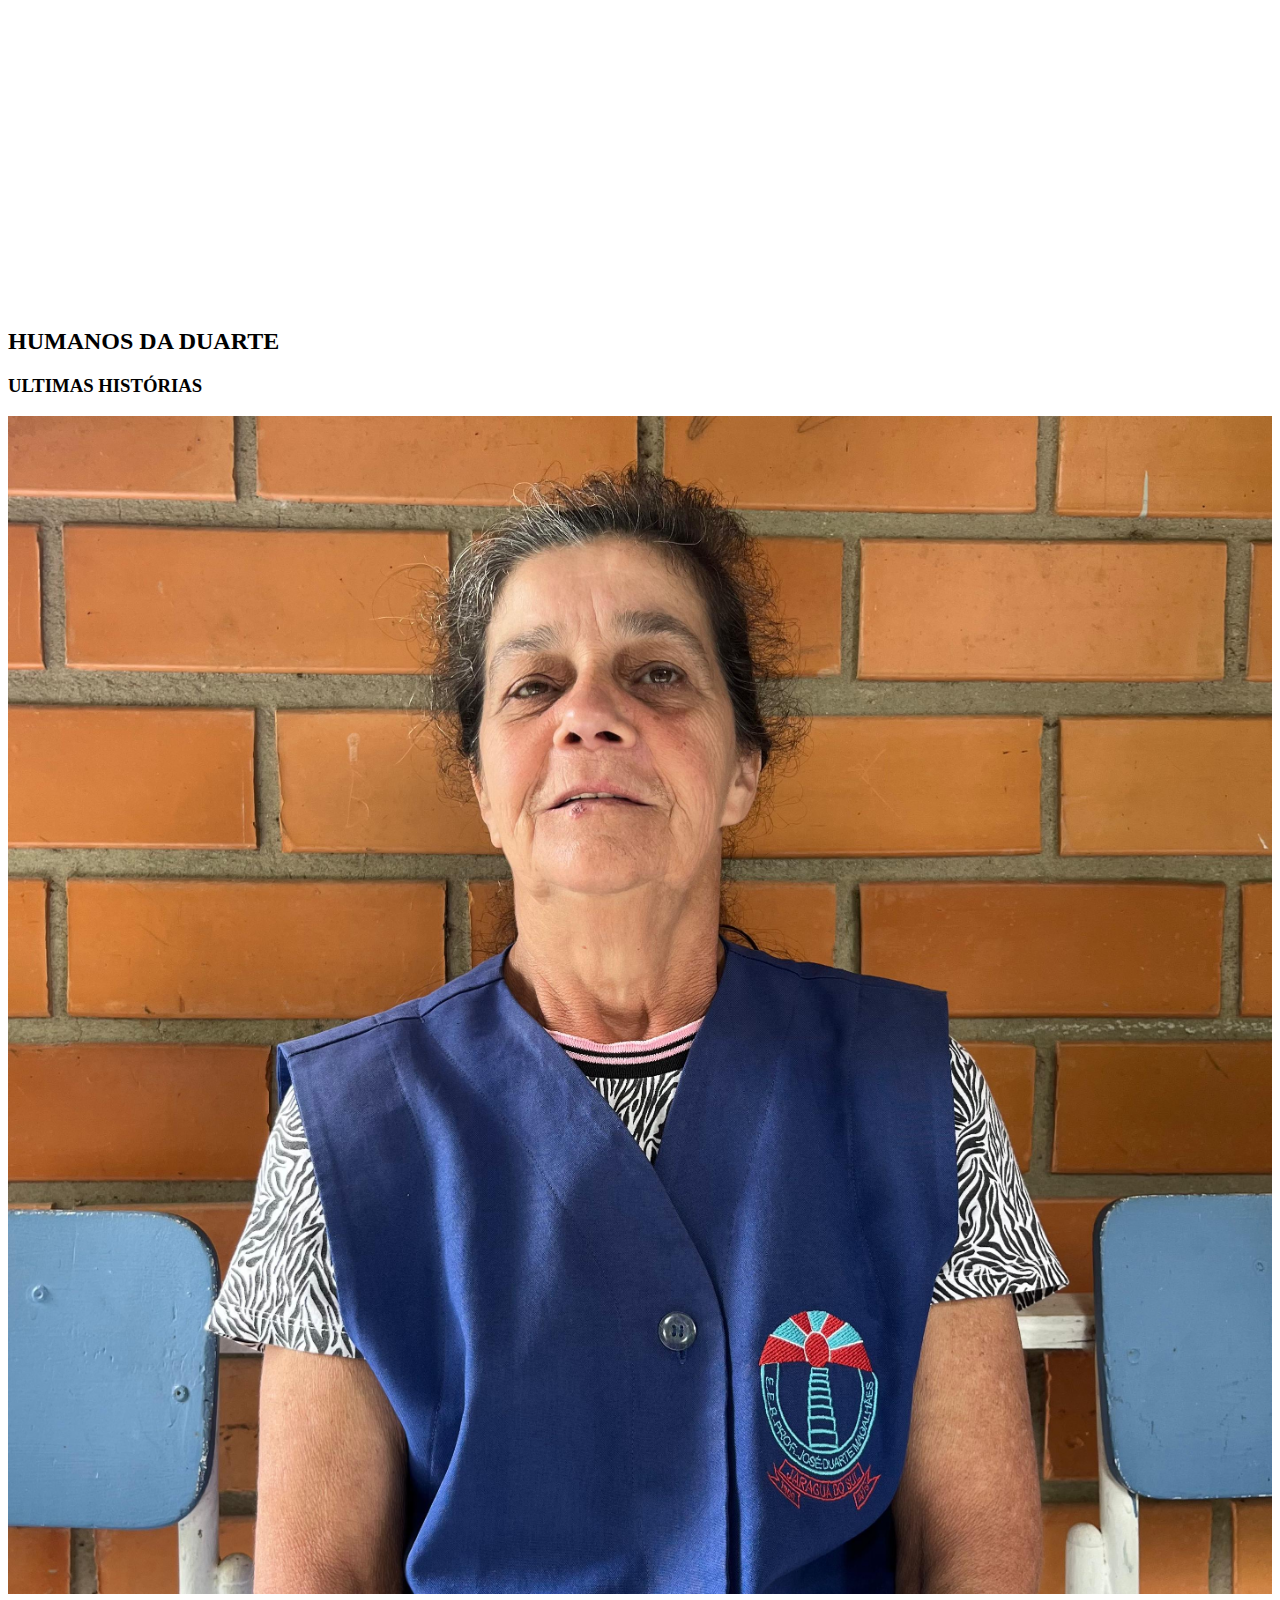
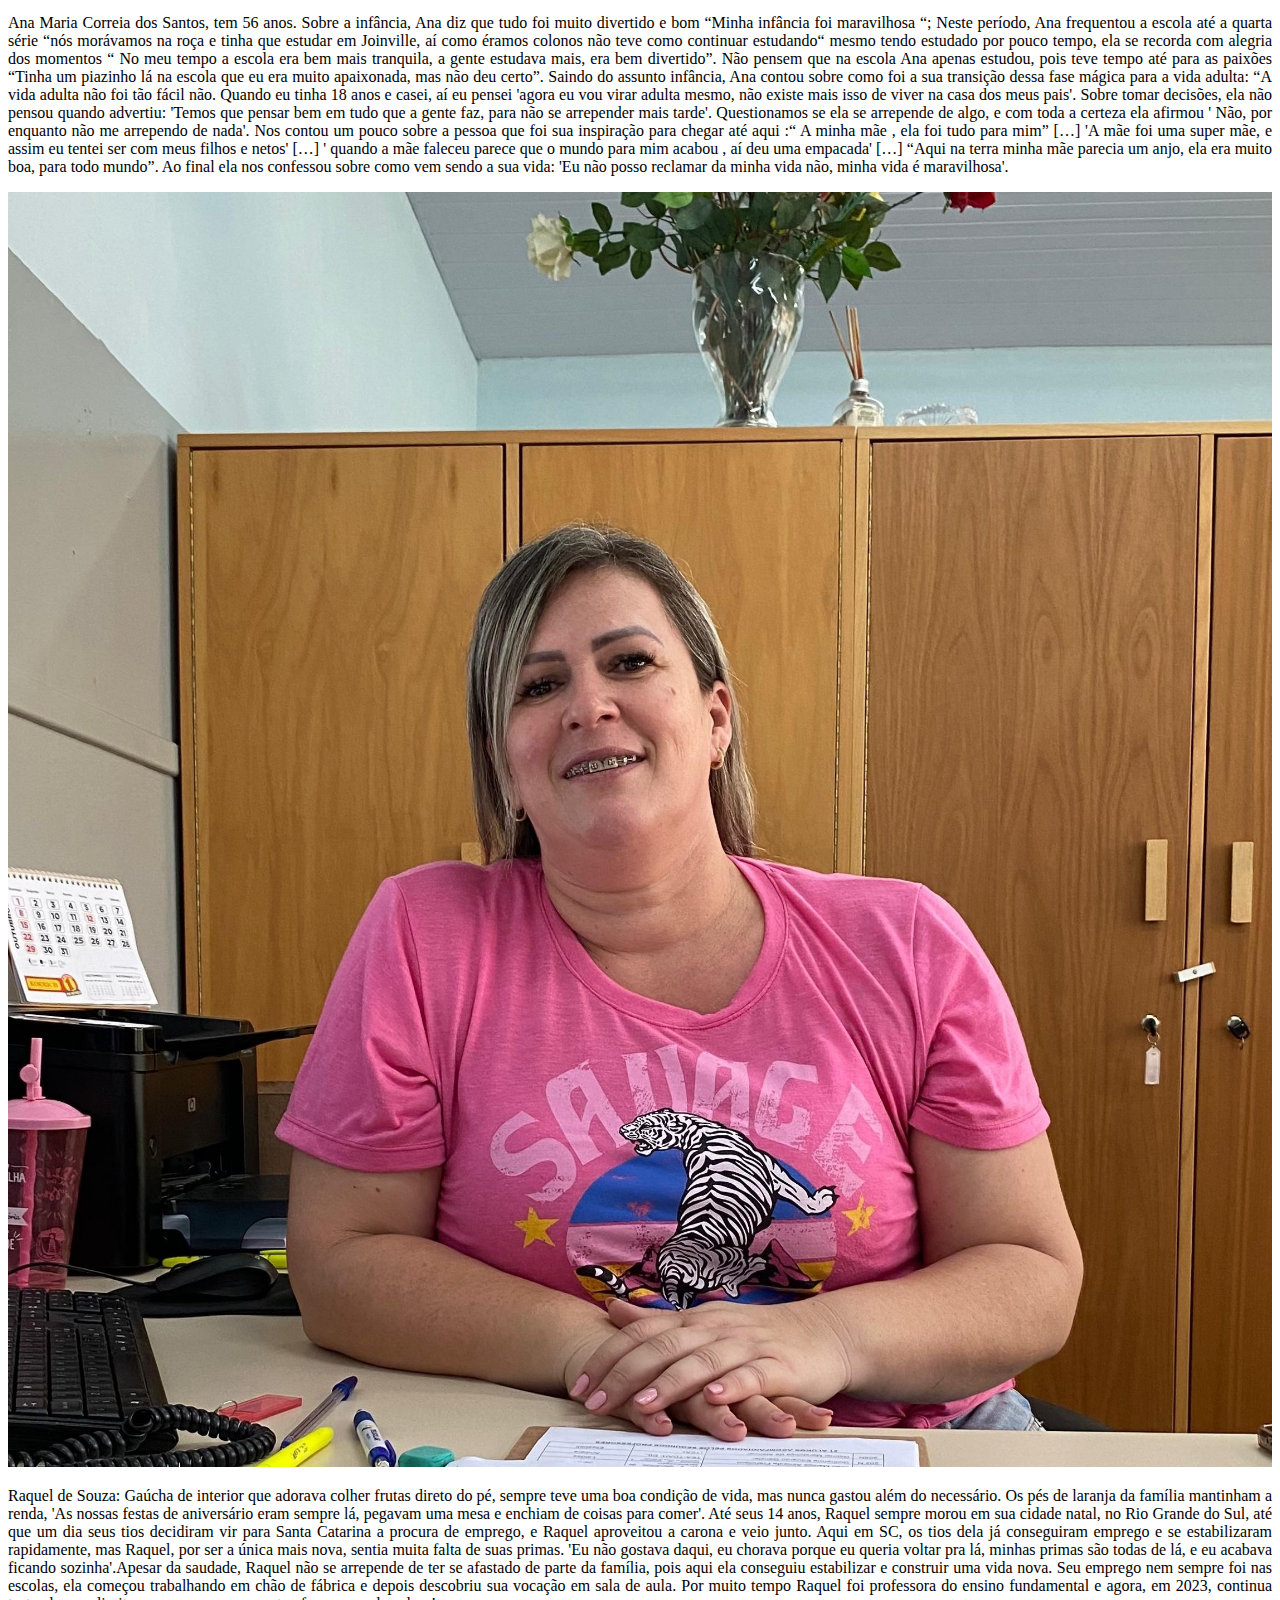
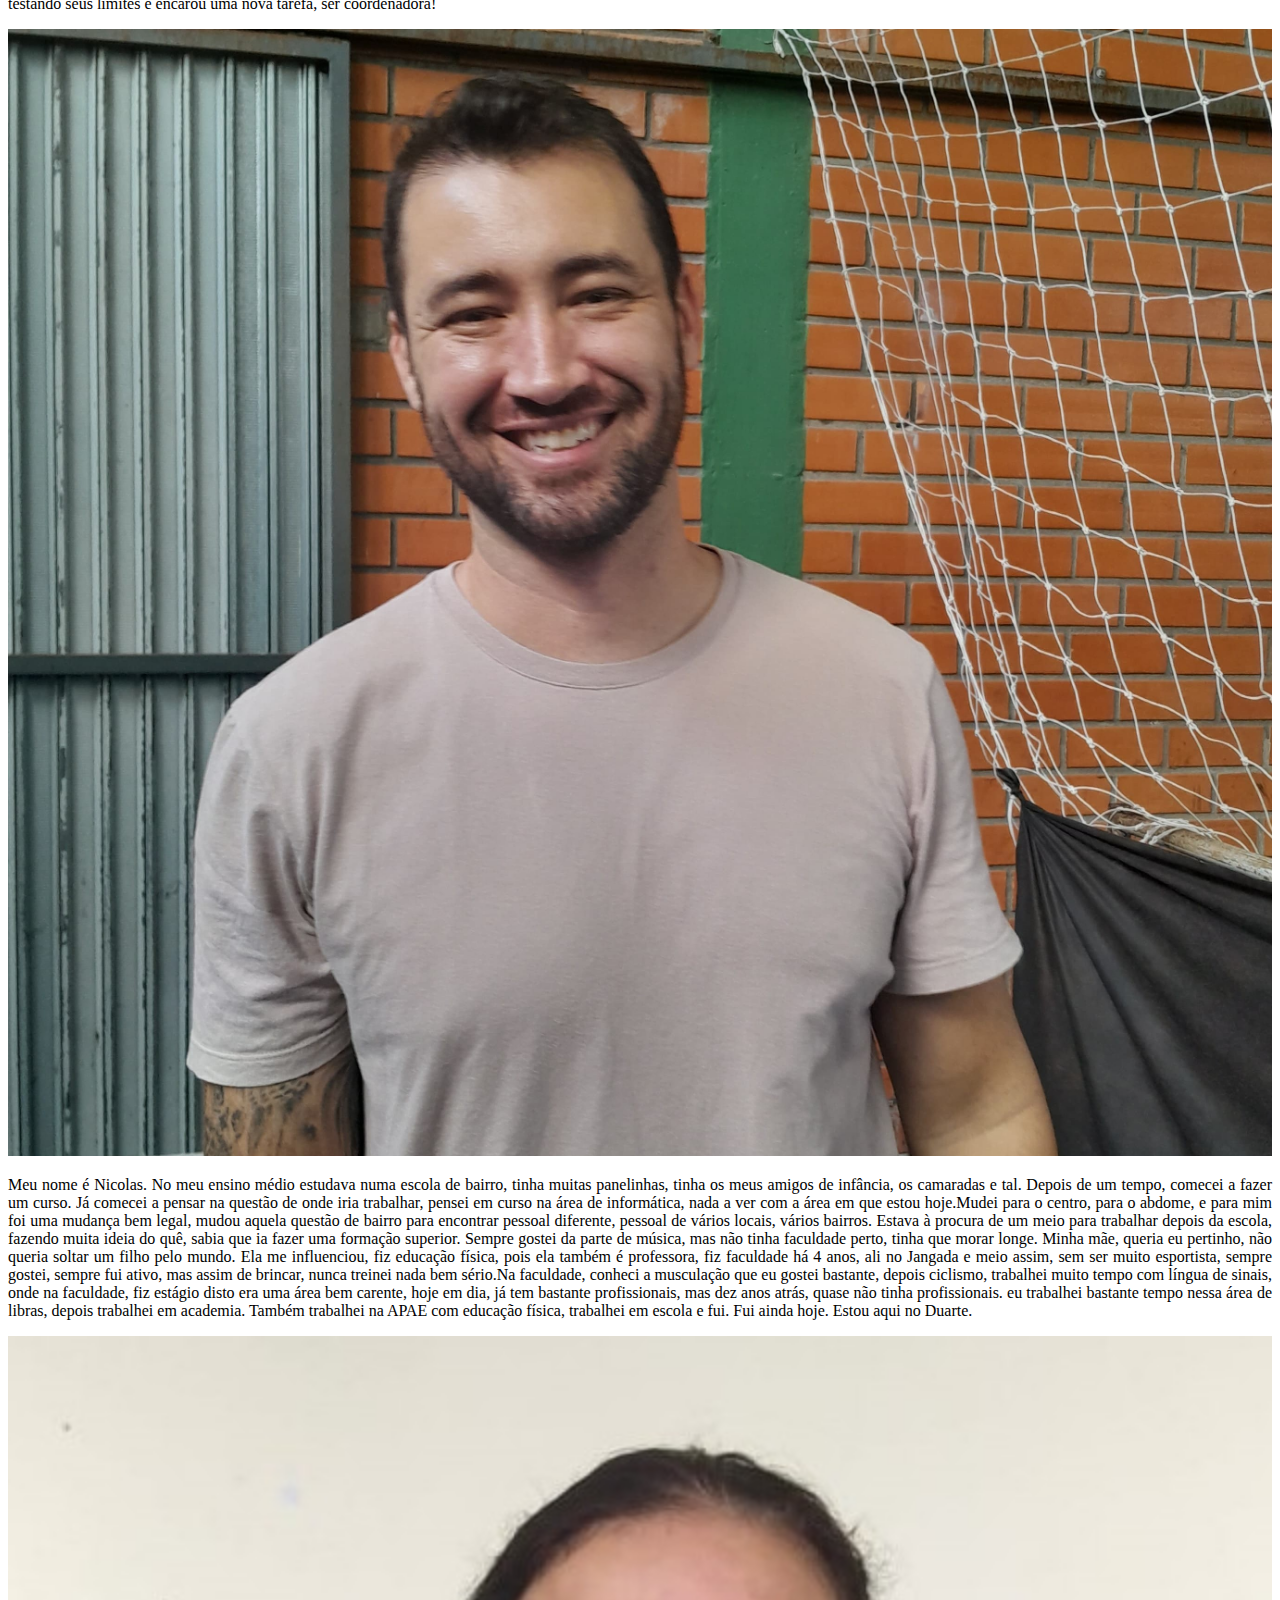
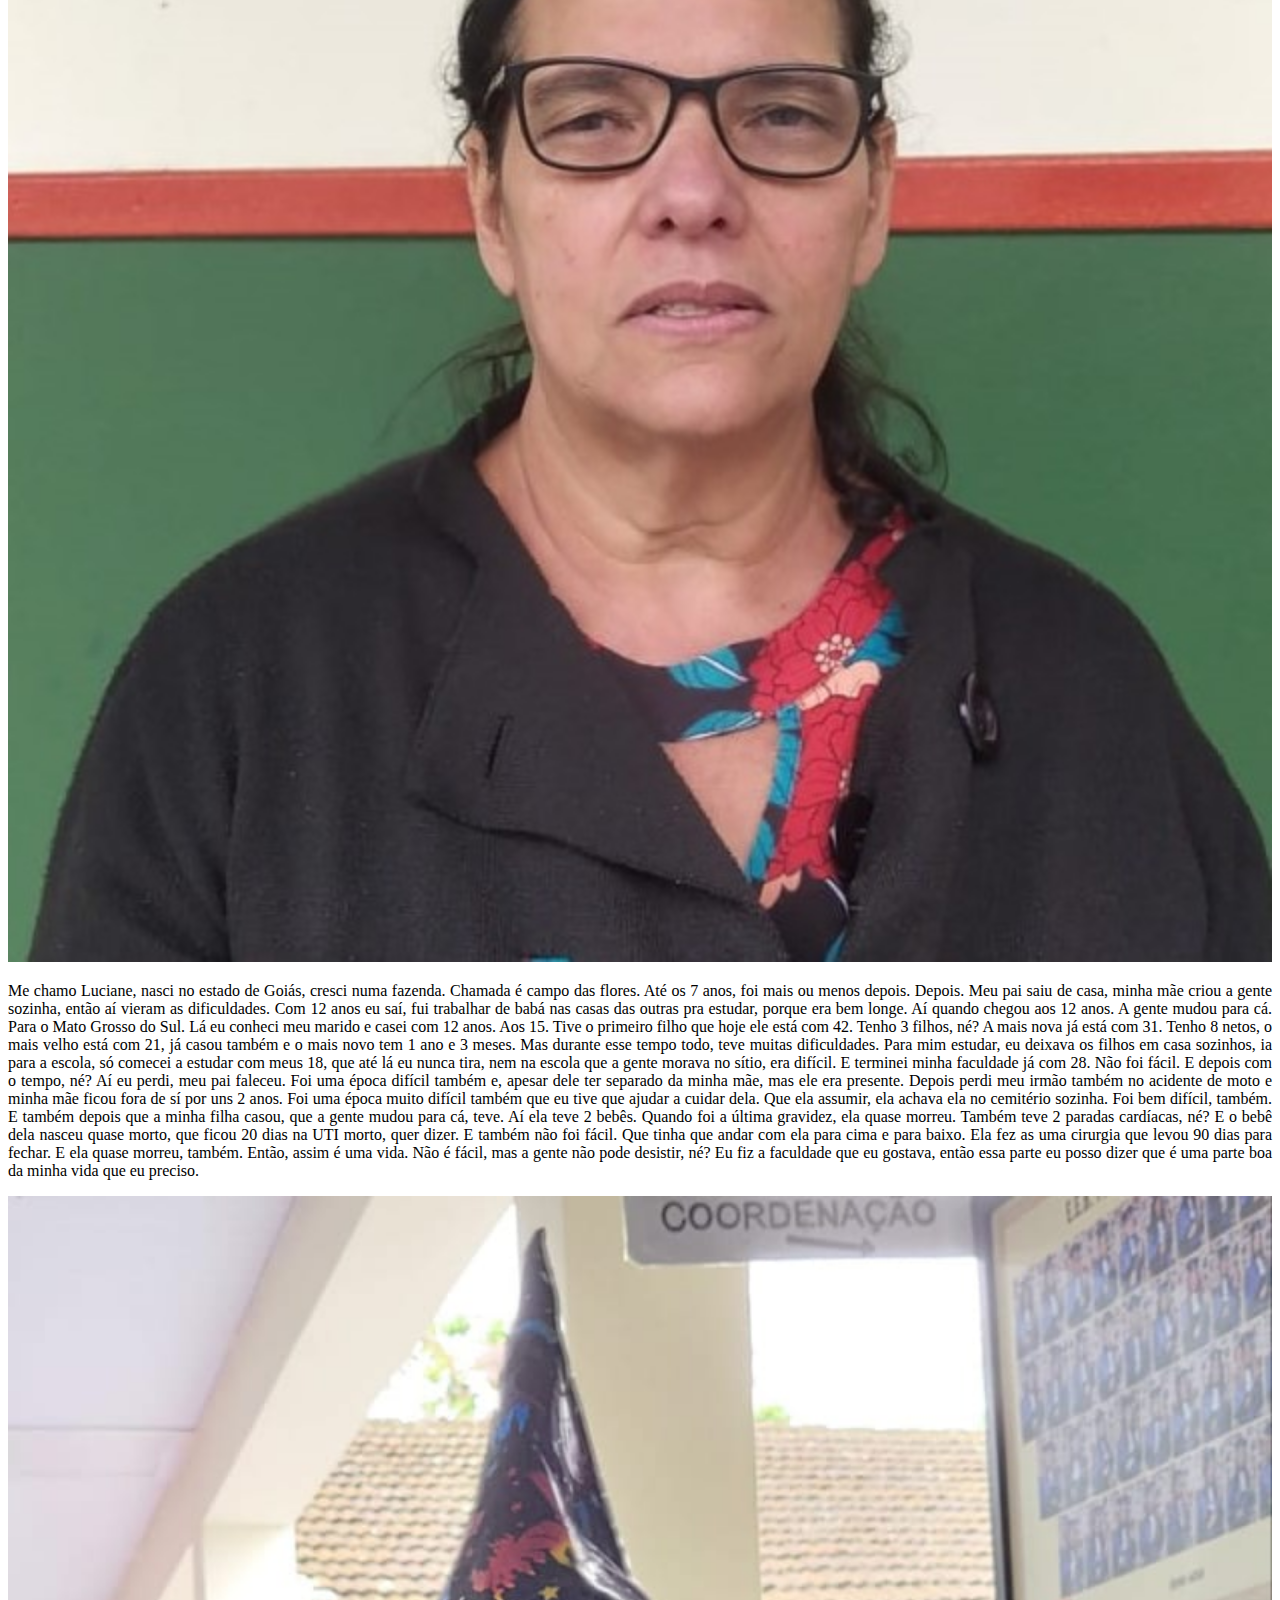
==== commit 92f26e89: "Add files via upload" ====
--- a/index.html
+++ b/index.html
@@ -48,6 +48,38 @@
 
     </main>
 
+    <nav class="navbar navbar-expand-md bg-light">
+        <div class="container-navbar container-fluid">
+            <a class="navbar-titulo navbar-brand d-md-none" href="#">HUMANOS DE NOVA IORQUE</a>
+            <button class="navbar-toggler" type="button" data-bs-toggle="collapse"
+                data-bs-target="#navbarSupportedContent" aria-controls="navbarSupportedContent" aria-expanded="false"
+                aria-label="Toggle navigation">
+                <span class="navbar-toggler-icon"></span>
+            </button>
+            <div class="itens-navbar collapse navbar-collapse" id="navbarSupportedContent">
+                <ul class="navbar-nav me-auto mb-2 mb-lg-0 d-flex align-items-center">
+                    <li class="nav-item">
+                        <a class="nav-link fs-3" href="./index.html">Histórias</a>
+                    </li>
+                    <span class="bolinha-separacao d-none d-md-block"></span>
+                    <li class="nav-item fs-3">
+                        <a class="nav-link" href="./.html">Países</a>
+                    </li>
+                    <span class="bolinha-separacao d-none d-md-block"></span>
+                    <li class="nav-item fs-3">
+                        <a class="nav-link" href="./.html">Séries</a>
+                    </li>
+                    <span class="bolinha-separacao d-none d-md-block"></span>
+                    <li class="nav-item fs-3">
+                        <a class="nav-link" href="./sobre.html">Sobre os desenvolvedores</a>
+                    </li>
+                    <span class="bolinha-separacao d-none d-md-block"></span>
+                </ul>
+            </div>
+
+        </div>
+    </nav>
+
 
 
     <script src="script.js"></script>
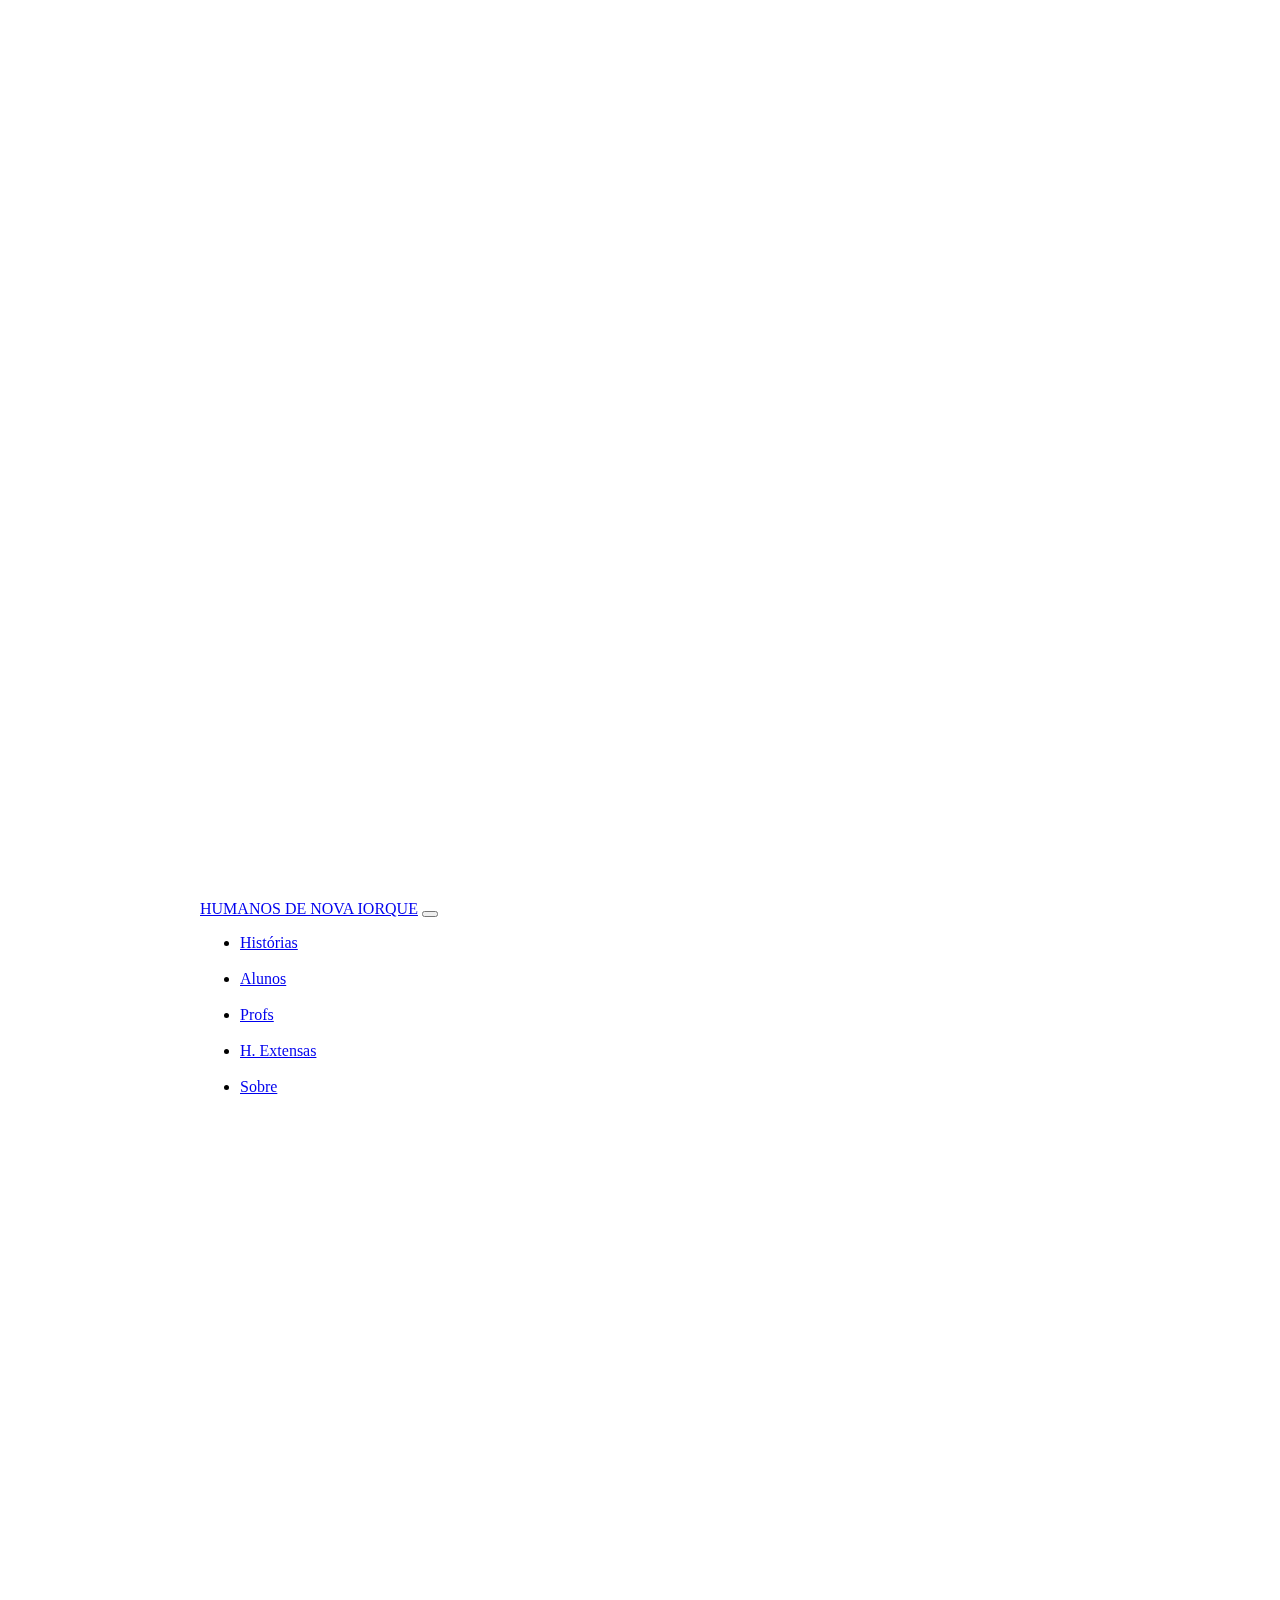
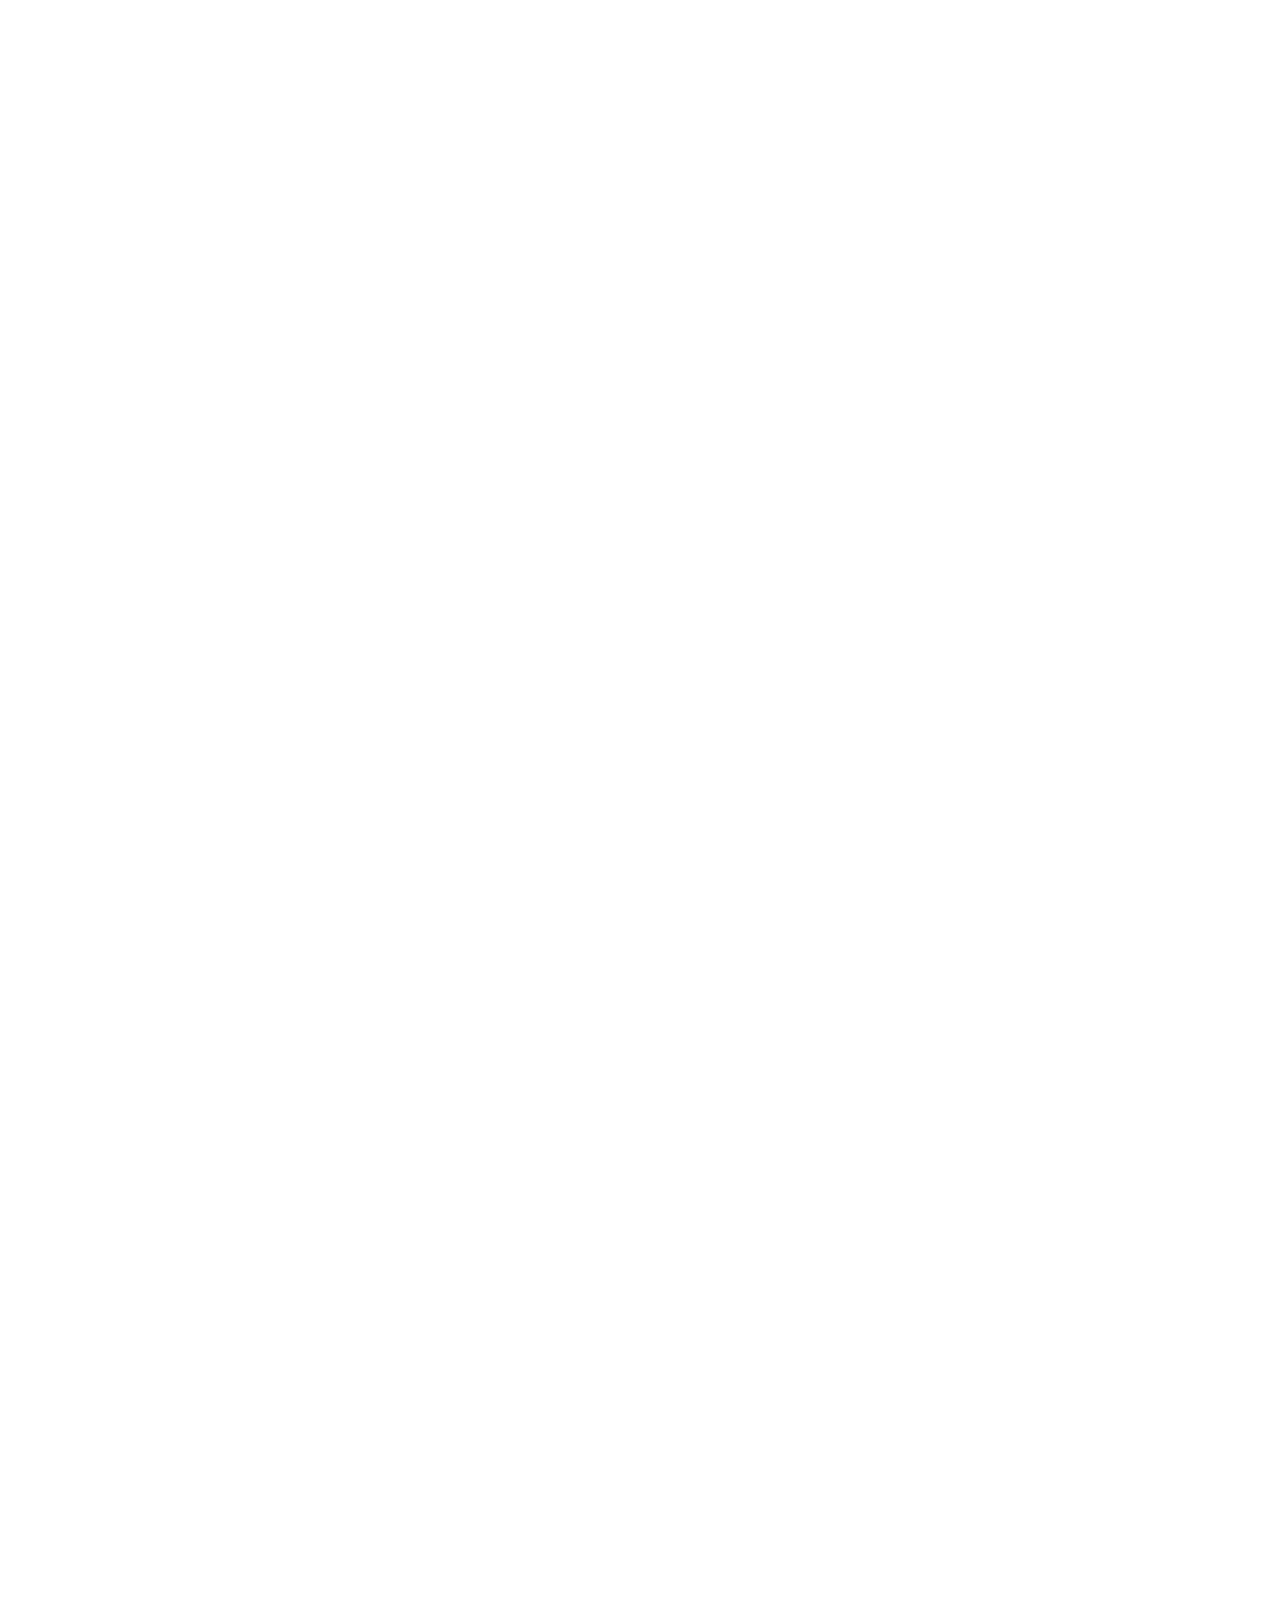
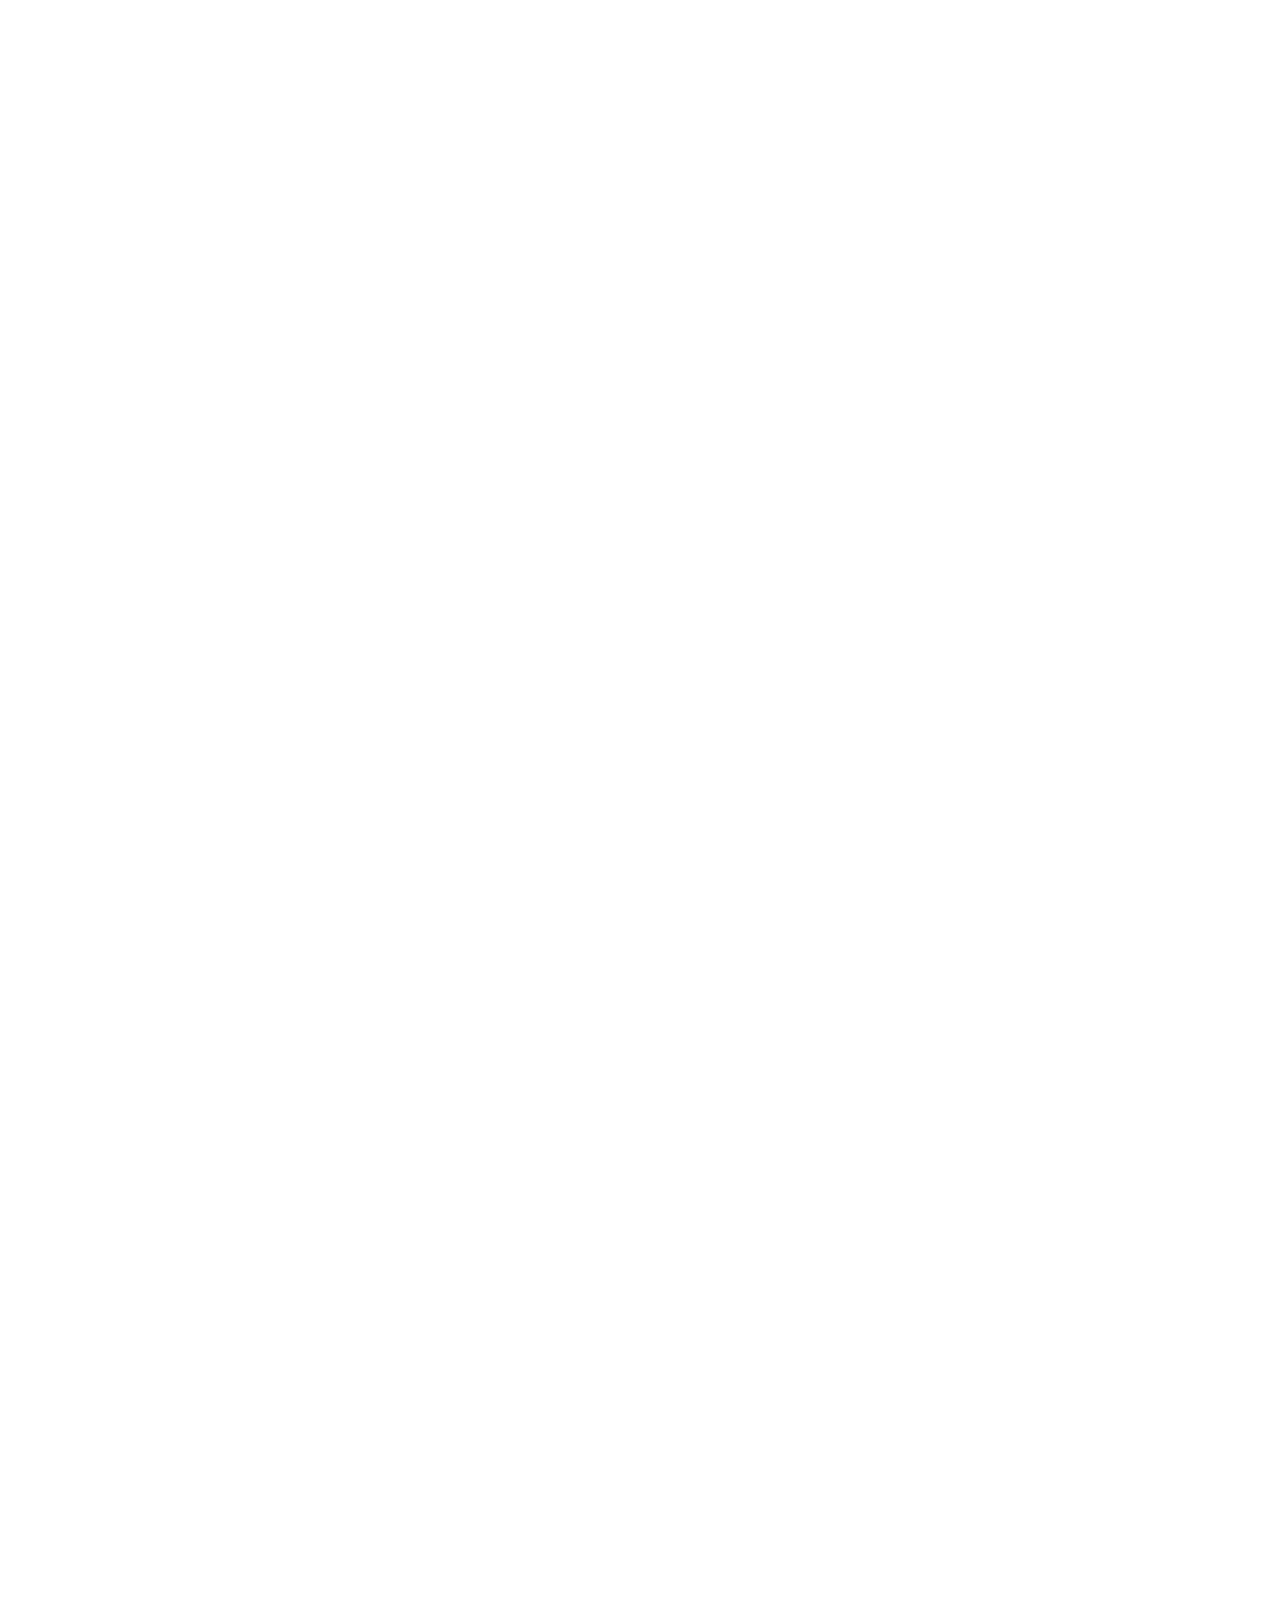
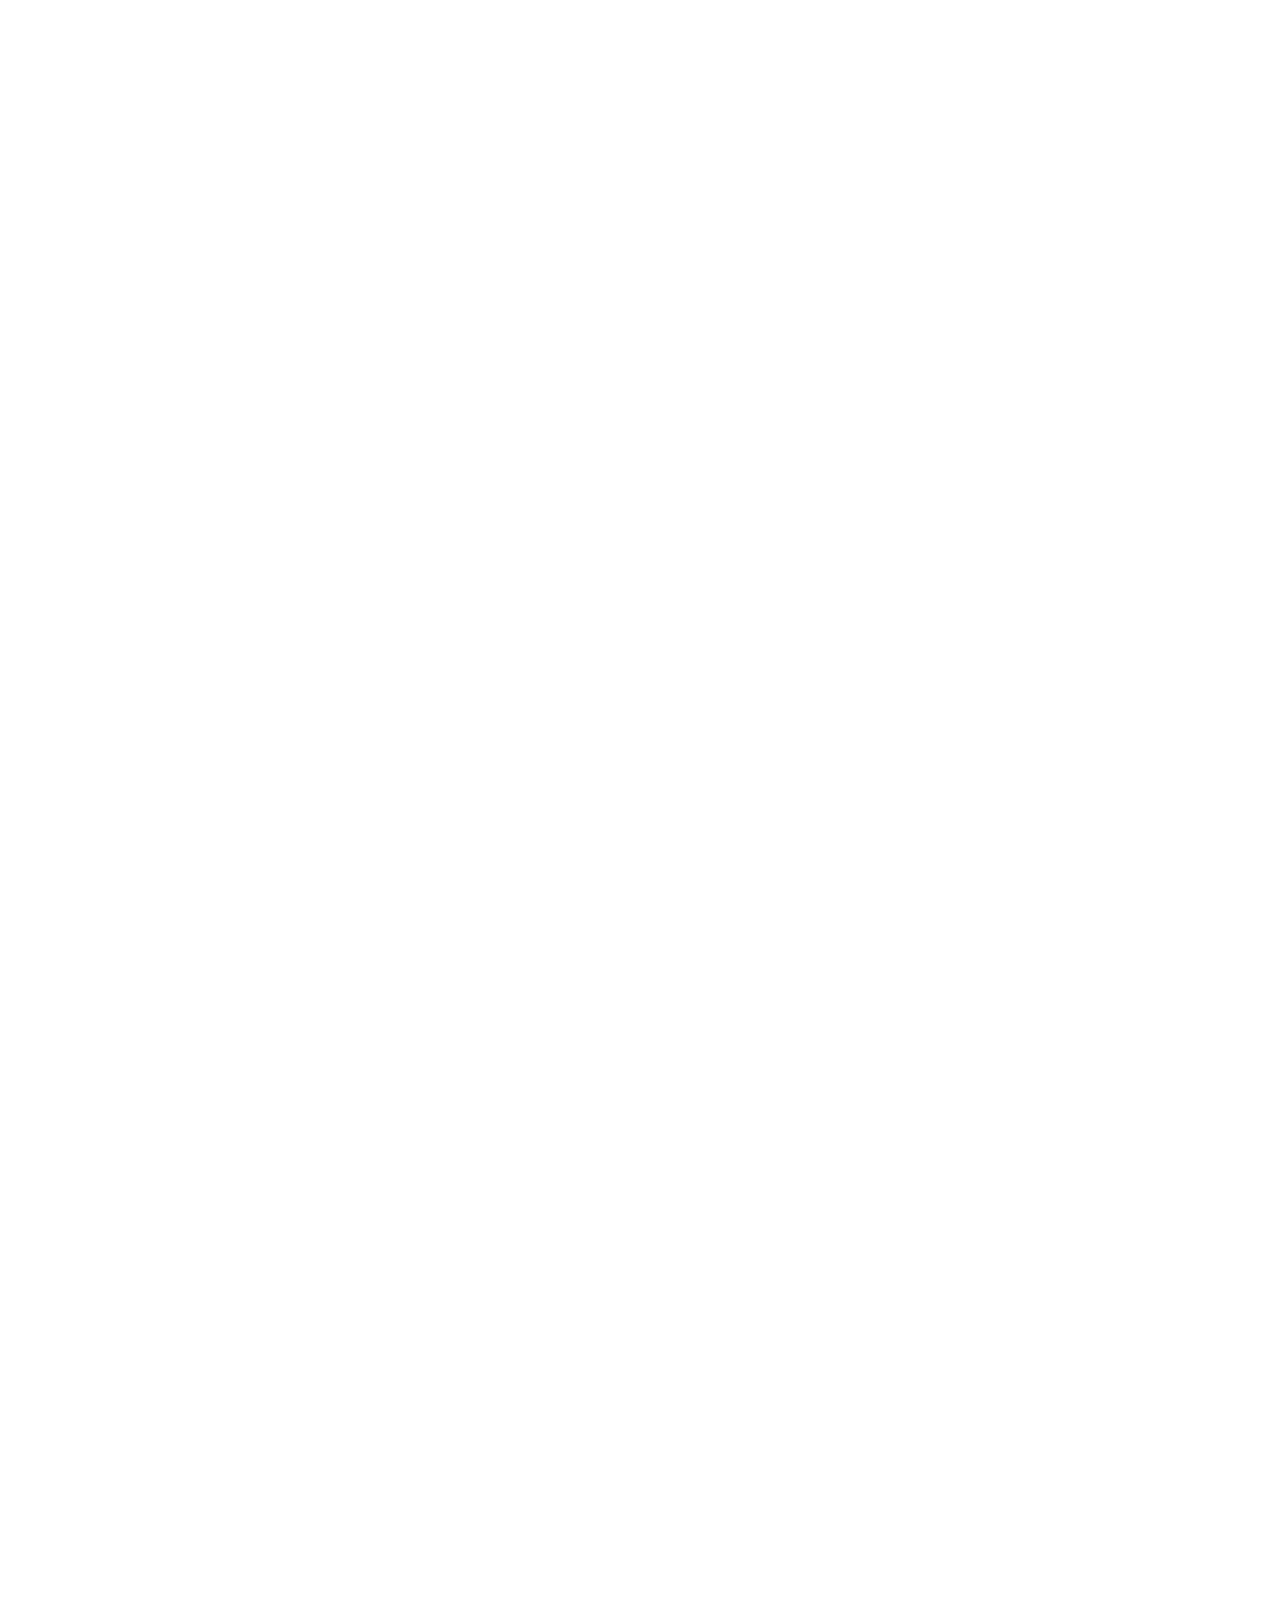
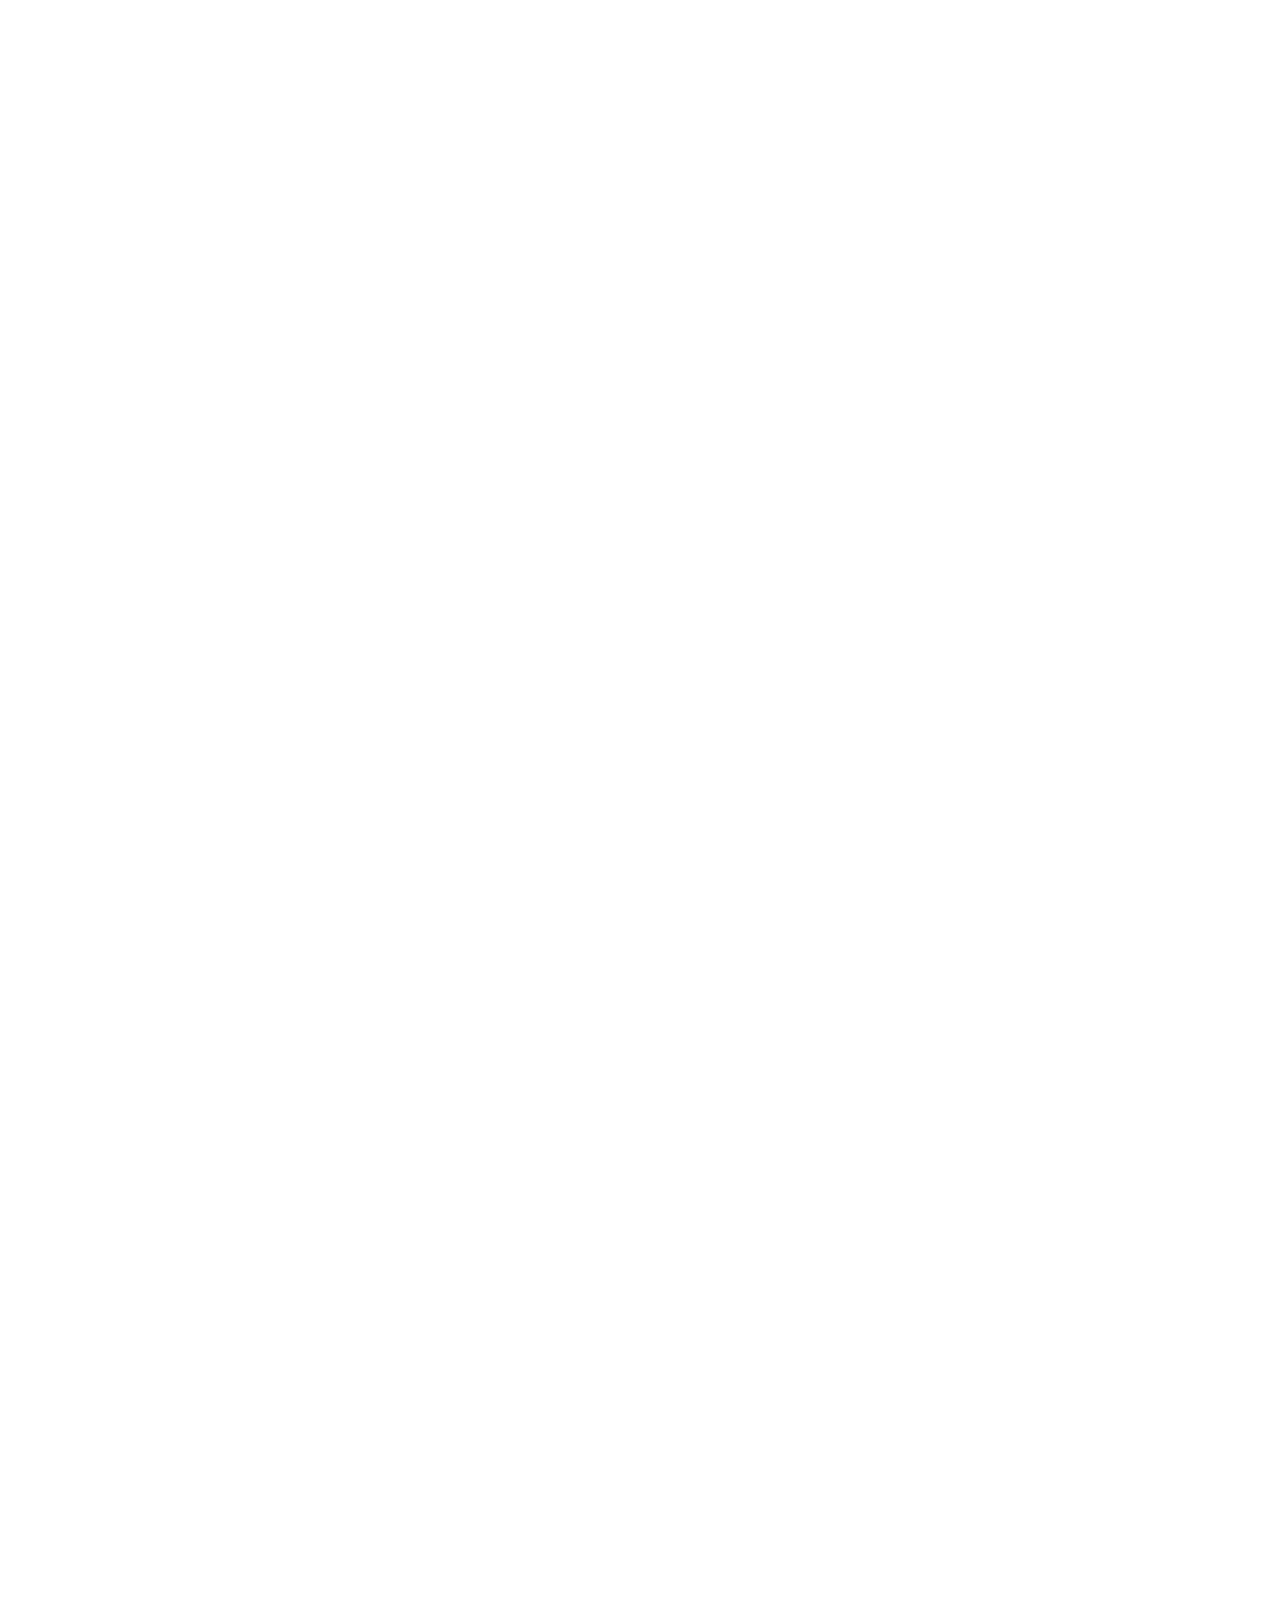
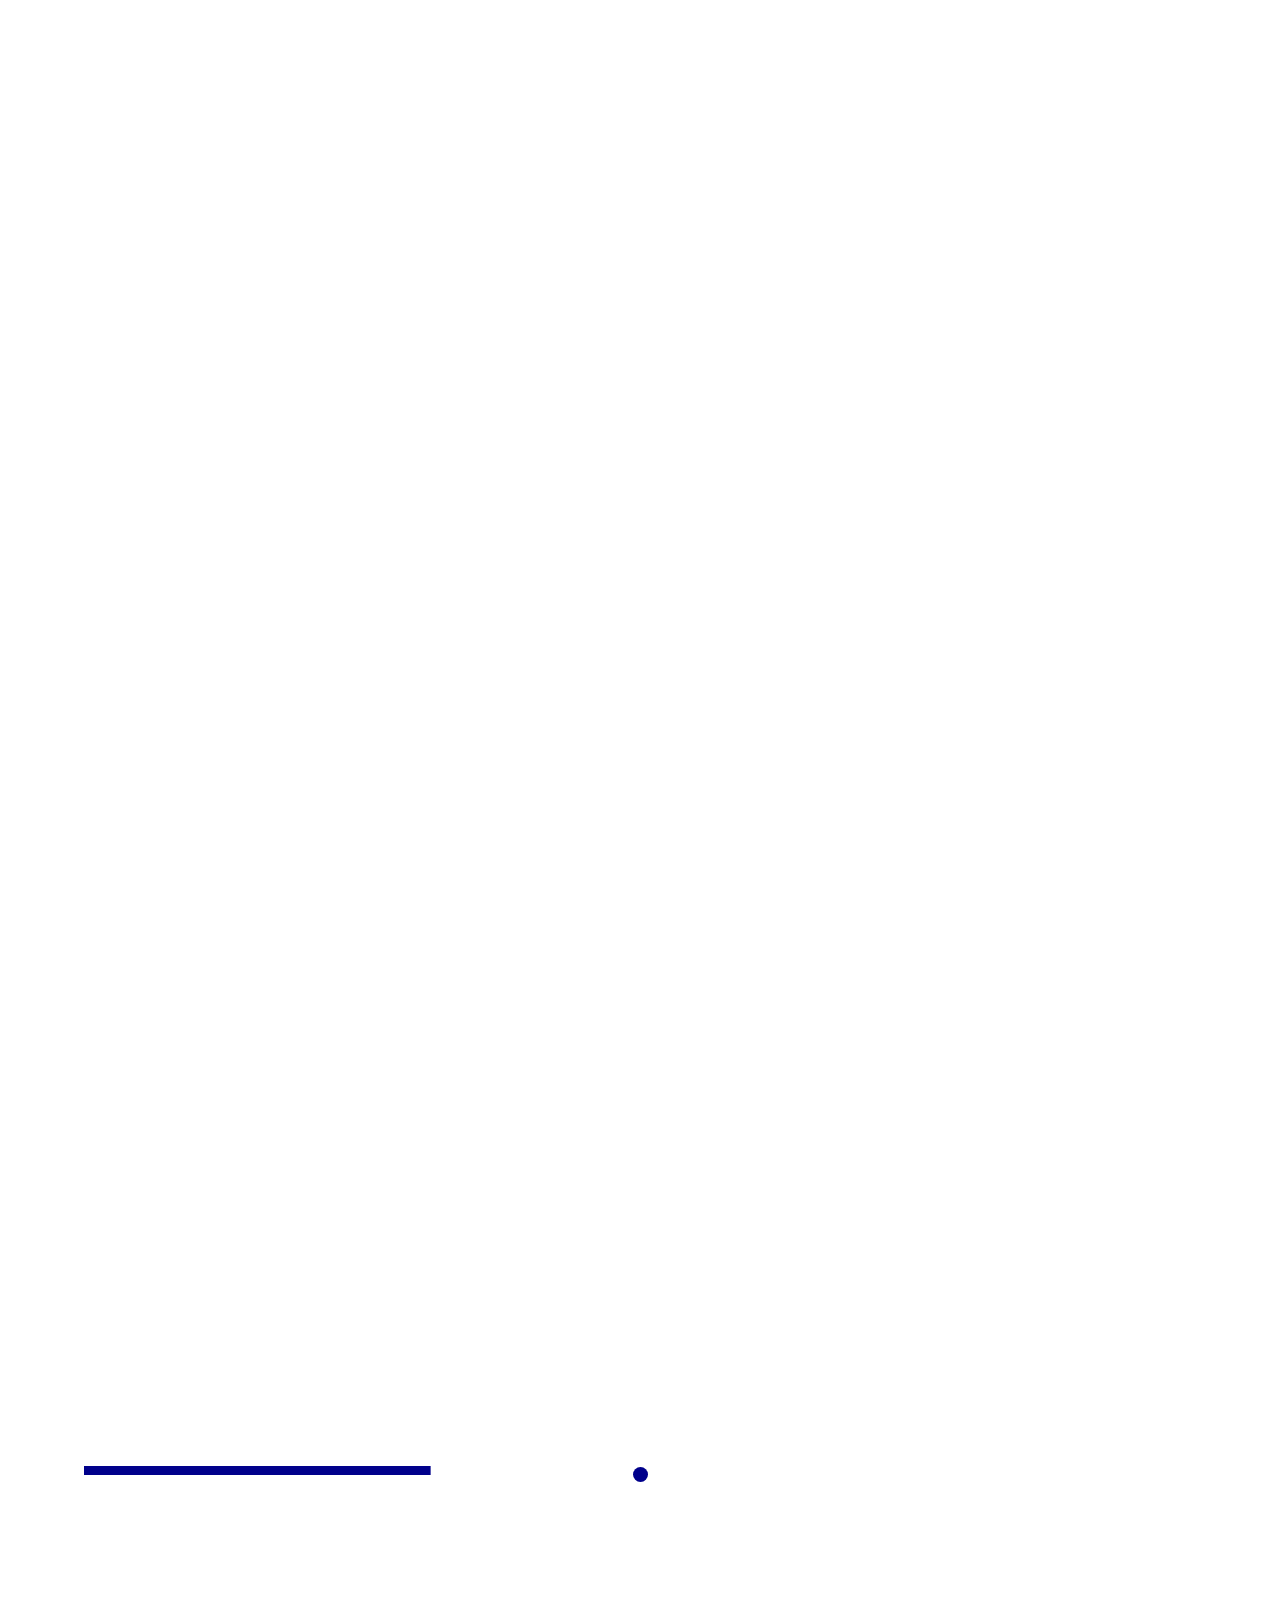
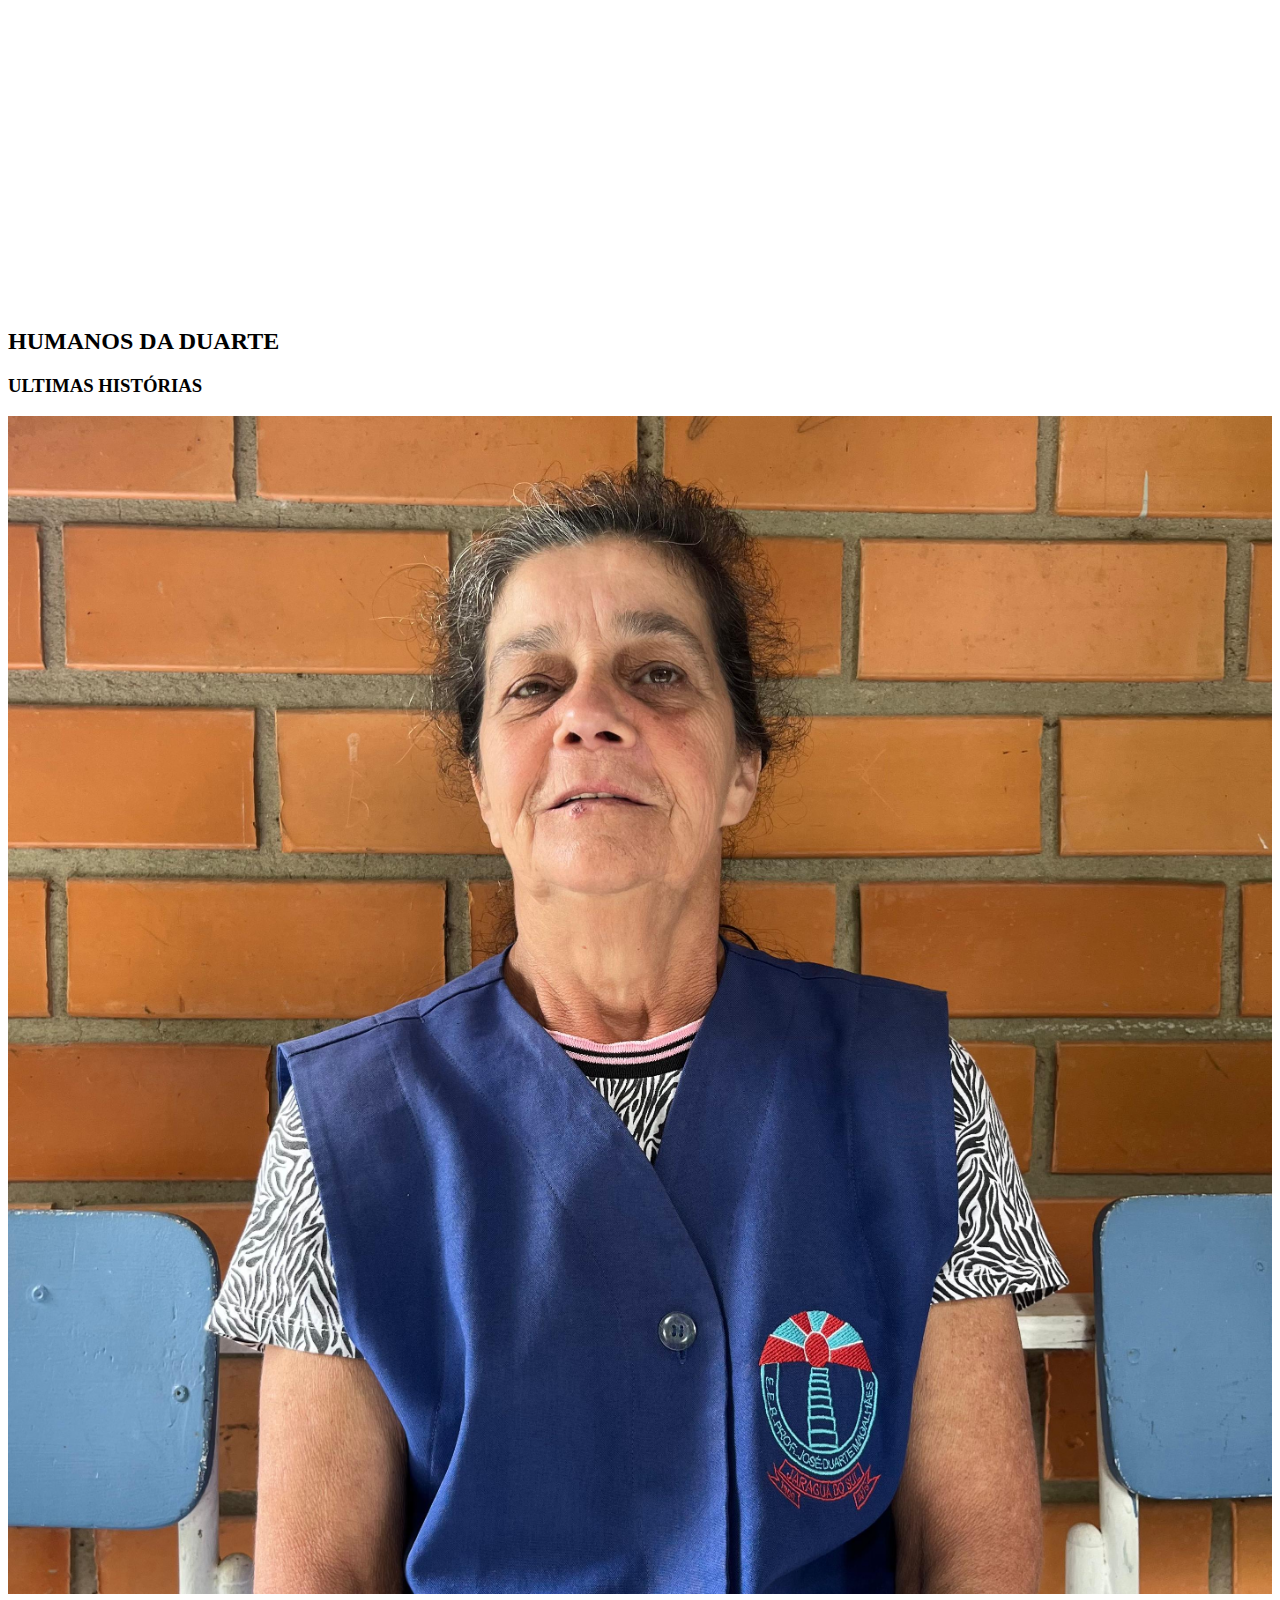
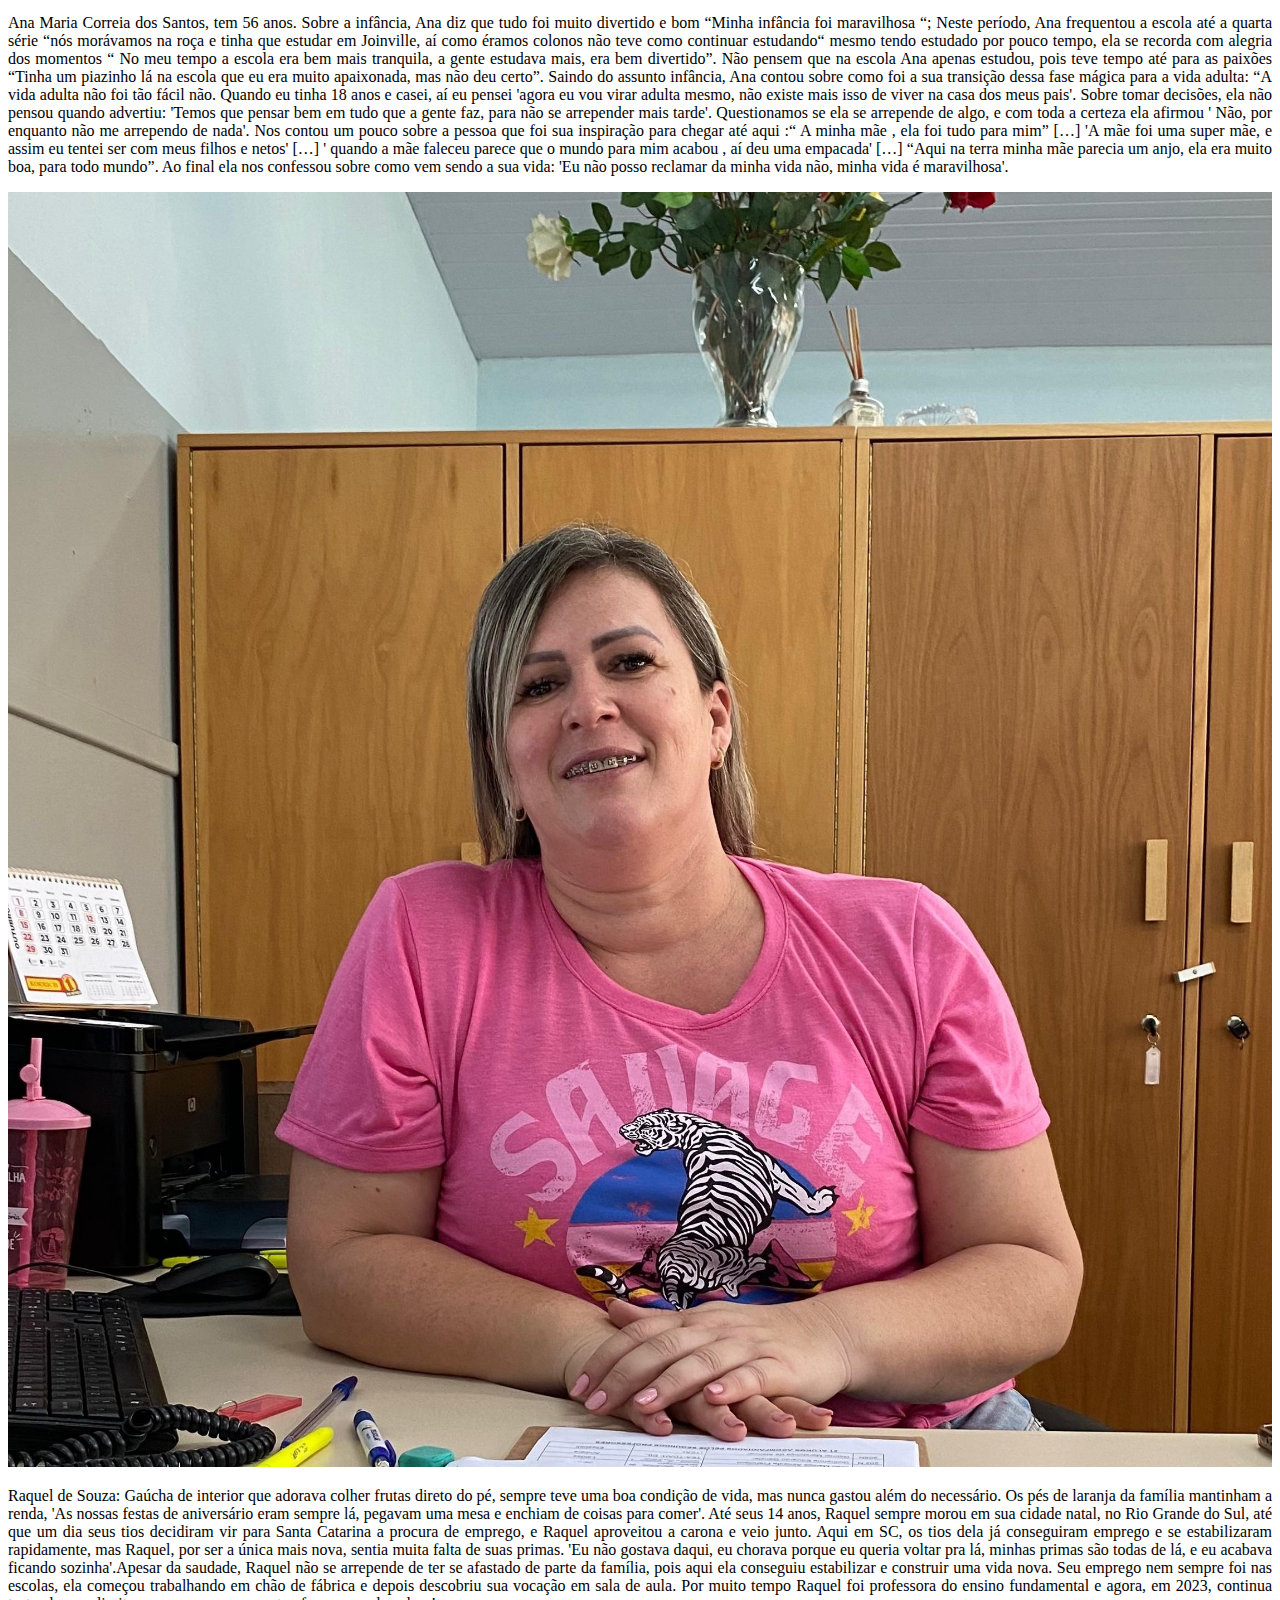
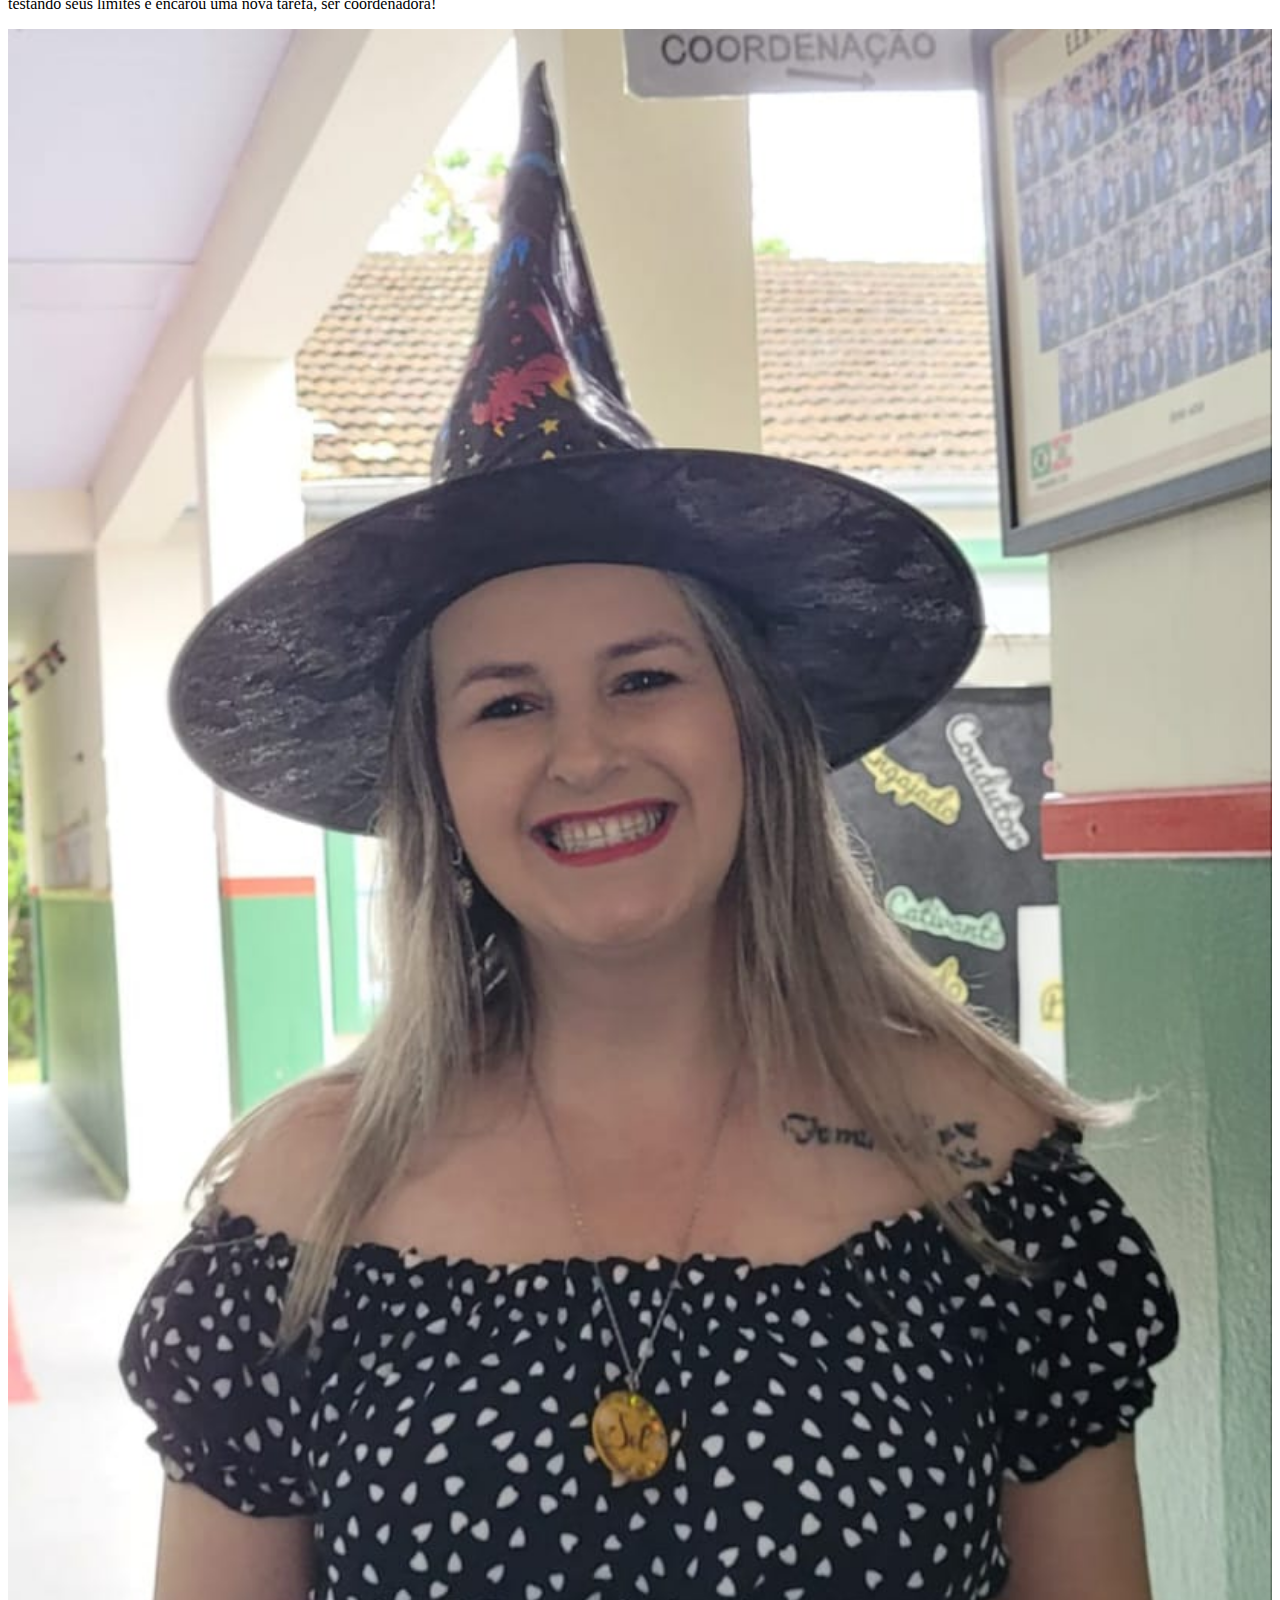
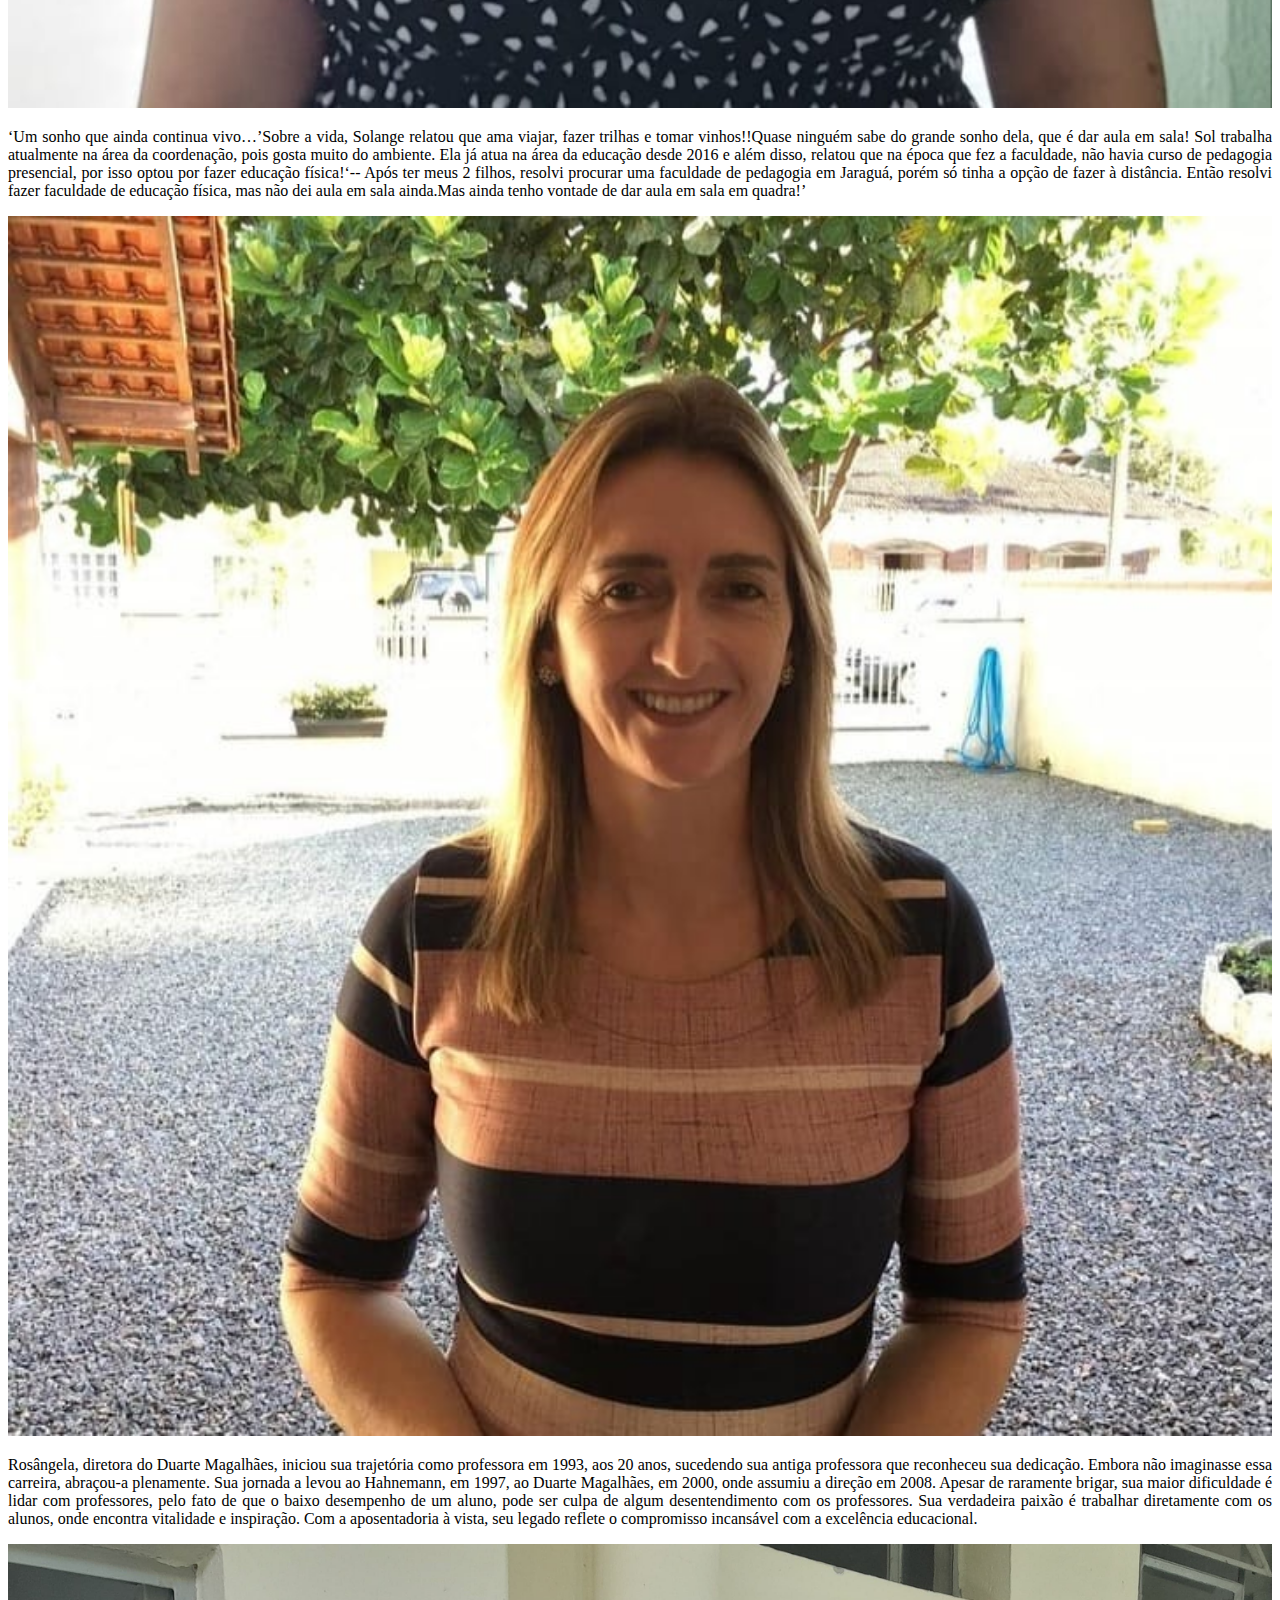
==== commit d278b02b: "Add files via upload" ====
--- a/index.html
+++ b/index.html
@@ -63,17 +63,28 @@
                     </li>
                     <span class="bolinha-separacao d-none d-md-block"></span>
                     <li class="nav-item fs-3">
-                        <a class="nav-link" href="./.html">Países</a>
+                        <a class="nav-link" href="./alunos.html">Alunos</a>
                     </li>
                     <span class="bolinha-separacao d-none d-md-block"></span>
                     <li class="nav-item fs-3">
-                        <a class="nav-link" href="./.html">Séries</a>
+                        <a class="nav-link" href="./professores.html">Profs</a>
                     </li>
+
+
                     <span class="bolinha-separacao d-none d-md-block"></span>
                     <li class="nav-item fs-3">
-                        <a class="nav-link" href="./sobre.html">Sobre os desenvolvedores</a>
+                        <a class="nav-link" href="./historiasgrandes.html">H. Extensas</a>
                     </li>
+
+
+
+
+
                     <span class="bolinha-separacao d-none d-md-block"></span>
+                    <li class="nav-item fs-3">
+                        <a class="nav-link" href="./sobre.html">Sobre</a>
+                    </li>
+
                 </ul>
             </div>
 
--- a/style.css
+++ b/style.css
@@ -641,6 +641,11 @@
     text-align: center;
 }
 
+.div-legal-professor {
+    text-align: center;
+    margin-top: 25px;
+}
+
 /* ---------- Media Querry ---------- */
 @media (max-width: 767px) {
     .lista-header {
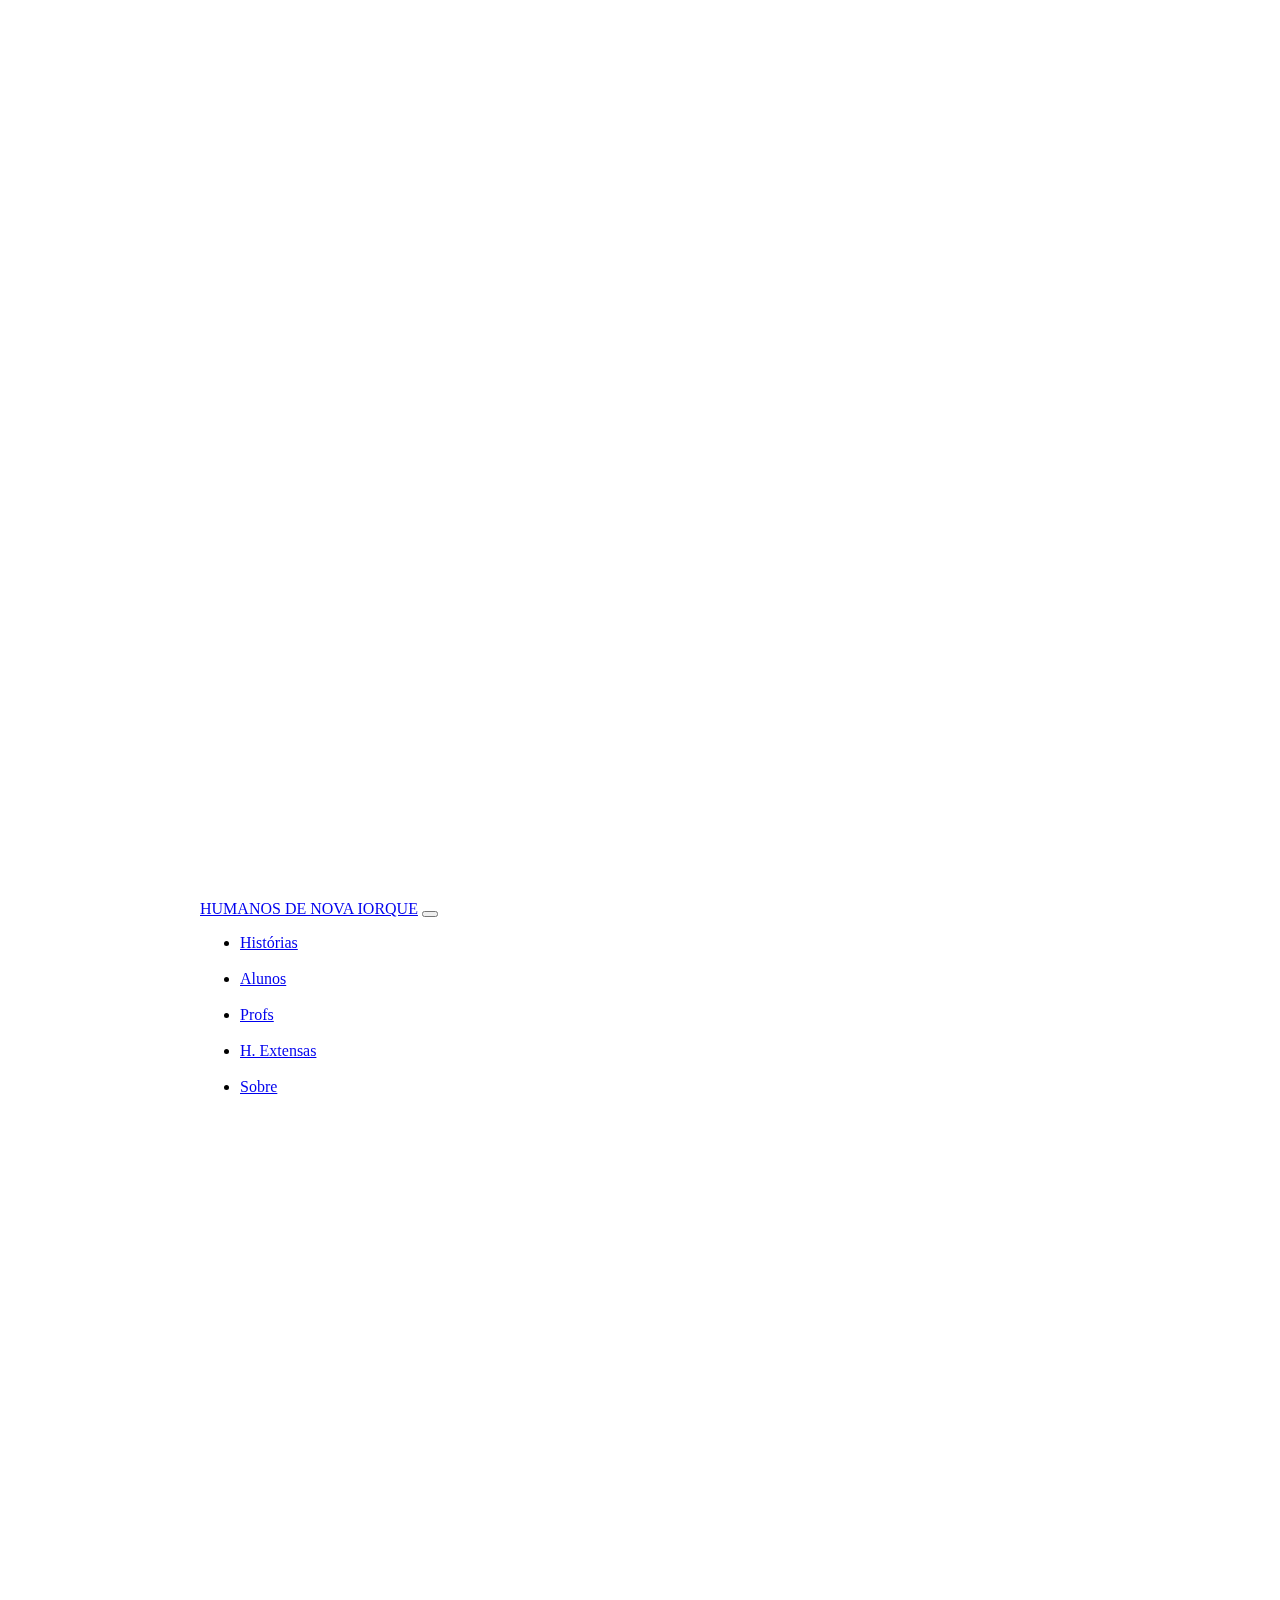
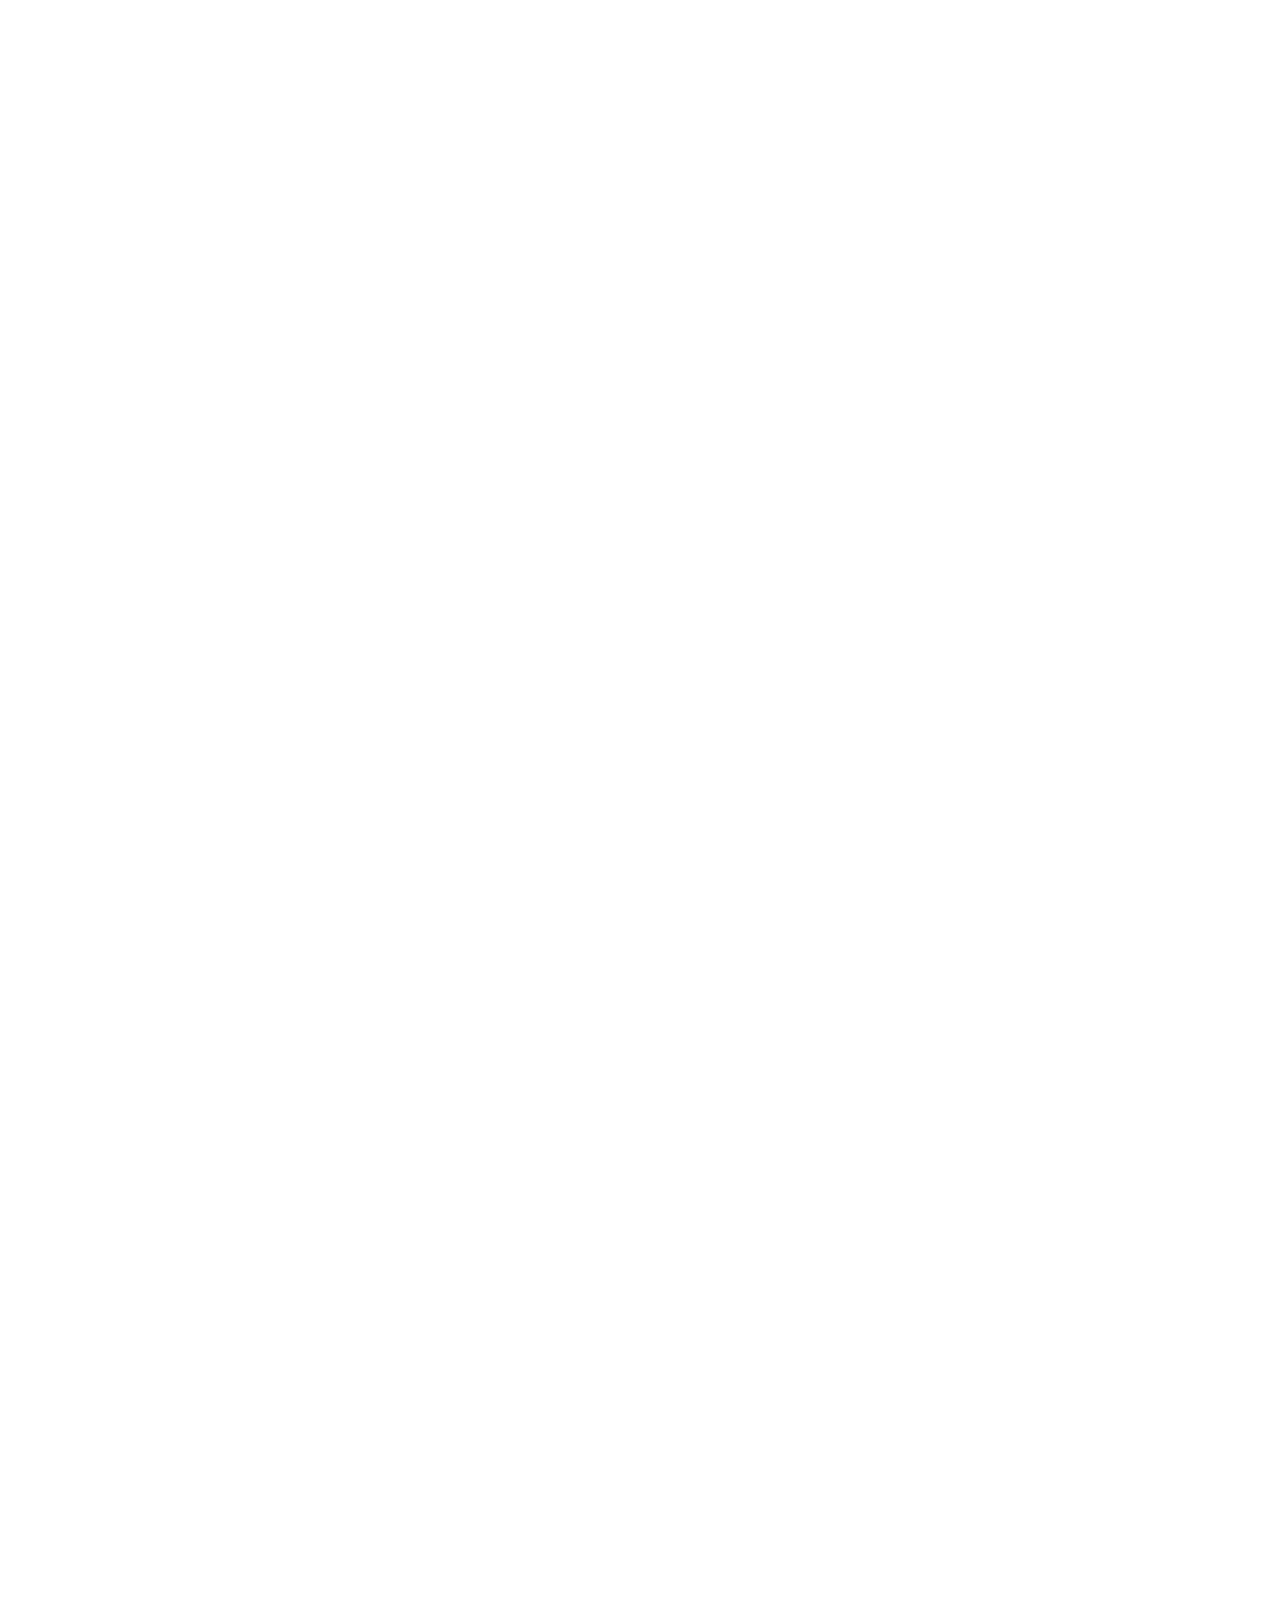
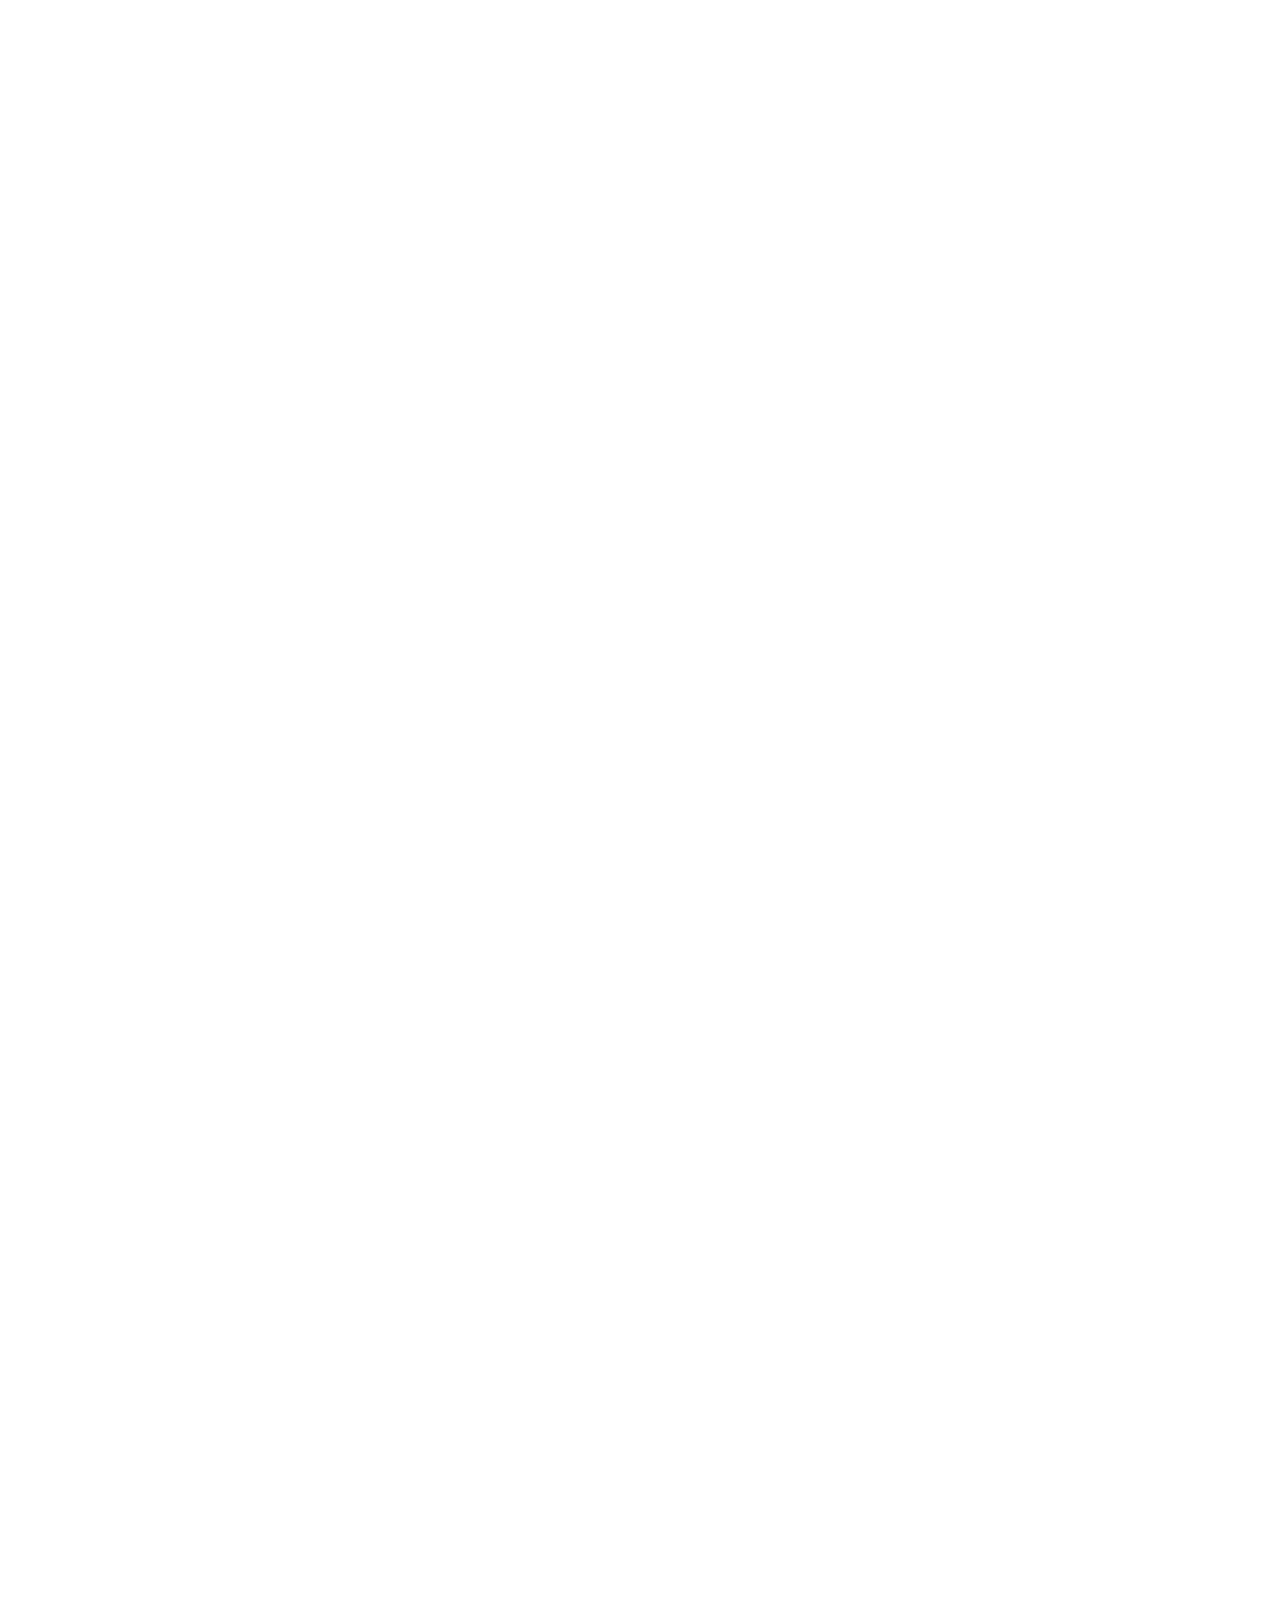
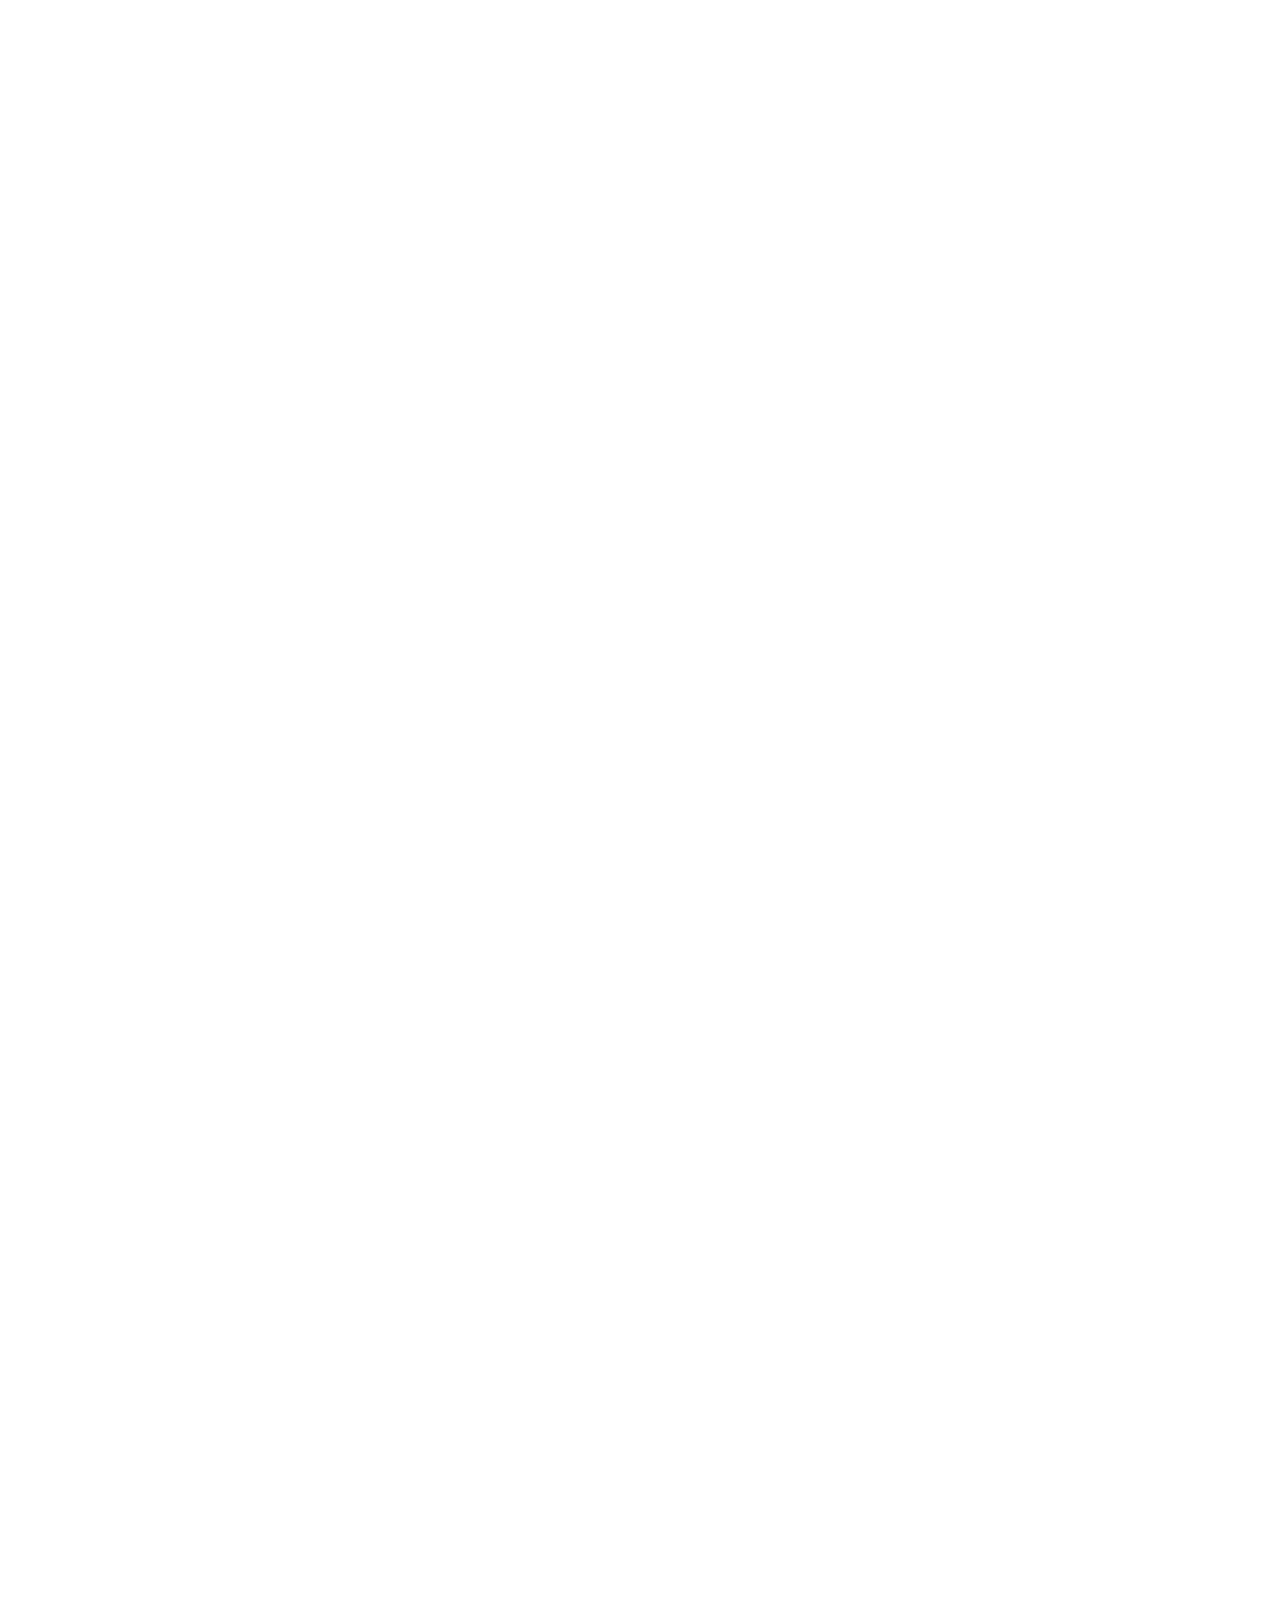
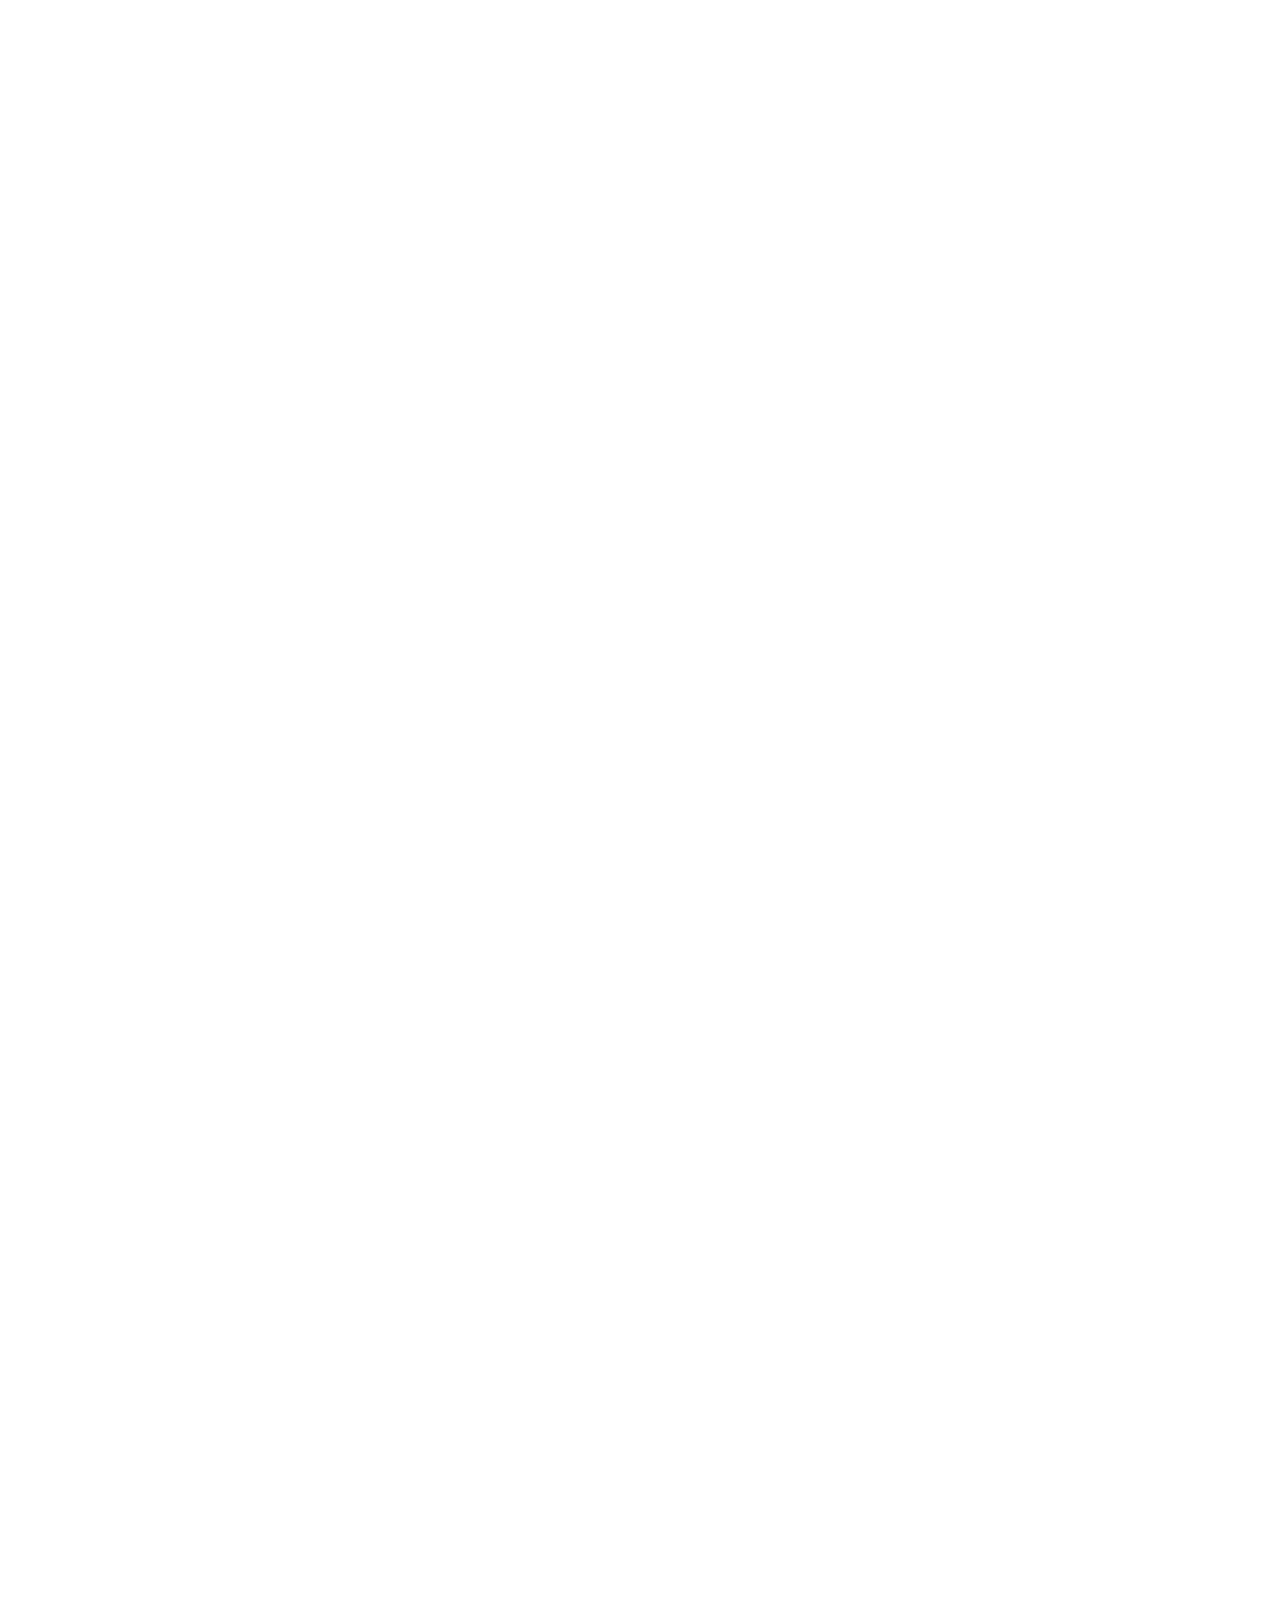
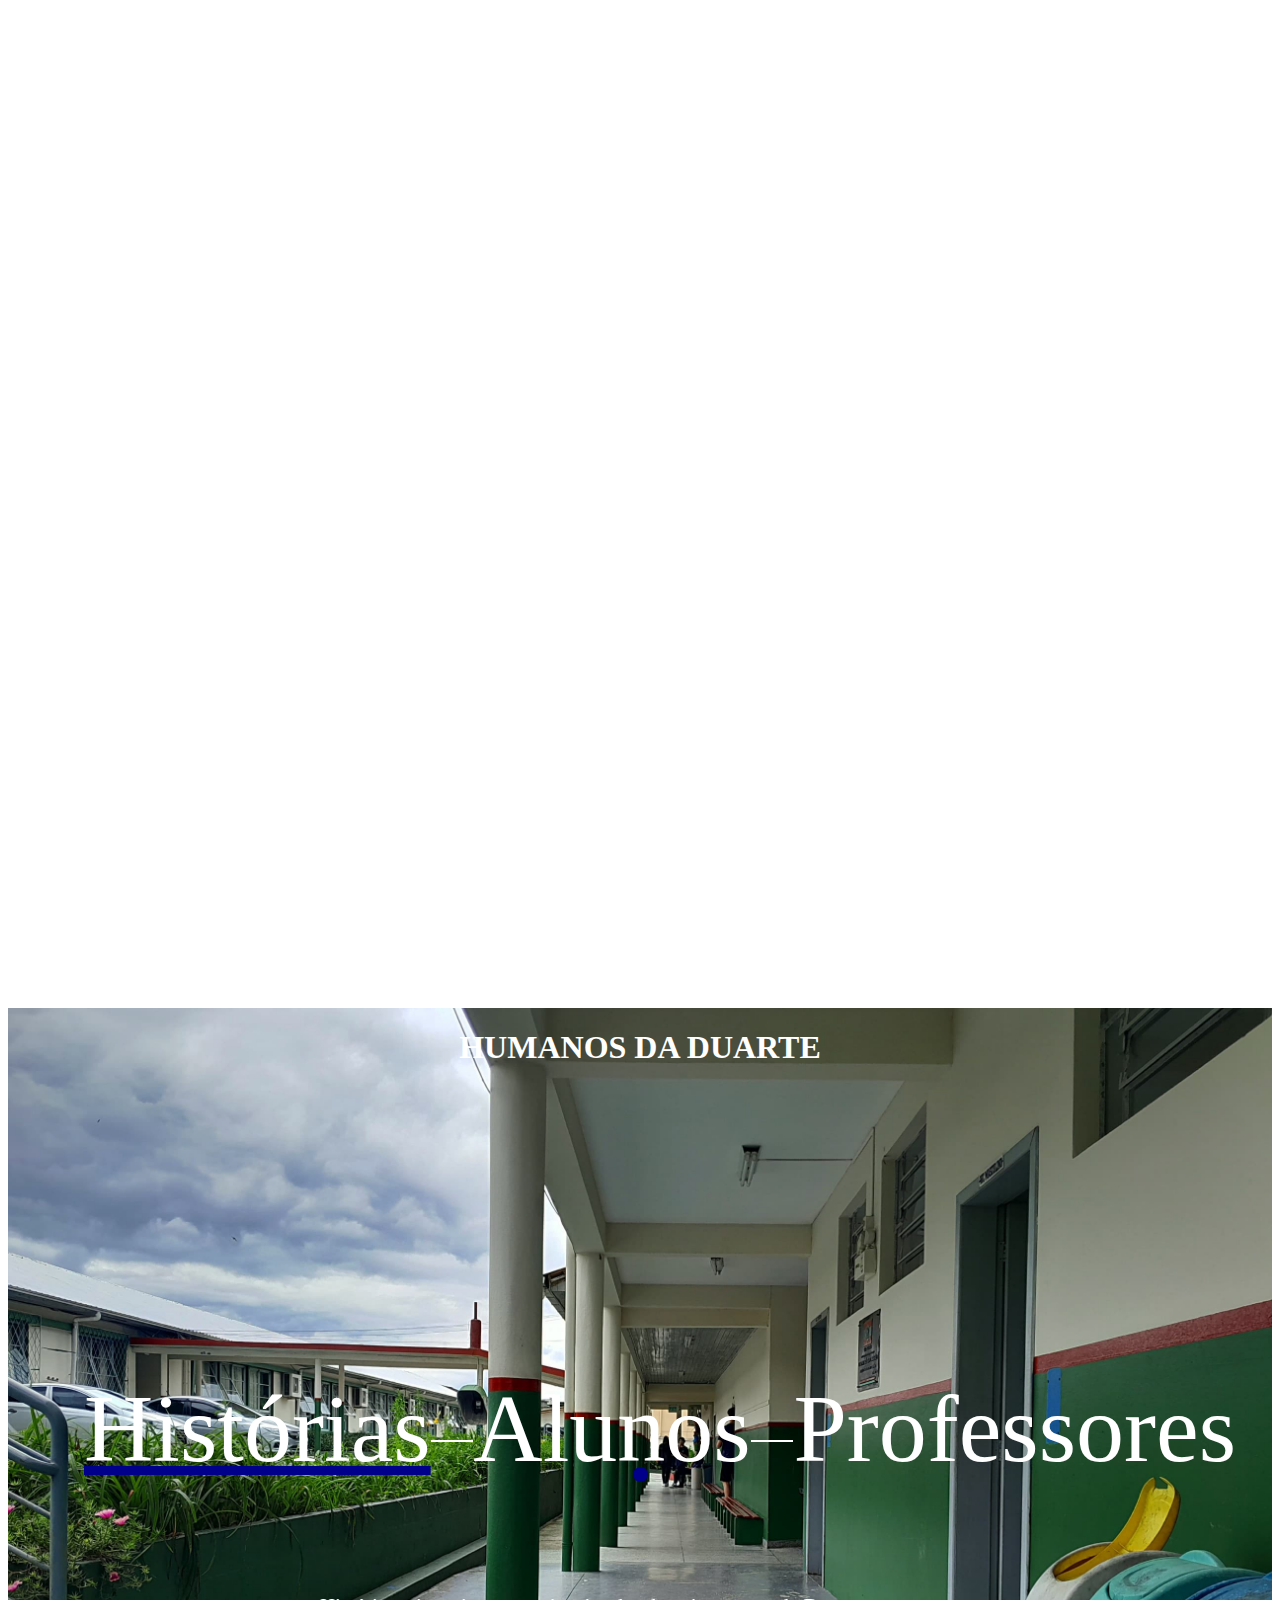
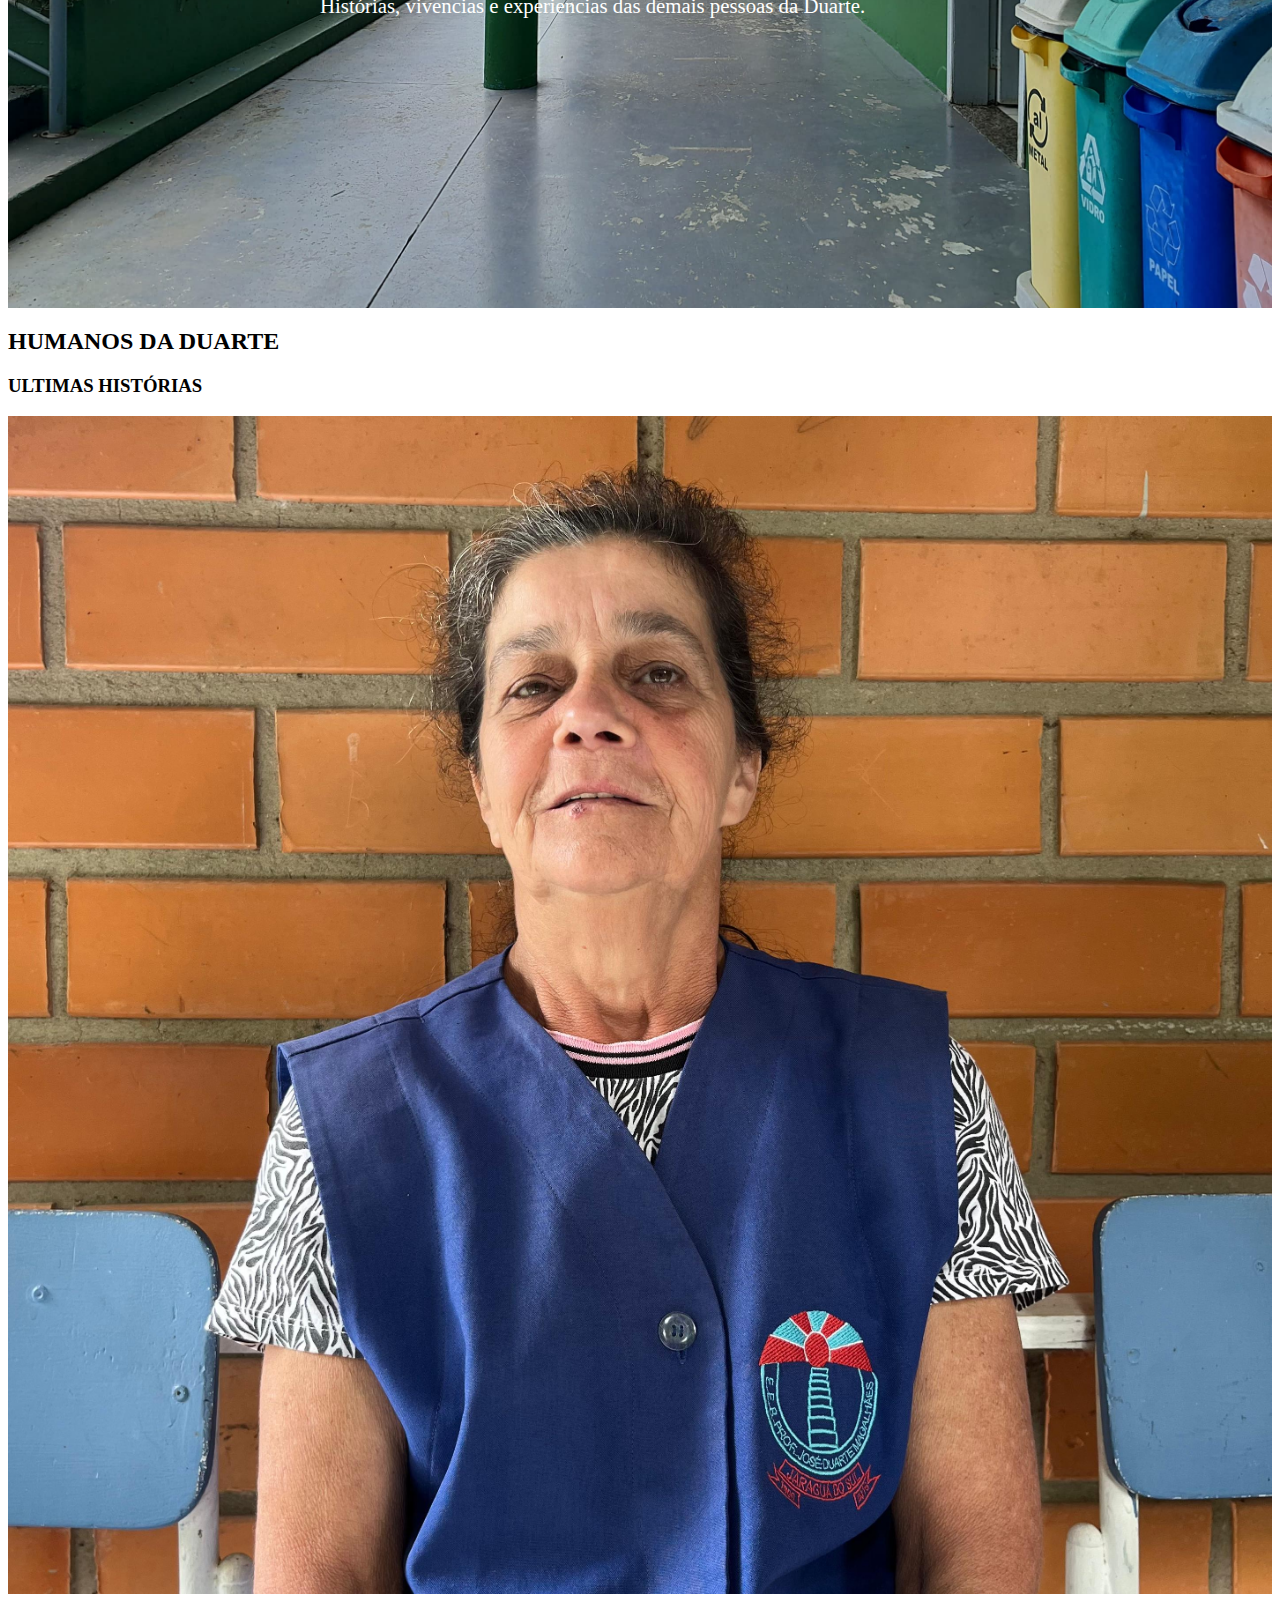
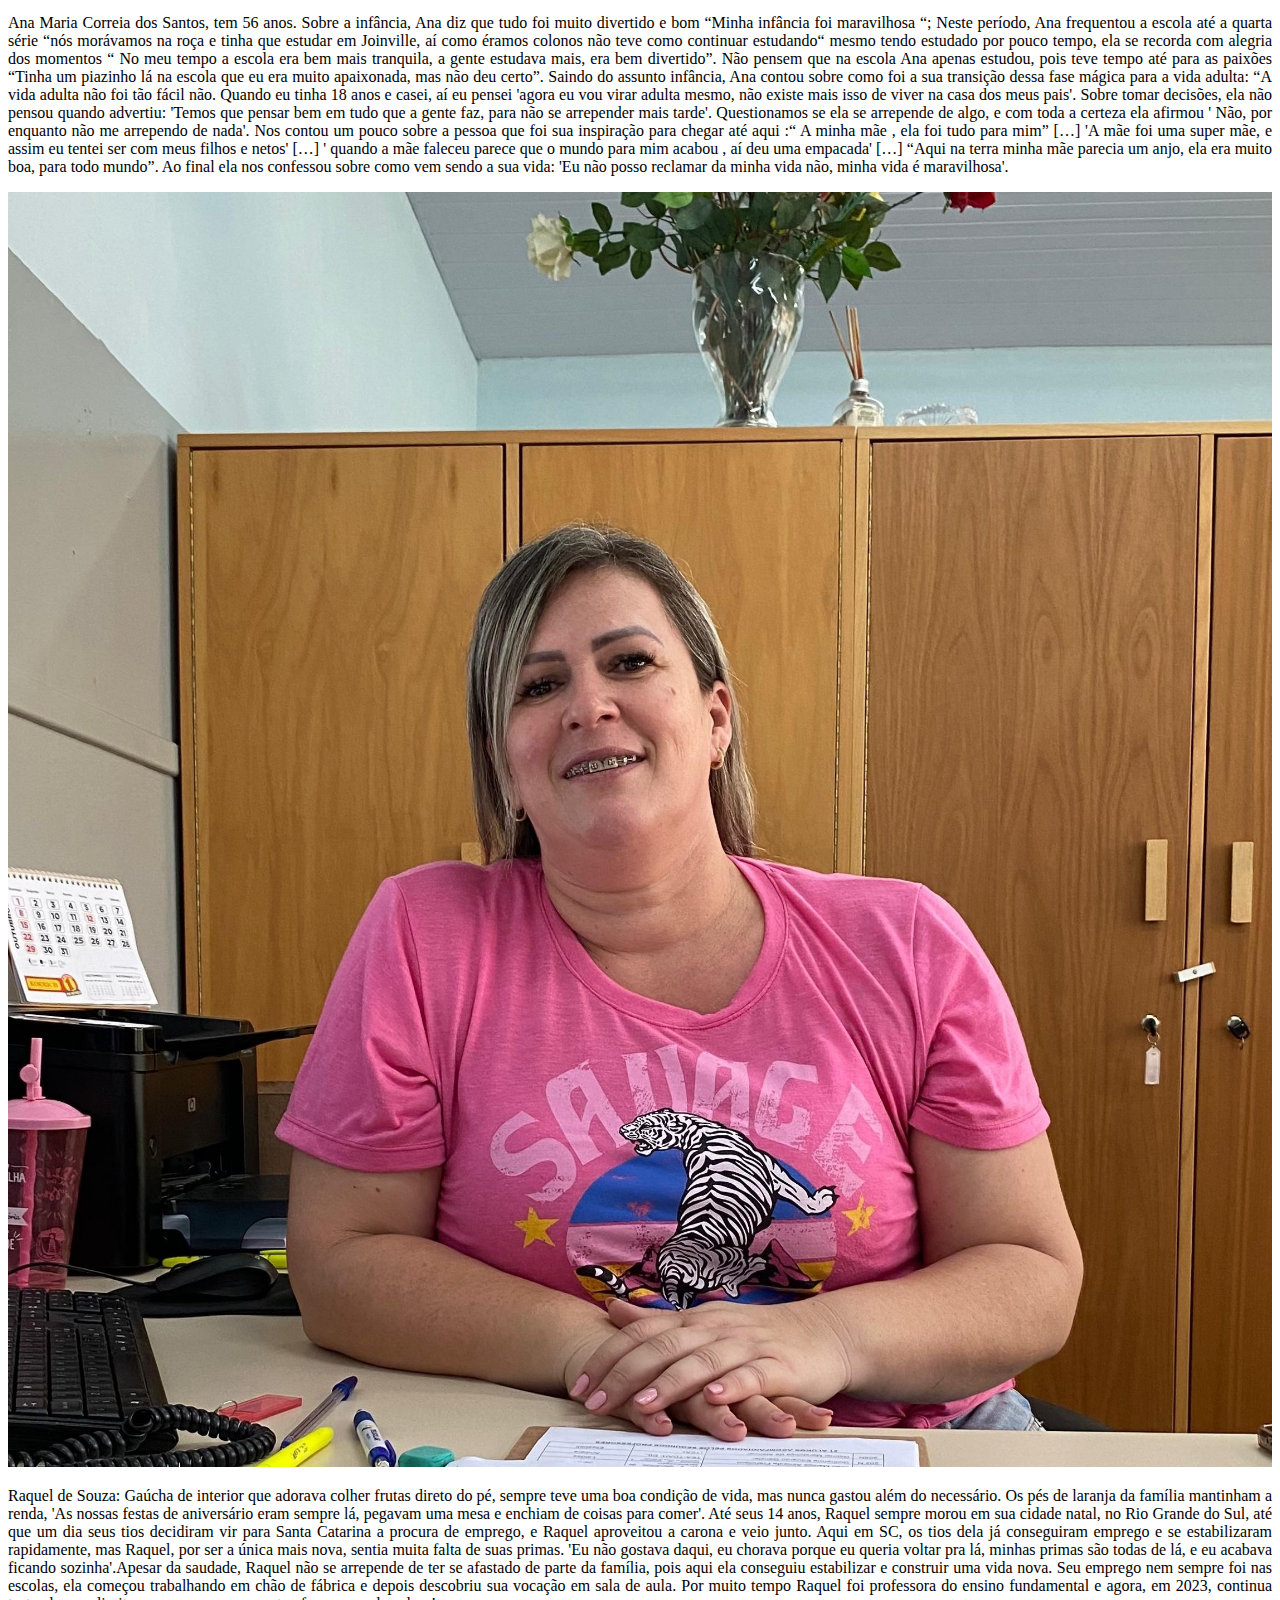
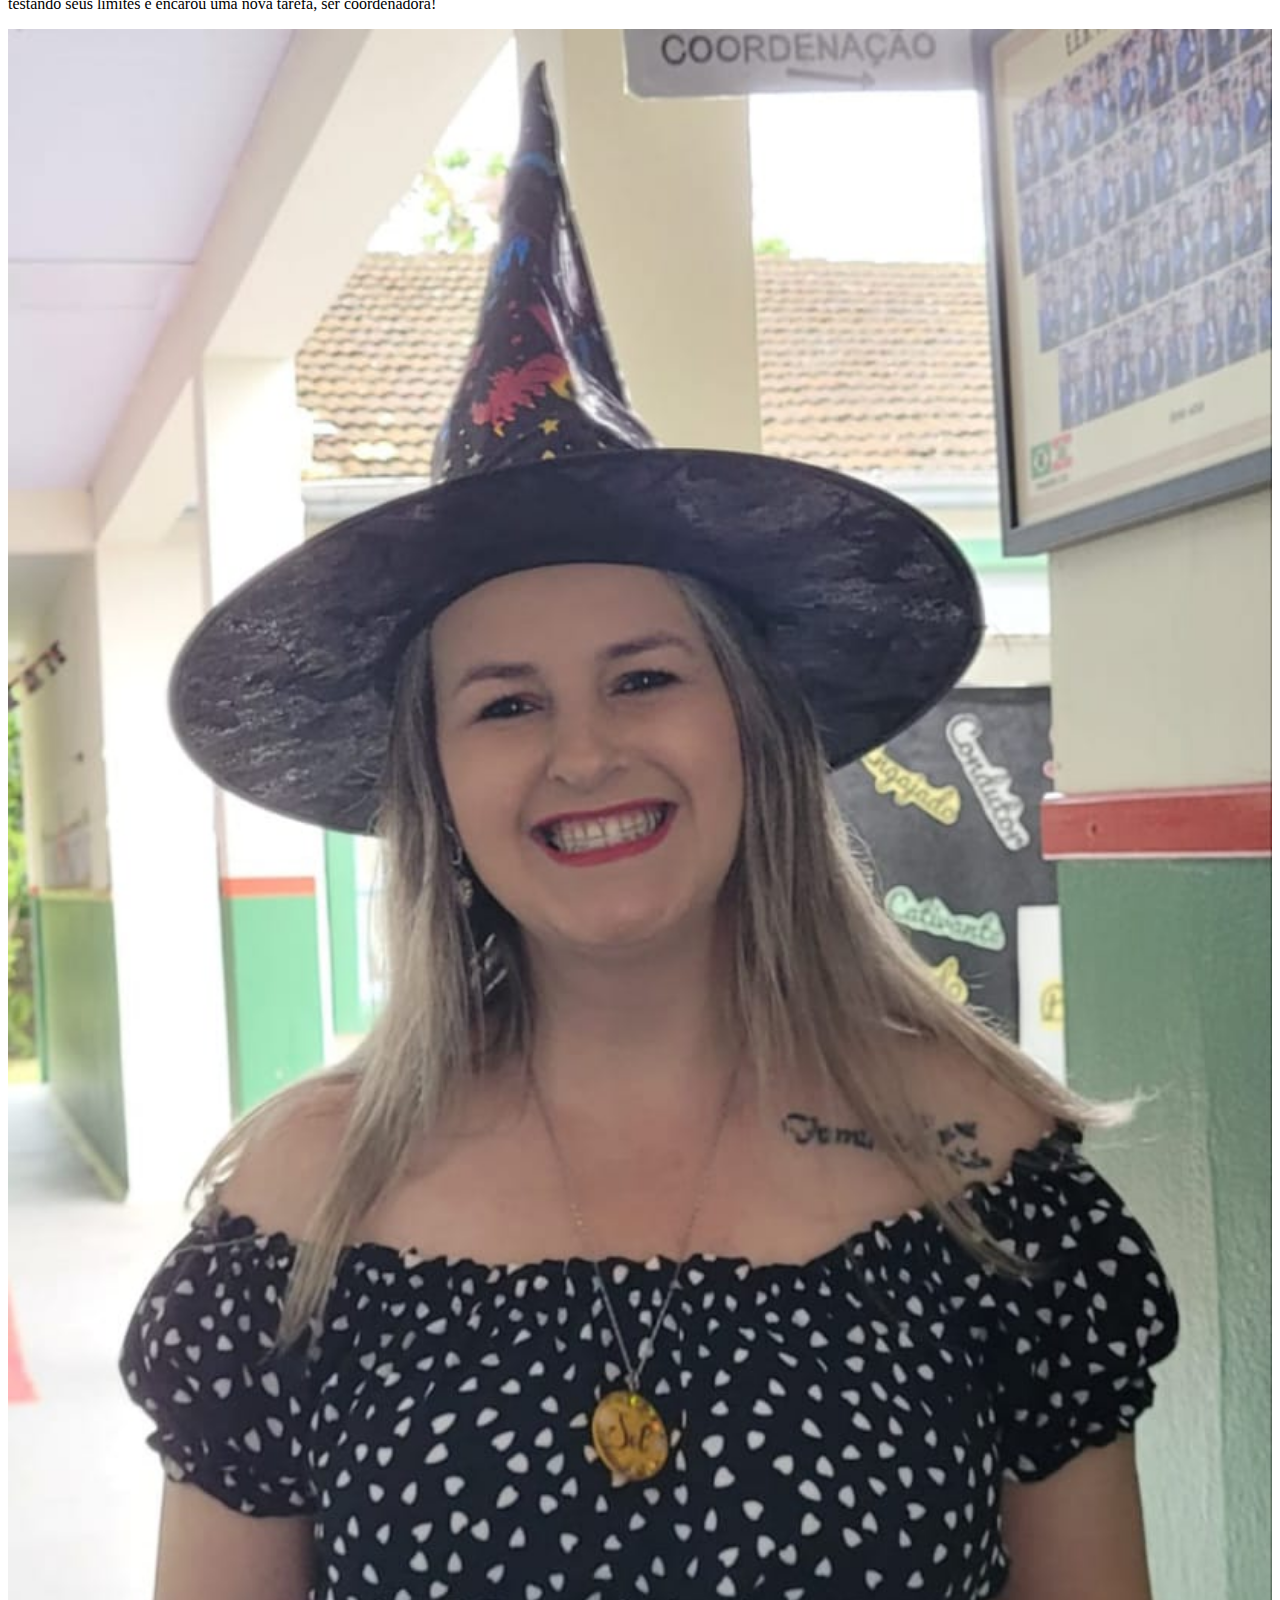
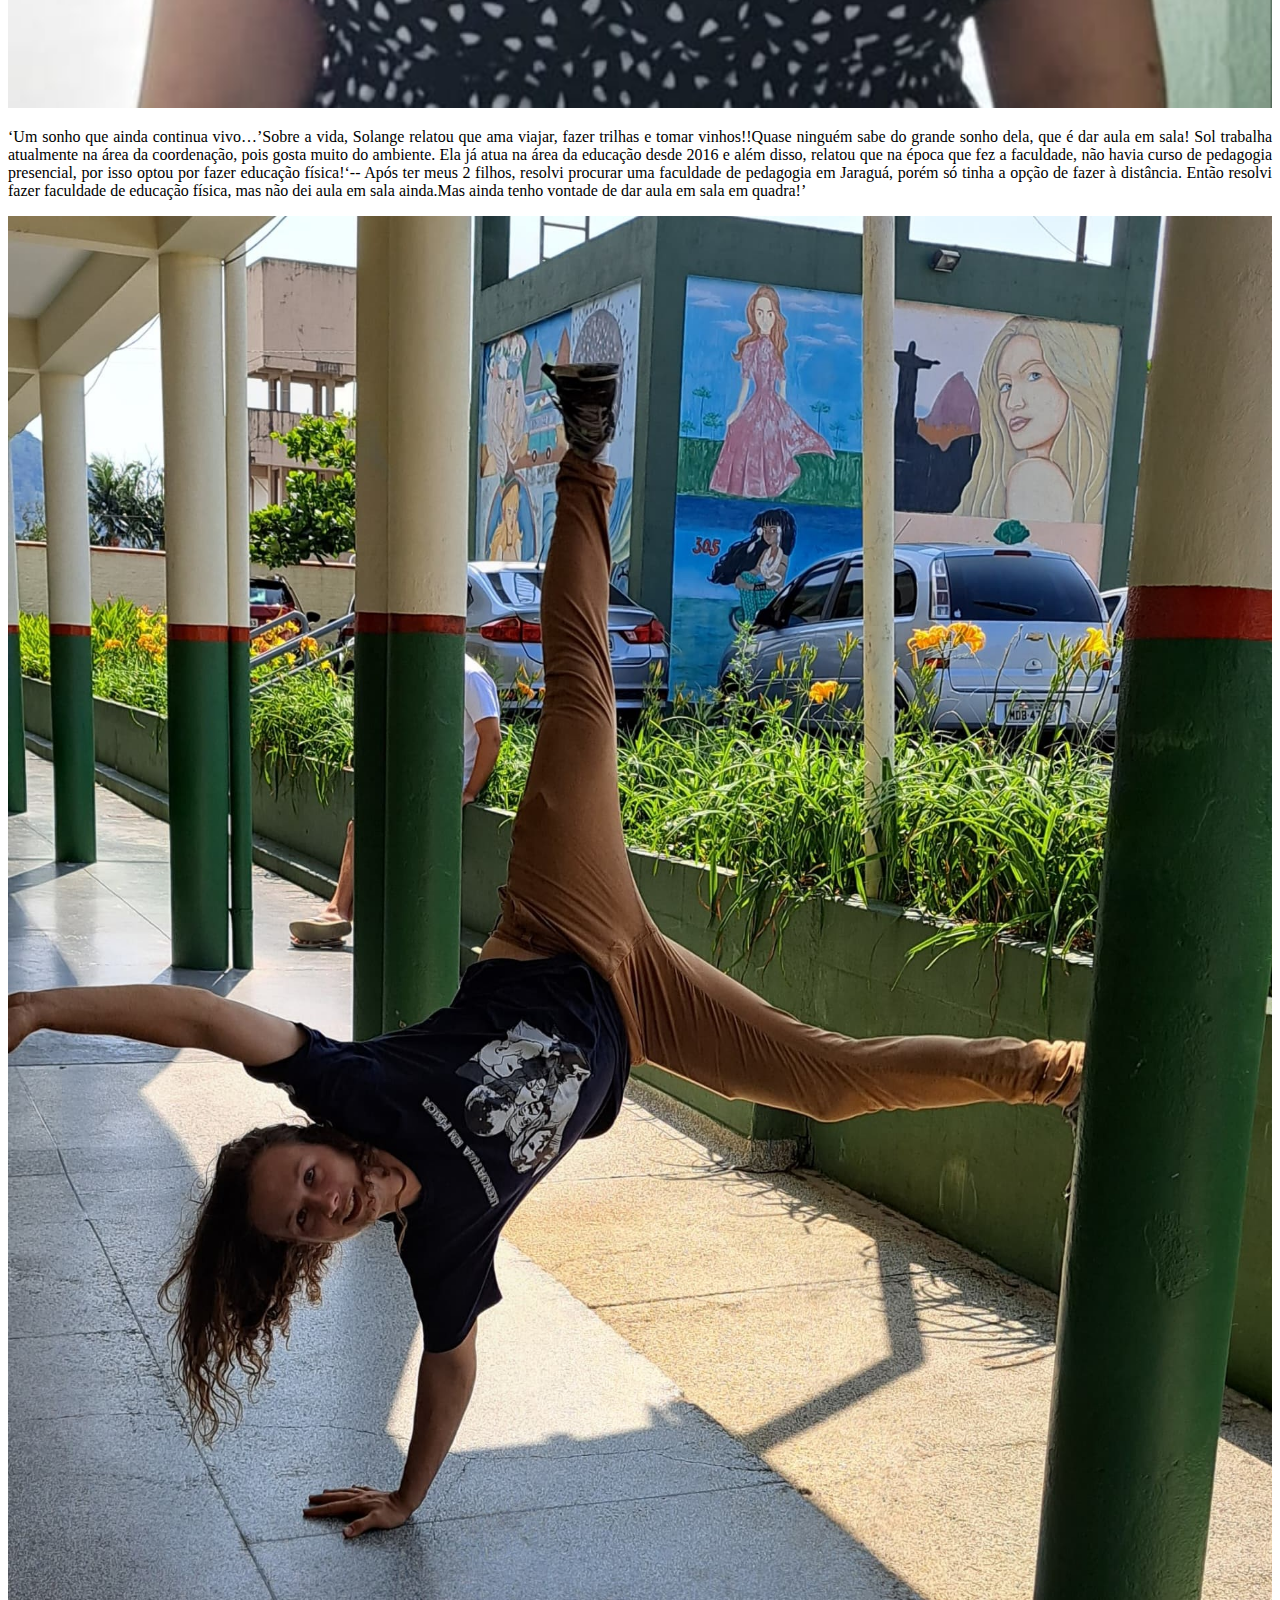
==== commit d972b86a: "commit ortografy" ====
--- a/index.html
+++ b/index.html
@@ -31,7 +31,7 @@
 
                 <div class="bolinha"></div>
 
-                <p class="p-lista">Historias, vivencias e experiencias das demais pessoas da Duarte.</p>
+                <p class="p-lista">Histórias, vivencias e experiencias das demais pessoas da Duarte.</p>
             </div>
             <span></span>
         </div>
--- a/style.css
+++ b/style.css
@@ -112,7 +112,7 @@
 .bg-img {
     width: 100%;
     height: 100%;
-    background-image: url(./assets/livros.jpg);
+    background-image: url(./assets/corredor.jpg);
     background-size: cover;
     background-position: center;
     transition: 1s ease-in-out;
